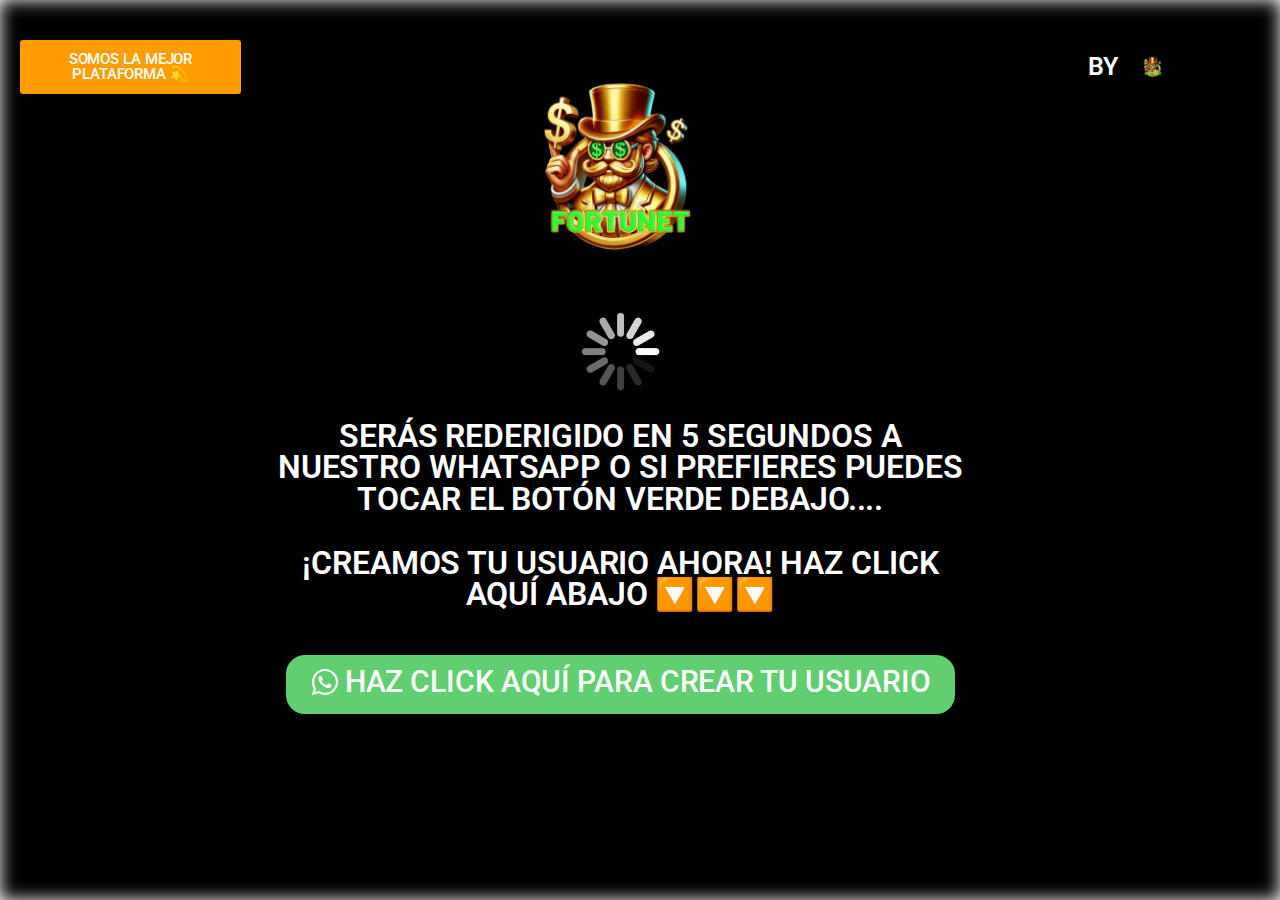
==== gracias.html @ 6f766ada "push 50000" ====
<!DOCTYPE html> <html lang="en-US"> <head> 	<meta charset="UTF-8"> 			<title>Gracias por disfrutar con nosotros 🏆 &#8211; JUGA Y GANA CON NOSOTROS</title> 		<meta name="viewport" content="width=device-width, initial-scale=1" /> <meta name='robots' content='max-image-preview:large' /> 	<style>img:is([sizes="auto" i], [sizes^="auto," i]) { contain-intrinsic-size: 3000px 1500px }</style> 	<title>Gracias por disfrutar con nosotros 🏆 &#8211; JUGA Y GANA CON NOSOTROS</title> <link rel="alternate" type="application/rss+xml" title="JUGA Y GANA CON NOSOTROS &raquo; Feed" href="http://localhost:10052/feed/" /> <link rel="alternate" type="application/rss+xml" title="JUGA Y GANA CON NOSOTROS &raquo; Comments Feed" href="http://localhost:10052/comments/feed/" /> <script>
window._wpemojiSettings = {"baseUrl":"https:\/\/s.w.org\/images\/core\/emoji\/15.0.3\/72x72\/","ext":".png","svgUrl":"https:\/\/s.w.org\/images\/core\/emoji\/15.0.3\/svg\/","svgExt":".svg","source":{"concatemoji":"http:\/\/localhost:10052\/wp-includes\/js\/wp-emoji-release.min.js?ver=6.7.1"}};
/*! This file is auto-generated */
!function(i,n){var o,s,e;function c(e){try{var t={supportTests:e,timestamp:(new Date).valueOf()};sessionStorage.setItem(o,JSON.stringify(t))}catch(e){}}function p(e,t,n){e.clearRect(0,0,e.canvas.width,e.canvas.height),e.fillText(t,0,0);var t=new Uint32Array(e.getImageData(0,0,e.canvas.width,e.canvas.height).data),r=(e.clearRect(0,0,e.canvas.width,e.canvas.height),e.fillText(n,0,0),new Uint32Array(e.getImageData(0,0,e.canvas.width,e.canvas.height).data));return t.every(function(e,t){return e===r[t]})}function u(e,t,n){switch(t){case"flag":return n(e,"\ud83c\udff3\ufe0f\u200d\u26a7\ufe0f","\ud83c\udff3\ufe0f\u200b\u26a7\ufe0f")?!1:!n(e,"\ud83c\uddfa\ud83c\uddf3","\ud83c\uddfa\u200b\ud83c\uddf3")&&!n(e,"\ud83c\udff4\udb40\udc67\udb40\udc62\udb40\udc65\udb40\udc6e\udb40\udc67\udb40\udc7f","\ud83c\udff4\u200b\udb40\udc67\u200b\udb40\udc62\u200b\udb40\udc65\u200b\udb40\udc6e\u200b\udb40\udc67\u200b\udb40\udc7f");case"emoji":return!n(e,"\ud83d\udc26\u200d\u2b1b","\ud83d\udc26\u200b\u2b1b")}return!1}function f(e,t,n){var r="undefined"!=typeof WorkerGlobalScope&&self instanceof WorkerGlobalScope?new OffscreenCanvas(300,150):i.createElement("canvas"),a=r.getContext("2d",{willReadFrequently:!0}),o=(a.textBaseline="top",a.font="600 32px Arial",{});return e.forEach(function(e){o[e]=t(a,e,n)}),o}function t(e){var t=i.createElement("script");t.src=e,t.defer=!0,i.head.appendChild(t)}"undefined"!=typeof Promise&&(o="wpEmojiSettingsSupports",s=["flag","emoji"],n.supports={everything:!0,everythingExceptFlag:!0},e=new Promise(function(e){i.addEventListener("DOMContentLoaded",e,{once:!0})}),new Promise(function(t){var n=function(){try{var e=JSON.parse(sessionStorage.getItem(o));if("object"==typeof e&&"number"==typeof e.timestamp&&(new Date).valueOf()<e.timestamp+604800&&"object"==typeof e.supportTests)return e.supportTests}catch(e){}return null}();if(!n){if("undefined"!=typeof Worker&&"undefined"!=typeof OffscreenCanvas&&"undefined"!=typeof URL&&URL.createObjectURL&&"undefined"!=typeof Blob)try{var e="postMessage("+f.toString()+"("+[JSON.stringify(s),u.toString(),p.toString()].join(",")+"));",r=new Blob([e],{type:"text/javascript"}),a=new Worker(URL.createObjectURL(r),{name:"wpTestEmojiSupports"});return void(a.onmessage=function(e){c(n=e.data),a.terminate(),t(n)})}catch(e){}c(n=f(s,u,p))}t(n)}).then(function(e){for(var t in e)n.supports[t]=e[t],n.supports.everything=n.supports.everything&&n.supports[t],"flag"!==t&&(n.supports.everythingExceptFlag=n.supports.everythingExceptFlag&&n.supports[t]);n.supports.everythingExceptFlag=n.supports.everythingExceptFlag&&!n.supports.flag,n.DOMReady=!1,n.readyCallback=function(){n.DOMReady=!0}}).then(function(){return e}).then(function(){var e;n.supports.everything||(n.readyCallback(),(e=n.source||{}).concatemoji?t(e.concatemoji):e.wpemoji&&e.twemoji&&(t(e.twemoji),t(e.wpemoji)))}))}((window,document),window._wpemojiSettings);
</script> <style id='wp-emoji-styles-inline-css'>  	img.wp-smiley, img.emoji { 		display: inline !important; 		border: none !important; 		box-shadow: none !important; 		height: 1em !important; 		width: 1em !important; 		margin: 0 0.07em !important; 		vertical-align: -0.1em !important; 		background: none !important; 		padding: 0 !important; 	} </style> <style id='wp-block-library-inline-css'> :root{--wp-admin-theme-color:#007cba;--wp-admin-theme-color--rgb:0,124,186;--wp-admin-theme-color-darker-10:#006ba1;--wp-admin-theme-color-darker-10--rgb:0,107,161;--wp-admin-theme-color-darker-20:#005a87;--wp-admin-theme-color-darker-20--rgb:0,90,135;--wp-admin-border-width-focus:2px;--wp-block-synced-color:#7a00df;--wp-block-synced-color--rgb:122,0,223;--wp-bound-block-color:var(--wp-block-synced-color)}@media (min-resolution:192dpi){:root{--wp-admin-border-width-focus:1.5px}}.wp-element-button{cursor:pointer}:root{--wp--preset--font-size--normal:16px;--wp--preset--font-size--huge:42px}:root .has-very-light-gray-background-color{background-color:#eee}:root .has-very-dark-gray-background-color{background-color:#313131}:root .has-very-light-gray-color{color:#eee}:root .has-very-dark-gray-color{color:#313131}:root .has-vivid-green-cyan-to-vivid-cyan-blue-gradient-background{background:linear-gradient(135deg,#00d084,#0693e3)}:root .has-purple-crush-gradient-background{background:linear-gradient(135deg,#34e2e4,#4721fb 50%,#ab1dfe)}:root .has-hazy-dawn-gradient-background{background:linear-gradient(135deg,#faaca8,#dad0ec)}:root .has-subdued-olive-gradient-background{background:linear-gradient(135deg,#fafae1,#67a671)}:root .has-atomic-cream-gradient-background{background:linear-gradient(135deg,#fdd79a,#004a59)}:root .has-nightshade-gradient-background{background:linear-gradient(135deg,#330968,#31cdcf)}:root .has-midnight-gradient-background{background:linear-gradient(135deg,#020381,#2874fc)}.has-regular-font-size{font-size:1em}.has-larger-font-size{font-size:2.625em}.has-normal-font-size{font-size:var(--wp--preset--font-size--normal)}.has-huge-font-size{font-size:var(--wp--preset--font-size--huge)}.has-text-align-center{text-align:center}.has-text-align-left{text-align:left}.has-text-align-right{text-align:right}#end-resizable-editor-section{display:none}.aligncenter{clear:both}.items-justified-left{justify-content:flex-start}.items-justified-center{justify-content:center}.items-justified-right{justify-content:flex-end}.items-justified-space-between{justify-content:space-between}.screen-reader-text{border:0;clip:rect(1px,1px,1px,1px);clip-path:inset(50%);height:1px;margin:-1px;overflow:hidden;padding:0;position:absolute;width:1px;word-wrap:normal!important}.screen-reader-text:focus{background-color:#ddd;clip:auto!important;clip-path:none;color:#444;display:block;font-size:1em;height:auto;left:5px;line-height:normal;padding:15px 23px 14px;text-decoration:none;top:5px;width:auto;z-index:100000}html :where(.has-border-color){border-style:solid}html :where([style*=border-top-color]){border-top-style:solid}html :where([style*=border-right-color]){border-right-style:solid}html :where([style*=border-bottom-color]){border-bottom-style:solid}html :where([style*=border-left-color]){border-left-style:solid}html :where([style*=border-width]){border-style:solid}html :where([style*=border-top-width]){border-top-style:solid}html :where([style*=border-right-width]){border-right-style:solid}html :where([style*=border-bottom-width]){border-bottom-style:solid}html :where([style*=border-left-width]){border-left-style:solid}html :where(img[class*=wp-image-]){height:auto;max-width:100%}:where(figure){margin:0 0 1em}html :where(.is-position-sticky){--wp-admin--admin-bar--position-offset:var(--wp-admin--admin-bar--height,0px)}@media screen and (max-width:600px){html :where(.is-position-sticky){--wp-admin--admin-bar--position-offset:0px}} </style> <style id='global-styles-inline-css'> :root{--wp--preset--aspect-ratio--square: 1;--wp--preset--aspect-ratio--4-3: 4/3;--wp--preset--aspect-ratio--3-4: 3/4;--wp--preset--aspect-ratio--3-2: 3/2;--wp--preset--aspect-ratio--2-3: 2/3;--wp--preset--aspect-ratio--16-9: 16/9;--wp--preset--aspect-ratio--9-16: 9/16;--wp--preset--color--black: #000000;--wp--preset--color--cyan-bluish-gray: #abb8c3;--wp--preset--color--white: #ffffff;--wp--preset--color--pale-pink: #f78da7;--wp--preset--color--vivid-red: #cf2e2e;--wp--preset--color--luminous-vivid-orange: #ff6900;--wp--preset--color--luminous-vivid-amber: #fcb900;--wp--preset--color--light-green-cyan: #7bdcb5;--wp--preset--color--vivid-green-cyan: #00d084;--wp--preset--color--pale-cyan-blue: #8ed1fc;--wp--preset--color--vivid-cyan-blue: #0693e3;--wp--preset--color--vivid-purple: #9b51e0;--wp--preset--color--base: #FFFFFF;--wp--preset--color--contrast: #111111;--wp--preset--color--accent-1: #FFEE58;--wp--preset--color--accent-2: #F6CFF4;--wp--preset--color--accent-3: #503AA8;--wp--preset--color--accent-4: #686868;--wp--preset--color--accent-5: #FBFAF3;--wp--preset--color--accent-6: color-mix(in srgb, currentColor 20%, transparent);--wp--preset--gradient--vivid-cyan-blue-to-vivid-purple: linear-gradient(135deg,rgba(6,147,227,1) 0%,rgb(155,81,224) 100%);--wp--preset--gradient--light-green-cyan-to-vivid-green-cyan: linear-gradient(135deg,rgb(122,220,180) 0%,rgb(0,208,130) 100%);--wp--preset--gradient--luminous-vivid-amber-to-luminous-vivid-orange: linear-gradient(135deg,rgba(252,185,0,1) 0%,rgba(255,105,0,1) 100%);--wp--preset--gradient--luminous-vivid-orange-to-vivid-red: linear-gradient(135deg,rgba(255,105,0,1) 0%,rgb(207,46,46) 100%);--wp--preset--gradient--very-light-gray-to-cyan-bluish-gray: linear-gradient(135deg,rgb(238,238,238) 0%,rgb(169,184,195) 100%);--wp--preset--gradient--cool-to-warm-spectrum: linear-gradient(135deg,rgb(74,234,220) 0%,rgb(151,120,209) 20%,rgb(207,42,186) 40%,rgb(238,44,130) 60%,rgb(251,105,98) 80%,rgb(254,248,76) 100%);--wp--preset--gradient--blush-light-purple: linear-gradient(135deg,rgb(255,206,236) 0%,rgb(152,150,240) 100%);--wp--preset--gradient--blush-bordeaux: linear-gradient(135deg,rgb(254,205,165) 0%,rgb(254,45,45) 50%,rgb(107,0,62) 100%);--wp--preset--gradient--luminous-dusk: linear-gradient(135deg,rgb(255,203,112) 0%,rgb(199,81,192) 50%,rgb(65,88,208) 100%);--wp--preset--gradient--pale-ocean: linear-gradient(135deg,rgb(255,245,203) 0%,rgb(182,227,212) 50%,rgb(51,167,181) 100%);--wp--preset--gradient--electric-grass: linear-gradient(135deg,rgb(202,248,128) 0%,rgb(113,206,126) 100%);--wp--preset--gradient--midnight: linear-gradient(135deg,rgb(2,3,129) 0%,rgb(40,116,252) 100%);--wp--preset--font-size--small: 0.875rem;--wp--preset--font-size--medium: clamp(1rem, 1rem + ((1vw - 0.2rem) * 0.196), 1.125rem);--wp--preset--font-size--large: clamp(1.125rem, 1.125rem + ((1vw - 0.2rem) * 0.392), 1.375rem);--wp--preset--font-size--x-large: clamp(1.75rem, 1.75rem + ((1vw - 0.2rem) * 0.392), 2rem);--wp--preset--font-size--xx-large: clamp(2.15rem, 2.15rem + ((1vw - 0.2rem) * 1.333), 3rem);--wp--preset--font-family--manrope: Manrope, sans-serif;--wp--preset--font-family--fira-code: "Fira Code", monospace;--wp--preset--spacing--20: 10px;--wp--preset--spacing--30: 20px;--wp--preset--spacing--40: 30px;--wp--preset--spacing--50: clamp(30px, 5vw, 50px);--wp--preset--spacing--60: clamp(30px, 7vw, 70px);--wp--preset--spacing--70: clamp(50px, 7vw, 90px);--wp--preset--spacing--80: clamp(70px, 10vw, 140px);--wp--preset--shadow--natural: 6px 6px 9px rgba(0, 0, 0, 0.2);--wp--preset--shadow--deep: 12px 12px 50px rgba(0, 0, 0, 0.4);--wp--preset--shadow--sharp: 6px 6px 0px rgba(0, 0, 0, 0.2);--wp--preset--shadow--outlined: 6px 6px 0px -3px rgba(255, 255, 255, 1), 6px 6px rgba(0, 0, 0, 1);--wp--preset--shadow--crisp: 6px 6px 0px rgba(0, 0, 0, 1);}:root { --wp--style--global--content-size: 645px;--wp--style--global--wide-size: 1340px; }:where(body) { margin: 0; }.wp-site-blocks { padding-top: var(--wp--style--root--padding-top); padding-bottom: var(--wp--style--root--padding-bottom); }.has-global-padding { padding-right: var(--wp--style--root--padding-right); padding-left: var(--wp--style--root--padding-left); }.has-global-padding > .alignfull { margin-right: calc(var(--wp--style--root--padding-right) * -1); margin-left: calc(var(--wp--style--root--padding-left) * -1); }.has-global-padding :where(:not(.alignfull.is-layout-flow) > .has-global-padding:not(.wp-block-block, .alignfull)) { padding-right: 0; padding-left: 0; }.has-global-padding :where(:not(.alignfull.is-layout-flow) > .has-global-padding:not(.wp-block-block, .alignfull)) > .alignfull { margin-left: 0; margin-right: 0; }.wp-site-blocks > .alignleft { float: left; margin-right: 2em; }.wp-site-blocks > .alignright { float: right; margin-left: 2em; }.wp-site-blocks > .aligncenter { justify-content: center; margin-left: auto; margin-right: auto; }:where(.wp-site-blocks) > * { margin-block-start: 1.2rem; margin-block-end: 0; }:where(.wp-site-blocks) > :first-child { margin-block-start: 0; }:where(.wp-site-blocks) > :last-child { margin-block-end: 0; }:root { --wp--style--block-gap: 1.2rem; }:root :where(.is-layout-flow) > :first-child{margin-block-start: 0;}:root :where(.is-layout-flow) > :last-child{margin-block-end: 0;}:root :where(.is-layout-flow) > *{margin-block-start: 1.2rem;margin-block-end: 0;}:root :where(.is-layout-constrained) > :first-child{margin-block-start: 0;}:root :where(.is-layout-constrained) > :last-child{margin-block-end: 0;}:root :where(.is-layout-constrained) > *{margin-block-start: 1.2rem;margin-block-end: 0;}:root :where(.is-layout-flex){gap: 1.2rem;}:root :where(.is-layout-grid){gap: 1.2rem;}.is-layout-flow > .alignleft{float: left;margin-inline-start: 0;margin-inline-end: 2em;}.is-layout-flow > .alignright{float: right;margin-inline-start: 2em;margin-inline-end: 0;}.is-layout-flow > .aligncenter{margin-left: auto !important;margin-right: auto !important;}.is-layout-constrained > .alignleft{float: left;margin-inline-start: 0;margin-inline-end: 2em;}.is-layout-constrained > .alignright{float: right;margin-inline-start: 2em;margin-inline-end: 0;}.is-layout-constrained > .aligncenter{margin-left: auto !important;margin-right: auto !important;}.is-layout-constrained > :where(:not(.alignleft):not(.alignright):not(.alignfull)){max-width: var(--wp--style--global--content-size);margin-left: auto !important;margin-right: auto !important;}.is-layout-constrained > .alignwide{max-width: var(--wp--style--global--wide-size);}body .is-layout-flex{display: flex;}.is-layout-flex{flex-wrap: wrap;align-items: center;}.is-layout-flex > :is(*, div){margin: 0;}body .is-layout-grid{display: grid;}.is-layout-grid > :is(*, div){margin: 0;}body{background-color: var(--wp--preset--color--base);color: var(--wp--preset--color--contrast);font-family: var(--wp--preset--font-family--manrope);font-size: var(--wp--preset--font-size--large);font-weight: 300;letter-spacing: -0.1px;line-height: 1.4;--wp--style--root--padding-top: 0px;--wp--style--root--padding-right: var(--wp--preset--spacing--50);--wp--style--root--padding-bottom: 0px;--wp--style--root--padding-left: var(--wp--preset--spacing--50);}a:where(:not(.wp-element-button)){color: currentColor;text-decoration: underline;}:root :where(a:where(:not(.wp-element-button)):hover){text-decoration: none;}h1, h2, h3, h4, h5, h6{font-weight: 400;letter-spacing: -0.1px;line-height: 1.125;}h1{font-size: var(--wp--preset--font-size--xx-large);}h2{font-size: var(--wp--preset--font-size--x-large);}h3{font-size: var(--wp--preset--font-size--large);}h4{font-size: var(--wp--preset--font-size--medium);}h5{font-size: var(--wp--preset--font-size--small);letter-spacing: 0.5px;}h6{font-size: var(--wp--preset--font-size--small);font-weight: 700;letter-spacing: 1.4px;text-transform: uppercase;}:root :where(.wp-element-button, .wp-block-button__link){background-color: var(--wp--preset--color--contrast);border-width: 0;color: var(--wp--preset--color--base);font-family: inherit;font-size: var(--wp--preset--font-size--medium);line-height: inherit;padding-top: 1rem;padding-right: 2.25rem;padding-bottom: 1rem;padding-left: 2.25rem;text-decoration: none;}:root :where(.wp-element-button:hover, .wp-block-button__link:hover){background-color: color-mix(in srgb, var(--wp--preset--color--contrast) 85%, transparent);border-color: transparent;color: var(--wp--preset--color--base);}:root :where(.wp-element-button:focus, .wp-block-button__link:focus){outline-color: var(--wp--preset--color--accent-4);outline-offset: 2px;}:root :where(.wp-element-caption, .wp-block-audio figcaption, .wp-block-embed figcaption, .wp-block-gallery figcaption, .wp-block-image figcaption, .wp-block-table figcaption, .wp-block-video figcaption){font-size: var(--wp--preset--font-size--small);line-height: 1.4;}.has-black-color{color: var(--wp--preset--color--black) !important;}.has-cyan-bluish-gray-color{color: var(--wp--preset--color--cyan-bluish-gray) !important;}.has-white-color{color: var(--wp--preset--color--white) !important;}.has-pale-pink-color{color: var(--wp--preset--color--pale-pink) !important;}.has-vivid-red-color{color: var(--wp--preset--color--vivid-red) !important;}.has-luminous-vivid-orange-color{color: var(--wp--preset--color--luminous-vivid-orange) !important;}.has-luminous-vivid-amber-color{color: var(--wp--preset--color--luminous-vivid-amber) !important;}.has-light-green-cyan-color{color: var(--wp--preset--color--light-green-cyan) !important;}.has-vivid-green-cyan-color{color: var(--wp--preset--color--vivid-green-cyan) !important;}.has-pale-cyan-blue-color{color: var(--wp--preset--color--pale-cyan-blue) !important;}.has-vivid-cyan-blue-color{color: var(--wp--preset--color--vivid-cyan-blue) !important;}.has-vivid-purple-color{color: var(--wp--preset--color--vivid-purple) !important;}.has-base-color{color: var(--wp--preset--color--base) !important;}.has-contrast-color{color: var(--wp--preset--color--contrast) !important;}.has-accent-1-color{color: var(--wp--preset--color--accent-1) !important;}.has-accent-2-color{color: var(--wp--preset--color--accent-2) !important;}.has-accent-3-color{color: var(--wp--preset--color--accent-3) !important;}.has-accent-4-color{color: var(--wp--preset--color--accent-4) !important;}.has-accent-5-color{color: var(--wp--preset--color--accent-5) !important;}.has-accent-6-color{color: var(--wp--preset--color--accent-6) !important;}.has-black-background-color{background-color: var(--wp--preset--color--black) !important;}.has-cyan-bluish-gray-background-color{background-color: var(--wp--preset--color--cyan-bluish-gray) !important;}.has-white-background-color{background-color: var(--wp--preset--color--white) !important;}.has-pale-pink-background-color{background-color: var(--wp--preset--color--pale-pink) !important;}.has-vivid-red-background-color{background-color: var(--wp--preset--color--vivid-red) !important;}.has-luminous-vivid-orange-background-color{background-color: var(--wp--preset--color--luminous-vivid-orange) !important;}.has-luminous-vivid-amber-background-color{background-color: var(--wp--preset--color--luminous-vivid-amber) !important;}.has-light-green-cyan-background-color{background-color: var(--wp--preset--color--light-green-cyan) !important;}.has-vivid-green-cyan-background-color{background-color: var(--wp--preset--color--vivid-green-cyan) !important;}.has-pale-cyan-blue-background-color{background-color: var(--wp--preset--color--pale-cyan-blue) !important;}.has-vivid-cyan-blue-background-color{background-color: var(--wp--preset--color--vivid-cyan-blue) !important;}.has-vivid-purple-background-color{background-color: var(--wp--preset--color--vivid-purple) !important;}.has-base-background-color{background-color: var(--wp--preset--color--base) !important;}.has-contrast-background-color{background-color: var(--wp--preset--color--contrast) !important;}.has-accent-1-background-color{background-color: var(--wp--preset--color--accent-1) !important;}.has-accent-2-background-color{background-color: var(--wp--preset--color--accent-2) !important;}.has-accent-3-background-color{background-color: var(--wp--preset--color--accent-3) !important;}.has-accent-4-background-color{background-color: var(--wp--preset--color--accent-4) !important;}.has-accent-5-background-color{background-color: var(--wp--preset--color--accent-5) !important;}.has-accent-6-background-color{background-color: var(--wp--preset--color--accent-6) !important;}.has-black-border-color{border-color: var(--wp--preset--color--black) !important;}.has-cyan-bluish-gray-border-color{border-color: var(--wp--preset--color--cyan-bluish-gray) !important;}.has-white-border-color{border-color: var(--wp--preset--color--white) !important;}.has-pale-pink-border-color{border-color: var(--wp--preset--color--pale-pink) !important;}.has-vivid-red-border-color{border-color: var(--wp--preset--color--vivid-red) !important;}.has-luminous-vivid-orange-border-color{border-color: var(--wp--preset--color--luminous-vivid-orange) !important;}.has-luminous-vivid-amber-border-color{border-color: var(--wp--preset--color--luminous-vivid-amber) !important;}.has-light-green-cyan-border-color{border-color: var(--wp--preset--color--light-green-cyan) !important;}.has-vivid-green-cyan-border-color{border-color: var(--wp--preset--color--vivid-green-cyan) !important;}.has-pale-cyan-blue-border-color{border-color: var(--wp--preset--color--pale-cyan-blue) !important;}.has-vivid-cyan-blue-border-color{border-color: var(--wp--preset--color--vivid-cyan-blue) !important;}.has-vivid-purple-border-color{border-color: var(--wp--preset--color--vivid-purple) !important;}.has-base-border-color{border-color: var(--wp--preset--color--base) !important;}.has-contrast-border-color{border-color: var(--wp--preset--color--contrast) !important;}.has-accent-1-border-color{border-color: var(--wp--preset--color--accent-1) !important;}.has-accent-2-border-color{border-color: var(--wp--preset--color--accent-2) !important;}.has-accent-3-border-color{border-color: var(--wp--preset--color--accent-3) !important;}.has-accent-4-border-color{border-color: var(--wp--preset--color--accent-4) !important;}.has-accent-5-border-color{border-color: var(--wp--preset--color--accent-5) !important;}.has-accent-6-border-color{border-color: var(--wp--preset--color--accent-6) !important;}.has-vivid-cyan-blue-to-vivid-purple-gradient-background{background: var(--wp--preset--gradient--vivid-cyan-blue-to-vivid-purple) !important;}.has-light-green-cyan-to-vivid-green-cyan-gradient-background{background: var(--wp--preset--gradient--light-green-cyan-to-vivid-green-cyan) !important;}.has-luminous-vivid-amber-to-luminous-vivid-orange-gradient-background{background: var(--wp--preset--gradient--luminous-vivid-amber-to-luminous-vivid-orange) !important;}.has-luminous-vivid-orange-to-vivid-red-gradient-background{background: var(--wp--preset--gradient--luminous-vivid-orange-to-vivid-red) !important;}.has-very-light-gray-to-cyan-bluish-gray-gradient-background{background: var(--wp--preset--gradient--very-light-gray-to-cyan-bluish-gray) !important;}.has-cool-to-warm-spectrum-gradient-background{background: var(--wp--preset--gradient--cool-to-warm-spectrum) !important;}.has-blush-light-purple-gradient-background{background: var(--wp--preset--gradient--blush-light-purple) !important;}.has-blush-bordeaux-gradient-background{background: var(--wp--preset--gradient--blush-bordeaux) !important;}.has-luminous-dusk-gradient-background{background: var(--wp--preset--gradient--luminous-dusk) !important;}.has-pale-ocean-gradient-background{background: var(--wp--preset--gradient--pale-ocean) !important;}.has-electric-grass-gradient-background{background: var(--wp--preset--gradient--electric-grass) !important;}.has-midnight-gradient-background{background: var(--wp--preset--gradient--midnight) !important;}.has-small-font-size{font-size: var(--wp--preset--font-size--small) !important;}.has-medium-font-size{font-size: var(--wp--preset--font-size--medium) !important;}.has-large-font-size{font-size: var(--wp--preset--font-size--large) !important;}.has-x-large-font-size{font-size: var(--wp--preset--font-size--x-large) !important;}.has-xx-large-font-size{font-size: var(--wp--preset--font-size--xx-large) !important;}.has-manrope-font-family{font-family: var(--wp--preset--font-family--manrope) !important;}.has-fira-code-font-family{font-family: var(--wp--preset--font-family--fira-code) !important;} </style> <style id='wp-block-template-skip-link-inline-css'>  		.skip-link.screen-reader-text { 			border: 0; 			clip: rect(1px,1px,1px,1px); 			clip-path: inset(50%); 			height: 1px; 			margin: -1px; 			overflow: hidden; 			padding: 0; 			position: absolute !important; 			width: 1px; 			word-wrap: normal !important; 		}  		.skip-link.screen-reader-text:focus { 			background-color: #eee; 			clip: auto !important; 			clip-path: none; 			color: #444; 			display: block; 			font-size: 1em; 			height: auto; 			left: 5px; 			line-height: normal; 			padding: 15px 23px 14px; 			text-decoration: none; 			top: 5px; 			width: auto; 			z-index: 100000; 		} </style> <link rel='stylesheet' id='twentytwentyfive-style-css' href='./css/twentytwentyfive-style.css' media='all' /> <link rel='stylesheet' id='elementor-frontend-css' href='./css/elementor-assets-css-frontend.min.css' media='all' /> <link rel='stylesheet' id='elementor-post-7-css' href='./css/elementor-css-post-7.css' media='all' /> <link rel='stylesheet' id='e-animation-shrink-css' href='./css/elementor-assets-lib-animations-styles-e-animation-shrink.min.css' media='all' /> <link rel='stylesheet' id='e-animation-wobble-vertical-css' href='./css/elementor-assets-lib-animations-styles-e-animation-wobble-vertical.min.css' media='all' /> <link rel='stylesheet' id='widget-image-css' href='./css/elementor-assets-css-widget-image.min.css' media='all' /> <link rel='stylesheet' id='widget-heading-css' href='./css/elementor-assets-css-widget-heading.min.css' media='all' /> <link rel='stylesheet' id='e-animation-pulse-css' href='./css/elementor-assets-lib-animations-styles-e-animation-pulse.min.css' media='all' /> <link rel='stylesheet' id='widget-spacer-css' href='./css/elementor-assets-css-widget-spacer.min.css' media='all' /> <link rel='stylesheet' id='elementor-post-76-css' href='./css/elementor-css-post-76.css' media='all' /> <link rel='stylesheet' id='eael-general-css' href='./css/essential-addons-for-elementor-lite-assets-front-end-css-view-general.min.css' media='all' /> <link rel='stylesheet' id='google-fonts-1-css' href='https://fonts.googleapis.com/css?family=Roboto%3A100%2C100italic%2C200%2C200italic%2C300%2C300italic%2C400%2C400italic%2C500%2C500italic%2C600%2C600italic%2C700%2C700italic%2C800%2C800italic%2C900%2C900italic%7CRoboto+Slab%3A100%2C100italic%2C200%2C200italic%2C300%2C300italic%2C400%2C400italic%2C500%2C500italic%2C600%2C600italic%2C700%2C700italic%2C800%2C800italic%2C900%2C900italic&#038;display=swap&#038;ver=6.7.1' media='all' /> <link rel="preconnect" href="https://fonts.gstatic.com/" crossorigin>        <script>
            /* <![CDATA[ */
            var rcewpp = {
                "ajax_url":"http://localhost:10052/wp-admin/admin-ajax.php",
                "nonce": "43a28a7abe",
                "home_url": "http://localhost:10052/",
                "settings_icon": 'http://localhost:10052/wp-content/plugins/export-wp-page-to-static-html/admin/images/settings.png',
                "settings_hover_icon": 'http://localhost:10052/wp-content/plugins/export-wp-page-to-static-html/admin/images/settings_hover.png'
            };
            /* ]]\> */
        </script>         <script src="./js/jquery-jquery.min.js" id="jquery-core-js"></script> <script src="./js/jquery-jquery-migrate.min.js" id="jquery-migrate-js"></script> <link rel="https://api.w.org/" href="http://localhost:10052/wp-json/" /><link rel="alternate" title="JSON" type="application/json" href="http://localhost:10052/wp-json/wp/v2/pages/76" /><link rel="EditURI" type="application/rsd+xml" title="RSD" href="http://localhost:10052/xmlrpc.php?rsd" /> <meta name="generator" content="WordPress 6.7.1" /> <link rel="canonical" href="http://localhost:10052/gracias-por-disfrutar-con-nosotros-%f0%9f%8f%86/" /> <link rel='shortlink' href='http://localhost:10052/?p=76' /> <link rel="alternate" title="oEmbed (JSON)" type="application/json+oembed" href="http://localhost:10052/wp-json/oembed/1.0/embed?url=http%3A%2F%2Flocalhost%3A10052%2Fgracias-por-disfrutar-con-nosotros-%25f0%259f%258f%2586%2F" /> <link rel="alternate" title="oEmbed (XML)" type="text/xml+oembed" href="http://localhost:10052/wp-json/oembed/1.0/embed?url=http%3A%2F%2Flocalhost%3A10052%2Fgracias-por-disfrutar-con-nosotros-%25f0%259f%258f%2586%2F&#038;format=xml" /> <meta name="generator" content="Elementor 3.26.3; features: e_font_icon_svg, additional_custom_breakpoints, e_element_cache; settings: css_print_method-external, google_font-enabled, font_display-swap">  <!-- Meta Pixel Code -->  <script>
!function(f,b,e,v,n,t,s)
{if(f.fbq)return;n=f.fbq=function(){n.callMethod?
n.callMethod.apply(n,arguments):n.queue.push(arguments)};
if(!f._fbq)f._fbq=n;n.push=n;n.loaded=!0;n.version='2.0';
n.queue=[];t=b.createElement(e);t.async=!0;
t.src=v;s=b.getElementsByTagName(e)[0];
s.parentNode.insertBefore(t,s)}(window, document,'script',
'https://connect.facebook.net/en_US/fbevents.js');
fbq('init', '1000306201931132');
fbq('track', 'PageView');
</script>  <noscript><img height="1" width="1" style="display:none"  src="https://www.facebook.com/tr?id=1000306201931132&ev=PageView&noscript=1"  /></noscript>  <!-- End Meta Pixel Code -->  			<style> 				.e-con.e-parent:nth-of-type(n+4):not(.e-lazyloaded):not(.e-no-lazyload), 				.e-con.e-parent:nth-of-type(n+4):not(.e-lazyloaded):not(.e-no-lazyload) * { 					background-image: none !important; 				} 				@media screen and (max-height: 1024px) { 					.e-con.e-parent:nth-of-type(n+3):not(.e-lazyloaded):not(.e-no-lazyload), 					.e-con.e-parent:nth-of-type(n+3):not(.e-lazyloaded):not(.e-no-lazyload) * { 						background-image: none !important; 					} 				} 				@media screen and (max-height: 640px) { 					.e-con.e-parent:nth-of-type(n+2):not(.e-lazyloaded):not(.e-no-lazyload), 					.e-con.e-parent:nth-of-type(n+2):not(.e-lazyloaded):not(.e-no-lazyload) * { 						background-image: none !important; 					} 				} 			</style> 			<style class='wp-fonts-local'> @font-face{font-family:Manrope;font-style:normal;font-weight:200 800;font-display:fallback;src:url('./fonts/Manrope-VariableFont_wght.woff2') format('woff2');} @font-face{font-family:"Fira Code";font-style:normal;font-weight:300 700;font-display:fallback;src:url('./fonts/FiraCode-VariableFont_wght.woff2') format('woff2');} </style> <link rel="icon" href="./images/cropped-logo-32x32.png" sizes="32x32" /> <link rel="icon" href="./images/cropped-logo-192x192.png" sizes="192x192" /> <link rel="apple-touch-icon" href="./images/cropped-logo-180x180.png" /> <meta name="msapplication-TileImage" content="http://localhost:10052/wp-content/uploads/2025/01/cropped-logo-270x270.png" /> 	<meta name="viewport" content="width=device-width, initial-scale=1.0, viewport-fit=cover" /></head> <body class="page-template page-template-elementor_canvas page page-id-76 wp-embed-responsive elementor-default elementor-template-canvas elementor-kit-7 elementor-page elementor-page-76"> 			<div data-elementor-type="wp-page" data-elementor-id="76" class="elementor elementor-76" data-elementor-post-type="page"> 						<section class="elementor-section elementor-top-section elementor-element elementor-element-ef26935 elementor-section-full_width elementor-section-height-full elementor-section-items-stretch elementor-section-height-default" data-id="ef26935" data-element_type="section" data-settings="{&quot;background_background&quot;:&quot;classic&quot;}"> 							<div class="elementor-background-overlay"></div> 							<div class="elementor-container elementor-column-gap-default"> 					<div class="elementor-column elementor-col-100 elementor-top-column elementor-element elementor-element-6fa4ffc" data-id="6fa4ffc" data-element_type="column"> 			<div class="elementor-widget-wrap elementor-element-populated"> 						<section class="elementor-section elementor-inner-section elementor-element elementor-element-d477c8b elementor-section-boxed elementor-section-height-default elementor-section-height-default" data-id="d477c8b" data-element_type="section"> 						<div class="elementor-container elementor-column-gap-default"> 					<div class="elementor-column elementor-col-100 elementor-inner-column elementor-element elementor-element-717ee02" data-id="717ee02" data-element_type="column"> 			<div class="elementor-widget-wrap elementor-element-populated"> 						<div class="elementor-element elementor-element-c58bfc9 elementor-widget elementor-widget-html" data-id="c58bfc9" data-element_type="widget" data-widget_type="html.default"> 				<div class="elementor-widget-container"> 					<script>
        document.addEventListener("DOMContentLoaded", function() {
            setTimeout(function() {
                window.location.href = "https://api.whatsapp.com/send?phone=541160506290&text=Hola%20fortunet!%20quiero%20que%20me%20creen%20un%20usuario%20%E2%9C%85%F0%9F%8F%86";
            }, 5000); // 5000 milisegundos = 5 segundos
        });
    </script>				</div> 				</div> 					</div> 		</div> 					</div> 		</section> 				<section class="elementor-section elementor-inner-section elementor-element elementor-element-6f9bed6 elementor-section-full_width elementor-section-height-default elementor-section-height-default" data-id="6f9bed6" data-element_type="section"> 						<div class="elementor-container elementor-column-gap-default"> 					<div class="elementor-column elementor-col-33 elementor-inner-column elementor-element elementor-element-c328dd5" data-id="c328dd5" data-element_type="column"> 			<div class="elementor-widget-wrap elementor-element-populated"> 						<div class="elementor-element elementor-element-ca85125 elementor-align-center elementor-widget elementor-widget-button" data-id="ca85125" data-element_type="widget" data-widget_type="button.default"> 				<div class="elementor-widget-container"> 									<div class="elementor-button-wrapper"> 					<a class="elementor-button elementor-button-link elementor-size-sm elementor-animation-shrink" href="#"> 						<span class="elementor-button-content-wrapper"> 									<span class="elementor-button-text">SOMOS LA MEJOR PLATAFORMA 💫 </span> 					</span> 					</a> 				</div> 								</div> 				</div> 					</div> 		</div> 				<div class="elementor-column elementor-col-33 elementor-inner-column elementor-element elementor-element-d640c27" data-id="d640c27" data-element_type="column"> 			<div class="elementor-widget-wrap elementor-element-populated"> 						<div class="elementor-element elementor-element-9ac41da elementor-widget elementor-widget-image" data-id="9ac41da" data-element_type="widget" data-widget_type="image.default"> 				<div class="elementor-widget-container"> 															<img fetchpriority="high" decoding="async" width="1024" height="1024" src="./images/2025-01-logo-1024x1024.png" class="elementor-animation-wobble-vertical attachment-large size-large wp-image-23" alt="" srcset="./images/2025-01-logo-1024x1024.png 1024w, ./images/2025-01-logo-300x300.png 300w, ./images/2025-01-logo-150x150.png 150w, ./images/2025-01-logo-768x768.png 768w, ./images/2025-01-logo-1536x1536.png 1536w, ./images/2025-01-logo.png 1920w" sizes="(max-width: 1024px) 100vw, 1024px" />															</div> 				</div> 				<div class="elementor-element elementor-element-1cc3138 elementor-widget elementor-widget-image" data-id="1cc3138" data-element_type="widget" data-widget_type="image.default"> 				<div class="elementor-widget-container"> 															<img decoding="async" width="256" height="256" src="./images/2025-01-b4d657e7ef262b88eb5f7ac021edda87.gif" class="attachment-large size-large wp-image-81" alt="" />															</div> 				</div> 				<section class="elementor-section elementor-inner-section elementor-element elementor-element-8f4994a elementor-section-boxed elementor-section-height-default elementor-section-height-default" data-id="8f4994a" data-element_type="section"> 						<div class="elementor-container elementor-column-gap-default"> 					<div class="elementor-column elementor-col-100 elementor-inner-column elementor-element elementor-element-c480c1a" data-id="c480c1a" data-element_type="column" data-settings="{&quot;background_background&quot;:&quot;classic&quot;}"> 			<div class="elementor-widget-wrap elementor-element-populated"> 						<div class="elementor-element elementor-element-ad5b23c elementor-widget elementor-widget-heading" data-id="ad5b23c" data-element_type="widget" data-widget_type="heading.default"> 				<div class="elementor-widget-container"> 					<h2 class="elementor-heading-title elementor-size-default">SERÁS REDERIGIDO EN 5 SEGUNDOS A NUESTRO WHATSAPP O SI PREFIERES PUEDES TOCAR EL BOTÓN VERDE DEBAJO.... <br> <br> ¡CREAMOS TU USUARIO AHORA! HAZ CLICK AQUÍ ABAJO 🔽🔽🔽</h2>				</div> 				</div> 					</div> 		</div> 					</div> 		</section> 				<section class="elementor-section elementor-inner-section elementor-element elementor-element-ea1522e elementor-section-boxed elementor-section-height-default elementor-section-height-default" data-id="ea1522e" data-element_type="section"> 						<div class="elementor-container elementor-column-gap-default"> 					<div class="elementor-column elementor-col-100 elementor-inner-column elementor-element elementor-element-5009356" data-id="5009356" data-element_type="column"> 			<div class="elementor-widget-wrap elementor-element-populated"> 						<div class="elementor-element elementor-element-1591015 elementor-align-center elementor-widget elementor-widget-button" data-id="1591015" data-element_type="widget" data-widget_type="button.default"> 				<div class="elementor-widget-container"> 									<div class="elementor-button-wrapper"> 					<a class="elementor-button elementor-button-link elementor-size-sm elementor-animation-pulse" href="https://api.whatsapp.com/send?phone=541160506290&#038;text=Hola%20fortunet!%20quiero%20que%20me%20creen%20un%20usuario%20%E2%9C%85%F0%9F%8F%86"> 						<span class="elementor-button-content-wrapper"> 						<span class="elementor-button-icon"> 				<svg aria-hidden="true" class="e-font-icon-svg e-fab-whatsapp" viewbox="0 0 448 512" xmlns="http://www.w3.org/2000/svg"><path d="M380.9 97.1C339 55.1 283.2 32 223.9 32c-122.4 0-222 99.6-222 222 0 39.1 10.2 77.3 29.6 111L0 480l117.7-30.9c32.4 17.7 68.9 27 106.1 27h.1c122.3 0 224.1-99.6 224.1-222 0-59.3-25.2-115-67.1-157zm-157 341.6c-33.2 0-65.7-8.9-94-25.7l-6.7-4-69.8 18.3L72 359.2l-4.4-7c-18.5-29.4-28.2-63.3-28.2-98.2 0-101.7 82.8-184.5 184.6-184.5 49.3 0 95.6 19.2 130.4 54.1 34.8 34.9 56.2 81.2 56.1 130.5 0 101.8-84.9 184.6-186.6 184.6zm101.2-138.2c-5.5-2.8-32.8-16.2-37.9-18-5.1-1.9-8.8-2.8-12.5 2.8-3.7 5.6-14.3 18-17.6 21.8-3.2 3.7-6.5 4.2-12 1.4-32.6-16.3-54-29.1-75.5-66-5.7-9.8 5.7-9.1 16.3-30.3 1.8-3.7.9-6.9-.5-9.7-1.4-2.8-12.5-30.1-17.1-41.2-4.5-10.8-9.1-9.3-12.5-9.5-3.2-.2-6.9-.2-10.6-.2-3.7 0-9.7 1.4-14.8 6.9-5.1 5.6-19.4 19-19.4 46.3 0 27.3 19.9 53.7 22.6 57.4 2.8 3.7 39.1 59.7 94.8 83.8 35.2 15.2 49 16.5 66.6 13.9 10.7-1.6 32.8-13.4 37.4-26.4 4.6-13 4.6-24.1 3.2-26.4-1.3-2.5-5-3.9-10.5-6.6z"></path></svg>			</span> 									<span class="elementor-button-text">HAZ CLICK AQUÍ PARA CREAR TU USUARIO</span> 					</span> 					</a> 				</div> 								</div> 				</div> 				<div class="elementor-element elementor-element-085f596 elementor-widget elementor-widget-spacer" data-id="085f596" data-element_type="widget" data-widget_type="spacer.default"> 				<div class="elementor-widget-container"> 							<div class="elementor-spacer"> 			<div class="elementor-spacer-inner"></div> 		</div> 						</div> 				</div> 					</div> 		</div> 					</div> 		</section> 					</div> 		</div> 				<div class="elementor-column elementor-col-33 elementor-inner-column elementor-element elementor-element-189f4fe" data-id="189f4fe" data-element_type="column"> 			<div class="elementor-widget-wrap elementor-element-populated"> 						<section class="elementor-section elementor-inner-section elementor-element elementor-element-8ade32e elementor-section-boxed elementor-section-height-default elementor-section-height-default" data-id="8ade32e" data-element_type="section"> 						<div class="elementor-container elementor-column-gap-default"> 					<div class="elementor-column elementor-col-50 elementor-inner-column elementor-element elementor-element-dc3cb70" data-id="dc3cb70" data-element_type="column"> 			<div class="elementor-widget-wrap elementor-element-populated"> 						<div class="elementor-element elementor-element-3d447b8 elementor-widget__width-initial elementor-widget elementor-widget-heading" data-id="3d447b8" data-element_type="widget" data-widget_type="heading.default"> 				<div class="elementor-widget-container"> 					<h2 class="elementor-heading-title elementor-size-default">BY</h2>				</div> 				</div> 					</div> 		</div> 				<div class="elementor-column elementor-col-50 elementor-inner-column elementor-element elementor-element-48b2fc3" data-id="48b2fc3" data-element_type="column"> 			<div class="elementor-widget-wrap elementor-element-populated"> 						<div class="elementor-element elementor-element-3ecac4b elementor-widget__width-initial elementor-widget elementor-widget-image" data-id="3ecac4b" data-element_type="widget" data-widget_type="image.default"> 				<div class="elementor-widget-container"> 															<img fetchpriority="high" decoding="async" width="1024" height="1024" src="./images/2025-01-logo-1024x1024.png" class="elementor-animation-wobble-vertical attachment-large size-large wp-image-23" alt="" srcset="./images/2025-01-logo-1024x1024.png 1024w, ./images/2025-01-logo-300x300.png 300w, ./images/2025-01-logo-150x150.png 150w, ./images/2025-01-logo-768x768.png 768w, ./images/2025-01-logo-1536x1536.png 1536w, ./images/2025-01-logo.png 1920w" sizes="(max-width: 1024px) 100vw, 1024px" />															</div> 				</div> 					</div> 		</div> 					</div> 		</section> 					</div> 		</div> 					</div> 		</section> 					</div> 		</div> 					</div> 		</section> 				</div> 					<script type='text/javascript'>
				const lazyloadRunObserver = () => {
					const lazyloadBackgrounds = document.querySelectorAll( `.e-con.e-parent:not(.e-lazyloaded)` );
					const lazyloadBackgroundObserver = new IntersectionObserver( ( entries ) => {
						entries.forEach( ( entry ) => {
							if ( entry.isIntersecting ) {
								let lazyloadBackground = entry.target;
								if( lazyloadBackground ) {
									lazyloadBackground.classList.add( 'e-lazyloaded' );
								}
								lazyloadBackgroundObserver.unobserve( entry.target );
							}
						});
					}, { rootMargin: '200px 0px 200px 0px' } );
					lazyloadBackgrounds.forEach( ( lazyloadBackground ) => {
						lazyloadBackgroundObserver.observe( lazyloadBackground );
					} );
				};
				const events = [
					'DOMContentLoaded',
					'elementor/lazyload/observe',
				];
				events.forEach( ( event ) => {
					document.addEventListener( event, lazyloadRunObserver );
				} );
			</script> 			<script id="wp-block-template-skip-link-js-after">
	( function() {
		var skipLinkTarget = document.querySelector( 'main' ),
			sibling,
			skipLinkTargetID,
			skipLink;

		// Early exit if a skip-link target can't be located.
		if ( ! skipLinkTarget ) {
			return;
		}

		/*
		 * Get the site wrapper.
		 * The skip-link will be injected in the beginning of it.
		 */
		sibling = document.querySelector( '.wp-site-blocks' );

		// Early exit if the root element was not found.
		if ( ! sibling ) {
			return;
		}

		// Get the skip-link target's ID, and generate one if it doesn't exist.
		skipLinkTargetID = skipLinkTarget.id;
		if ( ! skipLinkTargetID ) {
			skipLinkTargetID = 'wp--skip-link--target';
			skipLinkTarget.id = skipLinkTargetID;
		}

		// Create the skip link.
		skipLink = document.createElement( 'a' );
		skipLink.classList.add( 'skip-link', 'screen-reader-text' );
		skipLink.href = '#' + skipLinkTargetID;
		skipLink.innerHTML = 'Skip to content';

		// Inject the skip link.
		sibling.parentElement.insertBefore( skipLink, sibling );
	}() );
	
</script> <script id="eael-general-js-extra">
var localize = {"ajaxurl":"http:\/\/localhost:10052\/wp-admin\/admin-ajax.php","nonce":"451f221ac1","i18n":{"added":"Added ","compare":"Compare","loading":"Loading..."},"eael_translate_text":{"required_text":"is a required field","invalid_text":"Invalid","billing_text":"Billing","shipping_text":"Shipping","fg_mfp_counter_text":"of"},"page_permalink":"http:\/\/localhost:10052\/gracias-por-disfrutar-con-nosotros-%f0%9f%8f%86\/","cart_redirectition":"","cart_page_url":"","el_breakpoints":{"mobile":{"label":"Mobile Portrait","value":767,"default_value":767,"direction":"max","is_enabled":true},"mobile_extra":{"label":"Mobile Landscape","value":880,"default_value":880,"direction":"max","is_enabled":false},"tablet":{"label":"Tablet Portrait","value":1024,"default_value":1024,"direction":"max","is_enabled":true},"tablet_extra":{"label":"Tablet Landscape","value":1200,"default_value":1200,"direction":"max","is_enabled":false},"laptop":{"label":"Laptop","value":1366,"default_value":1366,"direction":"max","is_enabled":false},"widescreen":{"label":"Widescreen","value":2400,"default_value":2400,"direction":"min","is_enabled":false}}};
</script> <script src="./js/essential-addons-for-elementor-lite-assets-front-end-js-view-general.min.js" id="eael-general-js"></script> <script src="./js/pro-elements-assets-js-webpack-pro.runtime.min.js" id="elementor-pro-webpack-runtime-js"></script> <script src="./js/elementor-assets-js-webpack.runtime.min.js" id="elementor-webpack-runtime-js"></script> <script src="./js/elementor-assets-js-frontend-modules.min.js" id="elementor-frontend-modules-js"></script> <script src="./js/dist-hooks.min.js" id="wp-hooks-js"></script> <script src="./js/dist-i18n.min.js" id="wp-i18n-js"></script> <script id="wp-i18n-js-after">
wp.i18n.setLocaleData( { 'text direction\u0004ltr': [ 'ltr' ] } );
</script> <script id="elementor-pro-frontend-js-before">
var ElementorProFrontendConfig = {"ajaxurl":"http:\/\/localhost:10052\/wp-admin\/admin-ajax.php","nonce":"35d225e733","urls":{"assets":"http:\/\/localhost:10052\/wp-content\/plugins\/pro-elements\/assets\/","rest":"http:\/\/localhost:10052\/wp-json\/"},"settings":{"lazy_load_background_images":true},"popup":{"hasPopUps":false},"shareButtonsNetworks":{"facebook":{"title":"Facebook","has_counter":true},"twitter":{"title":"Twitter"},"linkedin":{"title":"LinkedIn","has_counter":true},"pinterest":{"title":"Pinterest","has_counter":true},"reddit":{"title":"Reddit","has_counter":true},"vk":{"title":"VK","has_counter":true},"odnoklassniki":{"title":"OK","has_counter":true},"tumblr":{"title":"Tumblr"},"digg":{"title":"Digg"},"skype":{"title":"Skype"},"stumbleupon":{"title":"StumbleUpon","has_counter":true},"mix":{"title":"Mix"},"telegram":{"title":"Telegram"},"pocket":{"title":"Pocket","has_counter":true},"xing":{"title":"XING","has_counter":true},"whatsapp":{"title":"WhatsApp"},"email":{"title":"Email"},"print":{"title":"Print"},"x-twitter":{"title":"X"},"threads":{"title":"Threads"}},"facebook_sdk":{"lang":"en_US","app_id":""},"lottie":{"defaultAnimationUrl":"http:\/\/localhost:10052\/wp-content\/plugins\/pro-elements\/modules\/lottie\/assets\/animations\/default.json"}};
</script> <script src="./js/pro-elements-assets-js-frontend.min.js" id="elementor-pro-frontend-js"></script> <script src="./js/jquery-ui-core.min.js" id="jquery-ui-core-js"></script> <script id="elementor-frontend-js-before">
var elementorFrontendConfig = {"environmentMode":{"edit":false,"wpPreview":false,"isScriptDebug":false},"i18n":{"shareOnFacebook":"Share on Facebook","shareOnTwitter":"Share on Twitter","pinIt":"Pin it","download":"Download","downloadImage":"Download image","fullscreen":"Fullscreen","zoom":"Zoom","share":"Share","playVideo":"Play Video","previous":"Previous","next":"Next","close":"Close","a11yCarouselPrevSlideMessage":"Previous slide","a11yCarouselNextSlideMessage":"Next slide","a11yCarouselFirstSlideMessage":"This is the first slide","a11yCarouselLastSlideMessage":"This is the last slide","a11yCarouselPaginationBulletMessage":"Go to slide"},"is_rtl":false,"breakpoints":{"xs":0,"sm":480,"md":768,"lg":1025,"xl":1440,"xxl":1600},"responsive":{"breakpoints":{"mobile":{"label":"Mobile Portrait","value":767,"default_value":767,"direction":"max","is_enabled":true},"mobile_extra":{"label":"Mobile Landscape","value":880,"default_value":880,"direction":"max","is_enabled":false},"tablet":{"label":"Tablet Portrait","value":1024,"default_value":1024,"direction":"max","is_enabled":true},"tablet_extra":{"label":"Tablet Landscape","value":1200,"default_value":1200,"direction":"max","is_enabled":false},"laptop":{"label":"Laptop","value":1366,"default_value":1366,"direction":"max","is_enabled":false},"widescreen":{"label":"Widescreen","value":2400,"default_value":2400,"direction":"min","is_enabled":false}},"hasCustomBreakpoints":false},"version":"3.26.3","is_static":false,"experimentalFeatures":{"e_font_icon_svg":true,"additional_custom_breakpoints":true,"e_swiper_latest":true,"e_nested_atomic_repeaters":true,"e_onboarding":true,"e_css_smooth_scroll":true,"theme_builder_v2":true,"home_screen":true,"e_element_cache":true,"link-in-bio":true,"floating-buttons":true,"launchpad-checklist":true},"urls":{"assets":"http:\/\/localhost:10052\/wp-content\/plugins\/elementor\/assets\/","ajaxurl":"http:\/\/localhost:10052\/wp-admin\/admin-ajax.php","uploadUrl":"http:\/\/localhost:10052\/wp-content\/uploads"},"nonces":{"floatingButtonsClickTracking":"5289bb7491"},"swiperClass":"swiper","settings":{"page":[],"editorPreferences":[]},"kit":{"active_breakpoints":["viewport_mobile","viewport_tablet"],"global_image_lightbox":"yes","lightbox_enable_counter":"yes","lightbox_enable_fullscreen":"yes","lightbox_enable_zoom":"yes","lightbox_enable_share":"yes","lightbox_title_src":"title","lightbox_description_src":"description"},"post":{"id":76,"title":"Gracias%20por%20disfrutar%20con%20nosotros%20%F0%9F%8F%86%20%E2%80%93%20JUGA%20Y%20GANA%20CON%20NOSOTROS","excerpt":"","featuredImage":false}};
</script> <script src="./js/elementor-assets-js-frontend.min.js" id="elementor-frontend-js"></script> <script src="./js/pro-elements-assets-js-elements-handlers.min.js" id="pro-elements-handlers-js"></script> 	</body> </html>
---- css/twentytwentyfive-style.css ----
/*
Theme Name: Twenty Twenty-Five
Theme URI: https://wordpress.org/themes/twentytwentyfive/
Author: the WordPress team
Author URI: https://wordpress.org
Description: Twenty Twenty-Five emphasizes simplicity and adaptability. It offers flexible design options, supported by a variety of patterns for different page types, such as services and landing pages, making it ideal for building personal blogs, professional portfolios, online magazines, or business websites. Its templates cater to various blog styles, from text-focused to image-heavy layouts. Additionally, it supports international typography and diverse color palettes, ensuring accessibility and customization for users worldwide.
Requires at least: 6.7
Tested up to: 6.7
Requires PHP: 7.2
Version: 1.0
License: GNU General Public License v2 or later
License URI: http://www.gnu.org/licenses/gpl-2.0.html
Text Domain: twentytwentyfive
Tags: one-column, custom-colors, custom-menu, custom-logo, editor-style, featured-images, full-site-editing, block-patterns, rtl-language-support, sticky-post, threaded-comments, translation-ready, wide-blocks, block-styles, style-variations, accessibility-ready, blog, portfolio, news
*/

/*
 * Link styles
 * https://github.com/WordPress/gutenberg/issues/42319
 */
a {
	text-decoration-thickness: 1px !important;
	text-underline-offset: .1em;
}

/* Focus styles */
:where(.wp-site-blocks *:focus) {
	outline-width: 2px;
	outline-style: solid;
}

/* Increase the bottom margin on submenus, so that the outline is visible. */
.wp-block-navigation .wp-block-navigation-submenu .wp-block-navigation-item:not(:last-child) {
	margin-bottom: 3px;
}

/* Increase the outline offset on the parent menu items, so that the outline does not touch the text. */
.wp-block-navigation .wp-block-navigation-item .wp-block-navigation-item__content {
	outline-offset: 4px;
}

/* Remove outline offset from the submenus, otherwise the outline is visible outside the submenu container. */
.wp-block-navigation .wp-block-navigation-item ul.wp-block-navigation__submenu-container .wp-block-navigation-item__content {
	outline-offset: 0;
}

/*
 * Progressive enhancement to reduce widows and orphans
 * https://github.com/WordPress/gutenberg/issues/55190
 */
h1, h2, h3, h4, h5, h6, blockquote, caption, figcaption, p {
	text-wrap: pretty;
}

/*
 * Change the position of the more block on the front, by making it a block level element.
 * https://github.com/WordPress/gutenberg/issues/65934
*/
.more-link {
	display: block;
}
---- css/elementor-css-post-7.css ----
.elementor-kit-7{--e-global-color-primary:#6EC1E4;--e-global-color-secondary:#54595F;--e-global-color-text:#7A7A7A;--e-global-color-accent:#61CE70;--e-global-typography-primary-font-family:"Roboto";--e-global-typography-primary-font-weight:600;--e-global-typography-secondary-font-family:"Roboto Slab";--e-global-typography-secondary-font-weight:400;--e-global-typography-text-font-family:"Roboto";--e-global-typography-text-font-weight:400;--e-global-typography-accent-font-family:"Roboto";--e-global-typography-accent-font-weight:500;}.elementor-section.elementor-section-boxed > .elementor-container{max-width:1140px;}.e-con{--container-max-width:1140px;}.elementor-widget:not(:last-child){margin-block-end:20px;}.elementor-element{--widgets-spacing:20px 20px;--widgets-spacing-row:20px;--widgets-spacing-column:20px;}{}h1.entry-title{display:var(--page-title-display);}.elementor-kit-7 e-page-transition{background-color:#FFBC7D;}@media(max-width:1024px){.elementor-section.elementor-section-boxed > .elementor-container{max-width:1024px;}.e-con{--container-max-width:1024px;}}@media(max-width:767px){.elementor-section.elementor-section-boxed > .elementor-container{max-width:767px;}.e-con{--container-max-width:767px;}}
---- css/elementor-assets-lib-animations-styles-e-animation-shrink.min.css ----
.elementor-animation-shrink{transition-duration:.3s;transition-property:transform}.elementor-animation-shrink:active,.elementor-animation-shrink:focus,.elementor-animation-shrink:hover{transform:scale(.9)}
---- css/elementor-assets-lib-animations-styles-e-animation-wobble-vertical.min.css ----
@keyframes elementor-animation-wobble-vertical{16.65%{transform:translateY(8px)}33.3%{transform:translateY(-6px)}49.95%{transform:translateY(4px)}66.6%{transform:translateY(-2px)}83.25%{transform:translateY(1px)}100%{transform:translateY(0)}}.elementor-animation-wobble-vertical:active,.elementor-animation-wobble-vertical:focus,.elementor-animation-wobble-vertical:hover{animation-name:elementor-animation-wobble-vertical;animation-duration:1s;animation-timing-function:ease-in-out;animation-iteration-count:1}
---- css/elementor-assets-css-widget-image.min.css ----
/*! elementor - v3.26.0 - 22-12-2024 */
.elementor-widget-image{text-align:center}.elementor-widget-image a{display:inline-block}.elementor-widget-image a img[src$=".svg"]{width:48px}.elementor-widget-image img{display:inline-block;vertical-align:middle}
---- css/elementor-assets-css-widget-heading.min.css ----
/*! elementor - v3.26.0 - 22-12-2024 */
.elementor-widget-heading .elementor-heading-title[class*=elementor-size-]>a{color:inherit;font-size:inherit;line-height:inherit}.elementor-widget-heading .elementor-heading-title.elementor-size-small{font-size:15px}.elementor-widget-heading .elementor-heading-title.elementor-size-medium{font-size:19px}.elementor-widget-heading .elementor-heading-title.elementor-size-large{font-size:29px}.elementor-widget-heading .elementor-heading-title.elementor-size-xl{font-size:39px}.elementor-widget-heading .elementor-heading-title.elementor-size-xxl{font-size:59px}
---- css/elementor-assets-lib-animations-styles-e-animation-pulse.min.css ----
@keyframes elementor-animation-pulse{25%{transform:scale(1.1)}75%{transform:scale(.9)}}.elementor-animation-pulse:active,.elementor-animation-pulse:focus,.elementor-animation-pulse:hover{animation-name:elementor-animation-pulse;animation-duration:1s;animation-timing-function:linear;animation-iteration-count:infinite}
---- css/elementor-assets-css-widget-spacer.min.css ----
/*! elementor - v3.26.0 - 22-12-2024 */
.elementor-column .elementor-spacer-inner{height:var(--spacer-size)}.e-con{--container-widget-width:100%}.e-con-inner>.elementor-widget-spacer,.e-con>.elementor-widget-spacer{width:var(--container-widget-width,var(--spacer-size));--align-self:var( --container-widget-align-self,initial );--flex-shrink:0}.e-con-inner>.elementor-widget-spacer>.elementor-widget-container,.e-con>.elementor-widget-spacer>.elementor-widget-container{height:100%;width:100%}.e-con-inner>.elementor-widget-spacer>.elementor-widget-container>.elementor-spacer,.e-con>.elementor-widget-spacer>.elementor-widget-container>.elementor-spacer{height:100%}.e-con-inner>.elementor-widget-spacer>.elementor-widget-container>.elementor-spacer>.elementor-spacer-inner,.e-con>.elementor-widget-spacer>.elementor-widget-container>.elementor-spacer>.elementor-spacer-inner{height:var(--container-widget-height,var(--spacer-size))}.e-con-inner>.elementor-widget-spacer.elementor-widget-empty,.e-con>.elementor-widget-spacer.elementor-widget-empty{min-height:22px;min-width:22px;position:relative}.e-con-inner>.elementor-widget-spacer.elementor-widget-empty .elementor-widget-empty-icon,.e-con>.elementor-widget-spacer.elementor-widget-empty .elementor-widget-empty-icon{height:22px;inset:0;margin:auto;padding:0;position:absolute;width:22px}
---- css/elementor-css-post-76.css ----
.elementor-76 .elementor-element.elementor-element-ef26935 > .elementor-background-overlay{background-color:#000000;background-image:url(./../images/Diseno-sin-titulo-1.gif);background-position:center center;background-repeat:no-repeat;background-size:cover;transition:background 0.3s, border-radius 0.3s, opacity 0.3s;}.elementor-76 .elementor-element.elementor-element-ef26935 .elementor-background-overlay{filter:brightness( 96% ) contrast( 111% ) saturate( 100% ) blur( 8.6px ) hue-rotate( 0deg );}.elementor-76 .elementor-element.elementor-element-ef26935{transition:background 0.3s, border 0.3s, border-radius 0.3s, box-shadow 0.3s;}.elementor-widget-button .elementor-button{background-color:var( --e-global-color-accent );font-family:var( --e-global-typography-accent-font-family ), Sans-serif;font-weight:var( --e-global-typography-accent-font-weight );}.elementor-76 .elementor-element.elementor-element-ca85125 .elementor-button{background-color:#FF9C00;}.elementor-widget-image .widget-image-caption{color:var( --e-global-color-text );font-family:var( --e-global-typography-text-font-family ), Sans-serif;font-weight:var( --e-global-typography-text-font-weight );}.elementor-76 .elementor-element.elementor-element-9ac41da img{width:35%;}.elementor-76 .elementor-element.elementor-element-1cc3138 img{width:11%;}.elementor-76 .elementor-element.elementor-element-c480c1a:not(.elementor-motion-effects-element-type-background) > .elementor-widget-wrap, .elementor-76 .elementor-element.elementor-element-c480c1a > .elementor-widget-wrap > .elementor-motion-effects-container > .elementor-motion-effects-layer{background-color:#000000C9;}.elementor-bc-flex-widget .elementor-76 .elementor-element.elementor-element-c480c1a.elementor-column .elementor-widget-wrap{align-items:center;}.elementor-76 .elementor-element.elementor-element-c480c1a.elementor-column.elementor-element[data-element_type="column"] > .elementor-widget-wrap.elementor-element-populated{align-content:center;align-items:center;}.elementor-76 .elementor-element.elementor-element-c480c1a.elementor-column > .elementor-widget-wrap{justify-content:center;}.elementor-76 .elementor-element.elementor-element-c480c1a > .elementor-element-populated{transition:background 0.3s, border 0.3s, border-radius 0.3s, box-shadow 0.3s;}.elementor-76 .elementor-element.elementor-element-c480c1a > .elementor-element-populated > .elementor-background-overlay{transition:background 0.3s, border-radius 0.3s, opacity 0.3s;}.elementor-widget-heading .elementor-heading-title{font-family:var( --e-global-typography-primary-font-family ), Sans-serif;font-weight:var( --e-global-typography-primary-font-weight );color:var( --e-global-color-primary );}.elementor-76 .elementor-element.elementor-element-ad5b23c{text-align:center;}.elementor-76 .elementor-element.elementor-element-ad5b23c .elementor-heading-title{font-family:"Roboto", Sans-serif;font-weight:600;color:#FFFFFF;}.elementor-76 .elementor-element.elementor-element-ea1522e{margin-top:3%;margin-bottom:0%;}.elementor-76 .elementor-element.elementor-element-1591015 .elementor-button-content-wrapper{flex-direction:row;}.elementor-76 .elementor-element.elementor-element-1591015 .elementor-button{font-family:"Roboto", Sans-serif;font-size:30px;font-weight:500;border-style:solid;border-width:2px 2px 2px 2px;border-color:#000000;border-radius:21px 21px 21px 21px;}.elementor-76 .elementor-element.elementor-element-085f596{--spacer-size:50px;}.elementor-bc-flex-widget .elementor-76 .elementor-element.elementor-element-189f4fe.elementor-column .elementor-widget-wrap{align-items:flex-start;}.elementor-76 .elementor-element.elementor-element-189f4fe.elementor-column.elementor-element[data-element_type="column"] > .elementor-widget-wrap.elementor-element-populated{align-content:flex-start;align-items:flex-start;}.elementor-bc-flex-widget .elementor-76 .elementor-element.elementor-element-dc3cb70.elementor-column .elementor-widget-wrap{align-items:center;}.elementor-76 .elementor-element.elementor-element-dc3cb70.elementor-column.elementor-element[data-element_type="column"] > .elementor-widget-wrap.elementor-element-populated{align-content:center;align-items:center;}.elementor-76 .elementor-element.elementor-element-dc3cb70.elementor-column > .elementor-widget-wrap{justify-content:flex-end;}.elementor-76 .elementor-element.elementor-element-3d447b8{width:initial;max-width:initial;}.elementor-76 .elementor-element.elementor-element-3d447b8 .elementor-heading-title{font-family:"Roboto", Sans-serif;font-size:25px;font-weight:600;color:#FFFFFF;}.elementor-76 .elementor-element.elementor-element-3ecac4b{width:var( --container-widget-width, 28% );max-width:28%;--container-widget-width:28%;--container-widget-flex-grow:0;align-self:flex-start;text-align:center;}.elementor-76 .elementor-element.elementor-element-3ecac4b img{width:100%;}@media(max-width:767px){.elementor-76 .elementor-element.elementor-element-ad5b23c .elementor-heading-title{font-size:0.8em;}.elementor-76 .elementor-element.elementor-element-1591015 .elementor-button{font-size:0.9em;}.elementor-76 .elementor-element.elementor-element-085f596{--spacer-size:29vh;}.elementor-76 .elementor-element.elementor-element-dc3cb70{width:50%;}.elementor-76 .elementor-element.elementor-element-3d447b8 .elementor-heading-title{font-size:18px;}.elementor-76 .elementor-element.elementor-element-48b2fc3{width:50%;}.elementor-76 .elementor-element.elementor-element-3ecac4b{--container-widget-width:54px;--container-widget-flex-grow:0;width:var( --container-widget-width, 54px );max-width:54px;}}@media(min-width:768px){.elementor-76 .elementor-element.elementor-element-c328dd5{width:19.122%;}.elementor-76 .elementor-element.elementor-element-d640c27{width:58.634%;}.elementor-76 .elementor-element.elementor-element-189f4fe{width:21.908%;}}
---- css/essential-addons-for-elementor-lite-assets-front-end-css-view-general.min.css ----
.clearfix::before,.clearfix::after{content:" ";display:table;clear:both}.eael-testimonial-slider.nav-top-left,.eael-testimonial-slider.nav-top-right,.eael-team-slider.nav-top-left,.eael-team-slider.nav-top-right,.eael-logo-carousel.nav-top-left,.eael-logo-carousel.nav-top-right,.eael-post-carousel.nav-top-left,.eael-post-carousel.nav-top-right,.eael-product-carousel.nav-top-left,.eael-product-carousel.nav-top-right{padding-top:40px}.eael-contact-form input[type=text],.eael-contact-form input[type=email],.eael-contact-form input[type=url],.eael-contact-form input[type=tel],.eael-contact-form input[type=date],.eael-contact-form input[type=number],.eael-contact-form textarea{background:#fff;box-shadow:none;-webkit-box-shadow:none;float:none;height:auto;margin:0;outline:0;width:100%}.eael-contact-form input[type=submit]{border:0;float:none;height:auto;margin:0;padding:10px 20px;width:auto;-webkit-transition:all .25s linear 0s;transition:all .25s linear 0s}.eael-contact-form.placeholder-hide input::-webkit-input-placeholder,.eael-contact-form.placeholder-hide textarea::-webkit-input-placeholder{opacity:0;visibility:hidden}.eael-contact-form.placeholder-hide input::-moz-placeholder,.eael-contact-form.placeholder-hide textarea::-moz-placeholder{opacity:0;visibility:hidden}.eael-contact-form.placeholder-hide input:-ms-input-placeholder,.eael-contact-form.placeholder-hide textarea:-ms-input-placeholder{opacity:0;visibility:hidden}.eael-contact-form.placeholder-hide input:-moz-placeholder,.eael-contact-form.placeholder-hide textarea:-moz-placeholder{opacity:0;visibility:hidden}.eael-custom-radio-checkbox input[type=checkbox],.eael-custom-radio-checkbox input[type=radio]{-webkit-appearance:none;-moz-appearance:none;border-style:solid;border-width:0;outline:none;min-width:1px;width:15px;height:15px;background:#ddd;padding:3px}.eael-custom-radio-checkbox input[type=checkbox]:before,.eael-custom-radio-checkbox input[type=radio]:before{content:"";width:100%;height:100%;padding:0;margin:0;display:block}.eael-custom-radio-checkbox input[type=checkbox]:checked:before,.eael-custom-radio-checkbox input[type=radio]:checked:before{background:#999;-webkit-transition:all .25s linear 0s;transition:all .25s linear 0s}.eael-custom-radio-checkbox input[type=radio]{border-radius:50%}.eael-custom-radio-checkbox input[type=radio]:before{border-radius:50%}.eael-post-elements-readmore-btn{font-size:12px;font-weight:500;-webkit-transition:all 300ms ease-in-out;transition:all 300ms ease-in-out;display:inline-block}.elementor-lightbox .dialog-widget-content{width:100%;height:100%}.eael-contact-form-align-left,.elementor-widget-eael-weform.eael-contact-form-align-left .eael-weform-container{margin:0 auto 0 0;display:inline-block;text-align:left}.eael-contact-form-align-center,.elementor-widget-eael-weform.eael-contact-form-align-center .eael-weform-container{float:none;margin:0 auto;display:inline-block;text-align:left}.eael-contact-form-align-right,.elementor-widget-eael-weform.eael-contact-form-align-right .eael-weform-container{margin:0 0 0 auto;display:inline-block;text-align:left}.eael-force-hide{display:none !important}.eael-d-none{display:none !important}.eael-d-block{display:block !important}.eael-h-auto{height:auto !important}.theme-martfury .elementor-wc-products .woocommerce ul.products li.product .product-inner .mf-rating .eael-star-rating.star-rating{display:none}.theme-martfury .elementor-wc-products .woocommerce ul.products li.product .product-inner .mf-rating .eael-star-rating.star-rating~.count{display:none}.sr-only{border:0 !important;clip:rect(1px, 1px, 1px, 1px) !important;clip-path:inset(50%) !important;height:1px !important;margin:-1px !important;overflow:hidden !important;padding:0 !important;position:absolute !important;width:1px !important;white-space:nowrap !important}.elementor-widget-eael-adv-tabs .eael-tab-content-item,.elementor-widget-eael-adv-accordion .eael-accordion-content{position:relative}.elementor-widget-eael-adv-tabs .eael-tab-content-item:hover .eael-onpage-edit-template-wrapper,.elementor-widget-eael-adv-accordion .eael-accordion-content:hover .eael-onpage-edit-template-wrapper{display:block}.eael-widget-otea-active .elementor-element:hover>.elementor-element-overlay,.eael-widget-otea-active .elementor-empty-view,.eael-widget-otea-active .elementor-add-section-inline,.eael-widget-otea-active .elementor-add-section{display:initial !important}.eael-onpage-edit-template-wrapper{position:absolute;top:0;left:0;width:100%;height:100%;display:none;border:2px solid #5eead4}.eael-onpage-edit-template-wrapper::after{position:absolute;content:"";top:0;left:0;right:0;bottom:0;z-index:2;background:#5eead4;opacity:.3}.eael-onpage-edit-template-wrapper.eael-onpage-edit-activate{display:block}.eael-onpage-edit-template-wrapper.eael-onpage-edit-activate::after{display:none}.eael-onpage-edit-template-wrapper .eael-onpage-edit-template{background:#5eead4;color:#000;width:150px;text-align:center;height:30px;line-height:30px;font-size:12px;cursor:pointer;position:relative;z-index:3;left:50%;-webkit-transform:translateX(-50%);-ms-transform:translateX(-50%);transform:translateX(-50%)}.eael-onpage-edit-template-wrapper .eael-onpage-edit-template::before{content:"";border-top:30px solid #5eead4;border-right:0;border-bottom:0;border-left:14px solid rgba(0,0,0,0);right:100%;position:absolute}.eael-onpage-edit-template-wrapper .eael-onpage-edit-template::after{content:"";border-top:0;border-right:0;border-bottom:30px solid rgba(0,0,0,0);border-left:14px solid #5eead4;left:100%;position:absolute}.eael-onpage-edit-template-wrapper .eael-onpage-edit-template>i{margin-right:8px}
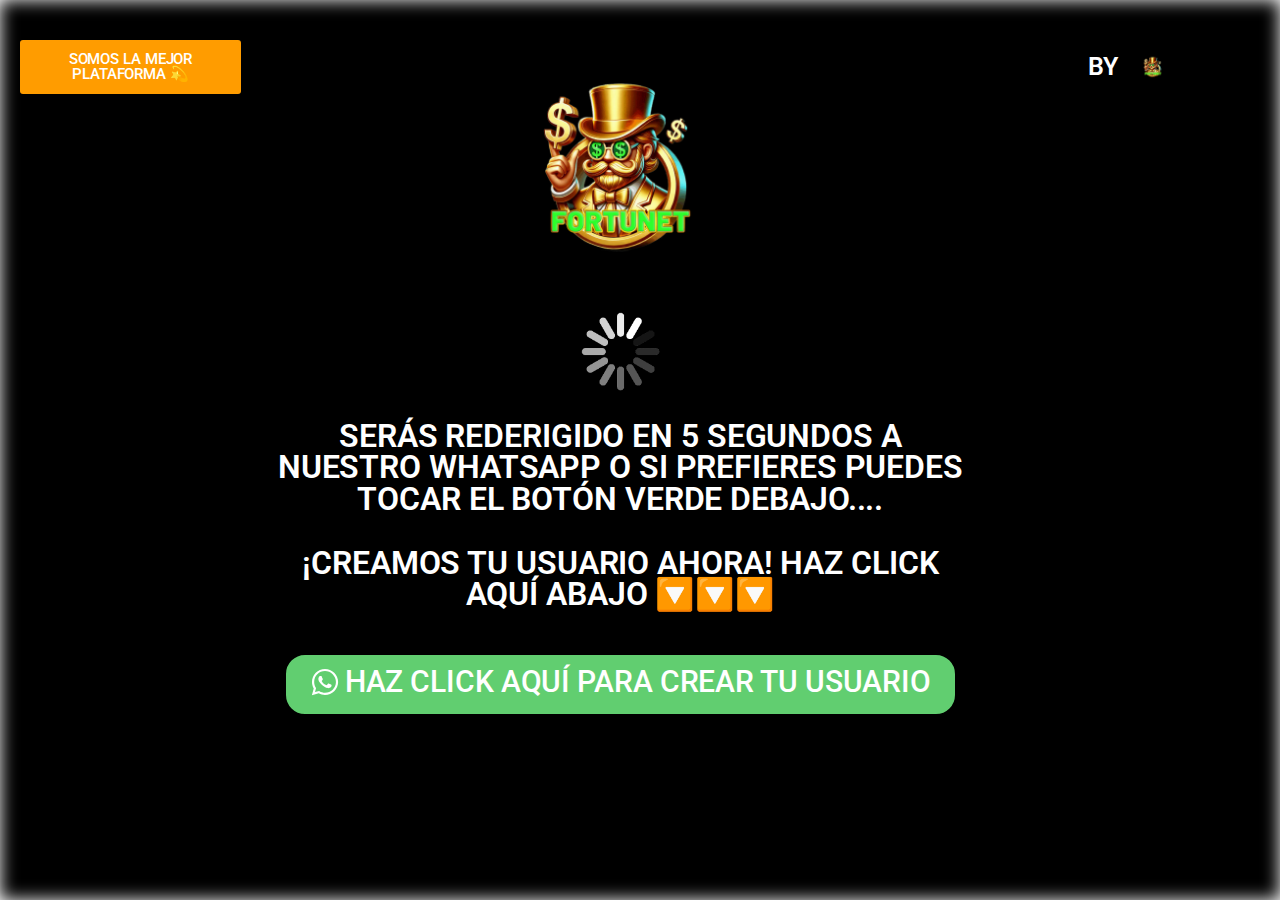
==== commit e9b2fa61: "30000 second for pixel" ====
--- a/gracias.html
+++ b/gracias.html
@@ -27,7 +27,7 @@
         document.addEventListener("DOMContentLoaded", function() {
             setTimeout(function() {
                 window.location.href = "https://api.whatsapp.com/send?phone=541160506290&text=Hola%20fortunet!%20quiero%20que%20me%20creen%20un%20usuario%20%E2%9C%85%F0%9F%8F%86";
-            }, 5000); // 5000 milisegundos = 5 segundos
+            }, 30000); // 5000 milisegundos = 5 segundos
         });
     </script>				</div> 				</div> 					</div> 		</div> 					</div> 		</section> 				<section class="elementor-section elementor-inner-section elementor-element elementor-element-6f9bed6 elementor-section-full_width elementor-section-height-default elementor-section-height-default" data-id="6f9bed6" data-element_type="section"> 						<div class="elementor-container elementor-column-gap-default"> 					<div class="elementor-column elementor-col-33 elementor-inner-column elementor-element elementor-element-c328dd5" data-id="c328dd5" data-element_type="column"> 			<div class="elementor-widget-wrap elementor-element-populated"> 						<div class="elementor-element elementor-element-ca85125 elementor-align-center elementor-widget elementor-widget-button" data-id="ca85125" data-element_type="widget" data-widget_type="button.default"> 				<div class="elementor-widget-container"> 									<div class="elementor-button-wrapper"> 					<a class="elementor-button elementor-button-link elementor-size-sm elementor-animation-shrink" href="#"> 						<span class="elementor-button-content-wrapper"> 									<span class="elementor-button-text">SOMOS LA MEJOR PLATAFORMA 💫 </span> 					</span> 					</a> 				</div> 								</div> 				</div> 					</div> 		</div> 				<div class="elementor-column elementor-col-33 elementor-inner-column elementor-element elementor-element-d640c27" data-id="d640c27" data-element_type="column"> 			<div class="elementor-widget-wrap elementor-element-populated"> 						<div class="elementor-element elementor-element-9ac41da elementor-widget elementor-widget-image" data-id="9ac41da" data-element_type="widget" data-widget_type="image.default"> 				<div class="elementor-widget-container"> 															<img fetchpriority="high" decoding="async" width="1024" height="1024" src="./images/2025-01-logo-1024x1024.png" class="elementor-animation-wobble-vertical attachment-large size-large wp-image-23" alt="" srcset="./images/2025-01-logo-1024x1024.png 1024w, ./images/2025-01-logo-300x300.png 300w, ./images/2025-01-logo-150x150.png 150w, ./images/2025-01-logo-768x768.png 768w, ./images/2025-01-logo-1536x1536.png 1536w, ./images/2025-01-logo.png 1920w" sizes="(max-width: 1024px) 100vw, 1024px" />															</div> 				</div> 				<div class="elementor-element elementor-element-1cc3138 elementor-widget elementor-widget-image" data-id="1cc3138" data-element_type="widget" data-widget_type="image.default"> 				<div class="elementor-widget-container"> 															<img decoding="async" width="256" height="256" src="./images/2025-01-b4d657e7ef262b88eb5f7ac021edda87.gif" class="attachment-large size-large wp-image-81" alt="" />															</div> 				</div> 				<section class="elementor-section elementor-inner-section elementor-element elementor-element-8f4994a elementor-section-boxed elementor-section-height-default elementor-section-height-default" data-id="8f4994a" data-element_type="section"> 						<div class="elementor-container elementor-column-gap-default"> 					<div class="elementor-column elementor-col-100 elementor-inner-column elementor-element elementor-element-c480c1a" data-id="c480c1a" data-element_type="column" data-settings="{&quot;background_background&quot;:&quot;classic&quot;}"> 			<div class="elementor-widget-wrap elementor-element-populated"> 						<div class="elementor-element elementor-element-ad5b23c elementor-widget elementor-widget-heading" data-id="ad5b23c" data-element_type="widget" data-widget_type="heading.default"> 				<div class="elementor-widget-container"> 					<h2 class="elementor-heading-title elementor-size-default">SERÁS REDERIGIDO EN 5 SEGUNDOS A NUESTRO WHATSAPP O SI PREFIERES PUEDES TOCAR EL BOTÓN VERDE DEBAJO.... <br> <br> ¡CREAMOS TU USUARIO AHORA! HAZ CLICK AQUÍ ABAJO 🔽🔽🔽</h2>				</div> 				</div> 					</div> 		</div> 					</div> 		</section> 				<section class="elementor-section elementor-inner-section elementor-element elementor-element-ea1522e elementor-section-boxed elementor-section-height-default elementor-section-height-default" data-id="ea1522e" data-element_type="section"> 						<div class="elementor-container elementor-column-gap-default"> 					<div class="elementor-column elementor-col-100 elementor-inner-column elementor-element elementor-element-5009356" data-id="5009356" data-element_type="column"> 			<div class="elementor-widget-wrap elementor-element-populated"> 						<div class="elementor-element elementor-element-1591015 elementor-align-center elementor-widget elementor-widget-button" data-id="1591015" data-element_type="widget" data-widget_type="button.default"> 				<div class="elementor-widget-container"> 									<div class="elementor-button-wrapper"> 					<a class="elementor-button elementor-button-link elementor-size-sm elementor-animation-pulse" href="https://api.whatsapp.com/send?phone=541160506290&#038;text=Hola%20fortunet!%20quiero%20que%20me%20creen%20un%20usuario%20%E2%9C%85%F0%9F%8F%86"> 						<span class="elementor-button-content-wrapper"> 						<span class="elementor-button-icon"> 				<svg aria-hidden="true" class="e-font-icon-svg e-fab-whatsapp" viewbox="0 0 448 512" xmlns="http://www.w3.org/2000/svg"><path d="M380.9 97.1C339 55.1 283.2 32 223.9 32c-122.4 0-222 99.6-222 222 0 39.1 10.2 77.3 29.6 111L0 480l117.7-30.9c32.4 17.7 68.9 27 106.1 27h.1c122.3 0 224.1-99.6 224.1-222 0-59.3-25.2-115-67.1-157zm-157 341.6c-33.2 0-65.7-8.9-94-25.7l-6.7-4-69.8 18.3L72 359.2l-4.4-7c-18.5-29.4-28.2-63.3-28.2-98.2 0-101.7 82.8-184.5 184.6-184.5 49.3 0 95.6 19.2 130.4 54.1 34.8 34.9 56.2 81.2 56.1 130.5 0 101.8-84.9 184.6-186.6 184.6zm101.2-138.2c-5.5-2.8-32.8-16.2-37.9-18-5.1-1.9-8.8-2.8-12.5 2.8-3.7 5.6-14.3 18-17.6 21.8-3.2 3.7-6.5 4.2-12 1.4-32.6-16.3-54-29.1-75.5-66-5.7-9.8 5.7-9.1 16.3-30.3 1.8-3.7.9-6.9-.5-9.7-1.4-2.8-12.5-30.1-17.1-41.2-4.5-10.8-9.1-9.3-12.5-9.5-3.2-.2-6.9-.2-10.6-.2-3.7 0-9.7 1.4-14.8 6.9-5.1 5.6-19.4 19-19.4 46.3 0 27.3 19.9 53.7 22.6 57.4 2.8 3.7 39.1 59.7 94.8 83.8 35.2 15.2 49 16.5 66.6 13.9 10.7-1.6 32.8-13.4 37.4-26.4 4.6-13 4.6-24.1 3.2-26.4-1.3-2.5-5-3.9-10.5-6.6z"></path></svg>			</span> 									<span class="elementor-button-text">HAZ CLICK AQUÍ PARA CREAR TU USUARIO</span> 					</span> 					</a> 				</div> 								</div> 				</div> 				<div class="elementor-element elementor-element-085f596 elementor-widget elementor-widget-spacer" data-id="085f596" data-element_type="widget" data-widget_type="spacer.default"> 				<div class="elementor-widget-container"> 							<div class="elementor-spacer"> 			<div class="elementor-spacer-inner"></div> 		</div> 						</div> 				</div> 					</div> 		</div> 					</div> 		</section> 					</div> 		</div> 				<div class="elementor-column elementor-col-33 elementor-inner-column elementor-element elementor-element-189f4fe" data-id="189f4fe" data-element_type="column"> 			<div class="elementor-widget-wrap elementor-element-populated"> 						<section class="elementor-section elementor-inner-section elementor-element elementor-element-8ade32e elementor-section-boxed elementor-section-height-default elementor-section-height-default" data-id="8ade32e" data-element_type="section"> 						<div class="elementor-container elementor-column-gap-default"> 					<div class="elementor-column elementor-col-50 elementor-inner-column elementor-element elementor-element-dc3cb70" data-id="dc3cb70" data-element_type="column"> 			<div class="elementor-widget-wrap elementor-element-populated"> 						<div class="elementor-element elementor-element-3d447b8 elementor-widget__width-initial elementor-widget elementor-widget-heading" data-id="3d447b8" data-element_type="widget" data-widget_type="heading.default"> 				<div class="elementor-widget-container"> 					<h2 class="elementor-heading-title elementor-size-default">BY</h2>				</div> 				</div> 					</div> 		</div> 				<div class="elementor-column elementor-col-50 elementor-inner-column elementor-element elementor-element-48b2fc3" data-id="48b2fc3" data-element_type="column"> 			<div class="elementor-widget-wrap elementor-element-populated"> 						<div class="elementor-element elementor-element-3ecac4b elementor-widget__width-initial elementor-widget elementor-widget-image" data-id="3ecac4b" data-element_type="widget" data-widget_type="image.default"> 				<div class="elementor-widget-container"> 															<img fetchpriority="high" decoding="async" width="1024" height="1024" src="./images/2025-01-logo-1024x1024.png" class="elementor-animation-wobble-vertical attachment-large size-large wp-image-23" alt="" srcset="./images/2025-01-logo-1024x1024.png 1024w, ./images/2025-01-logo-300x300.png 300w, ./images/2025-01-logo-150x150.png 150w, ./images/2025-01-logo-768x768.png 768w, ./images/2025-01-logo-1536x1536.png 1536w, ./images/2025-01-logo.png 1920w" sizes="(max-width: 1024px) 100vw, 1024px" />															</div> 				</div> 					</div> 		</div> 					</div> 		</section> 					</div> 		</div> 					</div> 		</section> 					</div> 		</div> 					</div> 		</section> 				</div> 					<script type='text/javascript'>
 				const lazyloadRunObserver = () => {
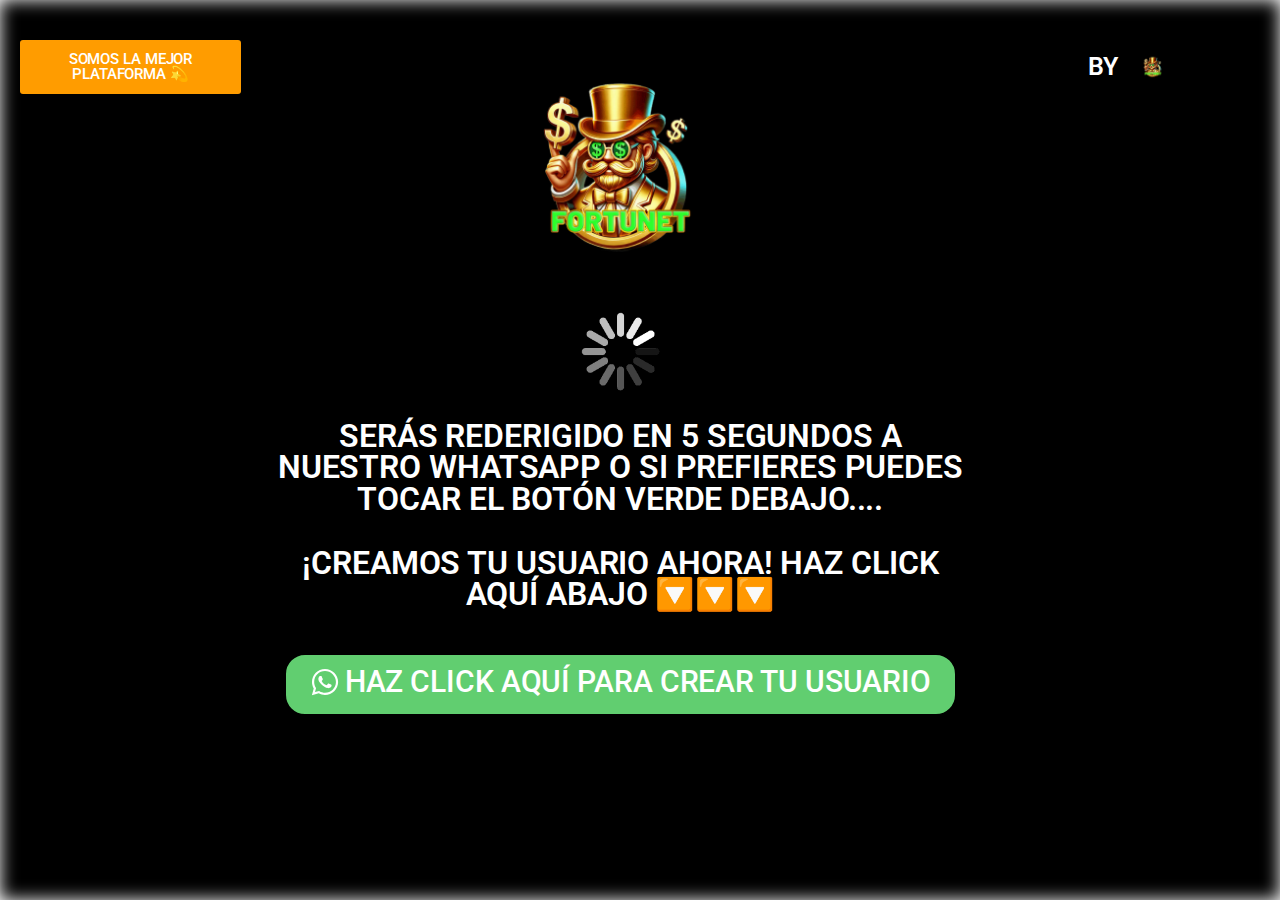
==== commit bb5005f0: "Update gracias.html" ====
--- a/gracias.html
+++ b/gracias.html
@@ -26,8 +26,8 @@
 </script>  <noscript><img height="1" width="1" style="display:none"  src="https://www.facebook.com/tr?id=1000306201931132&ev=PageView&noscript=1"  /></noscript>  <!-- End Meta Pixel Code -->  			<style> 				.e-con.e-parent:nth-of-type(n+4):not(.e-lazyloaded):not(.e-no-lazyload), 				.e-con.e-parent:nth-of-type(n+4):not(.e-lazyloaded):not(.e-no-lazyload) * { 					background-image: none !important; 				} 				@media screen and (max-height: 1024px) { 					.e-con.e-parent:nth-of-type(n+3):not(.e-lazyloaded):not(.e-no-lazyload), 					.e-con.e-parent:nth-of-type(n+3):not(.e-lazyloaded):not(.e-no-lazyload) * { 						background-image: none !important; 					} 				} 				@media screen and (max-height: 640px) { 					.e-con.e-parent:nth-of-type(n+2):not(.e-lazyloaded):not(.e-no-lazyload), 					.e-con.e-parent:nth-of-type(n+2):not(.e-lazyloaded):not(.e-no-lazyload) * { 						background-image: none !important; 					} 				} 			</style> 			<style class='wp-fonts-local'> @font-face{font-family:Manrope;font-style:normal;font-weight:200 800;font-display:fallback;src:url('./fonts/Manrope-VariableFont_wght.woff2') format('woff2');} @font-face{font-family:"Fira Code";font-style:normal;font-weight:300 700;font-display:fallback;src:url('./fonts/FiraCode-VariableFont_wght.woff2') format('woff2');} </style> <link rel="icon" href="./images/cropped-logo-32x32.png" sizes="32x32" /> <link rel="icon" href="./images/cropped-logo-192x192.png" sizes="192x192" /> <link rel="apple-touch-icon" href="./images/cropped-logo-180x180.png" /> <meta name="msapplication-TileImage" content="http://localhost:10052/wp-content/uploads/2025/01/cropped-logo-270x270.png" /> 	<meta name="viewport" content="width=device-width, initial-scale=1.0, viewport-fit=cover" /></head> <body class="page-template page-template-elementor_canvas page page-id-76 wp-embed-responsive elementor-default elementor-template-canvas elementor-kit-7 elementor-page elementor-page-76"> 			<div data-elementor-type="wp-page" data-elementor-id="76" class="elementor elementor-76" data-elementor-post-type="page"> 						<section class="elementor-section elementor-top-section elementor-element elementor-element-ef26935 elementor-section-full_width elementor-section-height-full elementor-section-items-stretch elementor-section-height-default" data-id="ef26935" data-element_type="section" data-settings="{&quot;background_background&quot;:&quot;classic&quot;}"> 							<div class="elementor-background-overlay"></div> 							<div class="elementor-container elementor-column-gap-default"> 					<div class="elementor-column elementor-col-100 elementor-top-column elementor-element elementor-element-6fa4ffc" data-id="6fa4ffc" data-element_type="column"> 			<div class="elementor-widget-wrap elementor-element-populated"> 						<section class="elementor-section elementor-inner-section elementor-element elementor-element-d477c8b elementor-section-boxed elementor-section-height-default elementor-section-height-default" data-id="d477c8b" data-element_type="section"> 						<div class="elementor-container elementor-column-gap-default"> 					<div class="elementor-column elementor-col-100 elementor-inner-column elementor-element elementor-element-717ee02" data-id="717ee02" data-element_type="column"> 			<div class="elementor-widget-wrap elementor-element-populated"> 						<div class="elementor-element elementor-element-c58bfc9 elementor-widget elementor-widget-html" data-id="c58bfc9" data-element_type="widget" data-widget_type="html.default"> 				<div class="elementor-widget-container"> 					<script>
         document.addEventListener("DOMContentLoaded", function() {
             setTimeout(function() {
-                window.location.href = "https://api.whatsapp.com/send?phone=541160506290&text=Hola%20fortunet!%20quiero%20que%20me%20creen%20un%20usuario%20%E2%9C%85%F0%9F%8F%86";
-            }, 30000); // 5000 milisegundos = 5 segundos
+                window.location.href = "https://wa.link/y88tgw";
+            }, 4000); // 5000 milisegundos = 5 segundos
         });
     </script>				</div> 				</div> 					</div> 		</div> 					</div> 		</section> 				<section class="elementor-section elementor-inner-section elementor-element elementor-element-6f9bed6 elementor-section-full_width elementor-section-height-default elementor-section-height-default" data-id="6f9bed6" data-element_type="section"> 						<div class="elementor-container elementor-column-gap-default"> 					<div class="elementor-column elementor-col-33 elementor-inner-column elementor-element elementor-element-c328dd5" data-id="c328dd5" data-element_type="column"> 			<div class="elementor-widget-wrap elementor-element-populated"> 						<div class="elementor-element elementor-element-ca85125 elementor-align-center elementor-widget elementor-widget-button" data-id="ca85125" data-element_type="widget" data-widget_type="button.default"> 				<div class="elementor-widget-container"> 									<div class="elementor-button-wrapper"> 					<a class="elementor-button elementor-button-link elementor-size-sm elementor-animation-shrink" href="#"> 						<span class="elementor-button-content-wrapper"> 									<span class="elementor-button-text">SOMOS LA MEJOR PLATAFORMA 💫 </span> 					</span> 					</a> 				</div> 								</div> 				</div> 					</div> 		</div> 				<div class="elementor-column elementor-col-33 elementor-inner-column elementor-element elementor-element-d640c27" data-id="d640c27" data-element_type="column"> 			<div class="elementor-widget-wrap elementor-element-populated"> 						<div class="elementor-element elementor-element-9ac41da elementor-widget elementor-widget-image" data-id="9ac41da" data-element_type="widget" data-widget_type="image.default"> 				<div class="elementor-widget-container"> 															<img fetchpriority="high" decoding="async" width="1024" height="1024" src="./images/2025-01-logo-1024x1024.png" class="elementor-animation-wobble-vertical attachment-large size-large wp-image-23" alt="" srcset="./images/2025-01-logo-1024x1024.png 1024w, ./images/2025-01-logo-300x300.png 300w, ./images/2025-01-logo-150x150.png 150w, ./images/2025-01-logo-768x768.png 768w, ./images/2025-01-logo-1536x1536.png 1536w, ./images/2025-01-logo.png 1920w" sizes="(max-width: 1024px) 100vw, 1024px" />															</div> 				</div> 				<div class="elementor-element elementor-element-1cc3138 elementor-widget elementor-widget-image" data-id="1cc3138" data-element_type="widget" data-widget_type="image.default"> 				<div class="elementor-widget-container"> 															<img decoding="async" width="256" height="256" src="./images/2025-01-b4d657e7ef262b88eb5f7ac021edda87.gif" class="attachment-large size-large wp-image-81" alt="" />															</div> 				</div> 				<section class="elementor-section elementor-inner-section elementor-element elementor-element-8f4994a elementor-section-boxed elementor-section-height-default elementor-section-height-default" data-id="8f4994a" data-element_type="section"> 						<div class="elementor-container elementor-column-gap-default"> 					<div class="elementor-column elementor-col-100 elementor-inner-column elementor-element elementor-element-c480c1a" data-id="c480c1a" data-element_type="column" data-settings="{&quot;background_background&quot;:&quot;classic&quot;}"> 			<div class="elementor-widget-wrap elementor-element-populated"> 						<div class="elementor-element elementor-element-ad5b23c elementor-widget elementor-widget-heading" data-id="ad5b23c" data-element_type="widget" data-widget_type="heading.default"> 				<div class="elementor-widget-container"> 					<h2 class="elementor-heading-title elementor-size-default">SERÁS REDERIGIDO EN 5 SEGUNDOS A NUESTRO WHATSAPP O SI PREFIERES PUEDES TOCAR EL BOTÓN VERDE DEBAJO.... <br> <br> ¡CREAMOS TU USUARIO AHORA! HAZ CLICK AQUÍ ABAJO 🔽🔽🔽</h2>				</div> 				</div> 					</div> 		</div> 					</div> 		</section> 				<section class="elementor-section elementor-inner-section elementor-element elementor-element-ea1522e elementor-section-boxed elementor-section-height-default elementor-section-height-default" data-id="ea1522e" data-element_type="section"> 						<div class="elementor-container elementor-column-gap-default"> 					<div class="elementor-column elementor-col-100 elementor-inner-column elementor-element elementor-element-5009356" data-id="5009356" data-element_type="column"> 			<div class="elementor-widget-wrap elementor-element-populated"> 						<div class="elementor-element elementor-element-1591015 elementor-align-center elementor-widget elementor-widget-button" data-id="1591015" data-element_type="widget" data-widget_type="button.default"> 				<div class="elementor-widget-container"> 									<div class="elementor-button-wrapper"> 					<a class="elementor-button elementor-button-link elementor-size-sm elementor-animation-pulse" href="https://api.whatsapp.com/send?phone=541160506290&#038;text=Hola%20fortunet!%20quiero%20que%20me%20creen%20un%20usuario%20%E2%9C%85%F0%9F%8F%86"> 						<span class="elementor-button-content-wrapper"> 						<span class="elementor-button-icon"> 				<svg aria-hidden="true" class="e-font-icon-svg e-fab-whatsapp" viewbox="0 0 448 512" xmlns="http://www.w3.org/2000/svg"><path d="M380.9 97.1C339 55.1 283.2 32 223.9 32c-122.4 0-222 99.6-222 222 0 39.1 10.2 77.3 29.6 111L0 480l117.7-30.9c32.4 17.7 68.9 27 106.1 27h.1c122.3 0 224.1-99.6 224.1-222 0-59.3-25.2-115-67.1-157zm-157 341.6c-33.2 0-65.7-8.9-94-25.7l-6.7-4-69.8 18.3L72 359.2l-4.4-7c-18.5-29.4-28.2-63.3-28.2-98.2 0-101.7 82.8-184.5 184.6-184.5 49.3 0 95.6 19.2 130.4 54.1 34.8 34.9 56.2 81.2 56.1 130.5 0 101.8-84.9 184.6-186.6 184.6zm101.2-138.2c-5.5-2.8-32.8-16.2-37.9-18-5.1-1.9-8.8-2.8-12.5 2.8-3.7 5.6-14.3 18-17.6 21.8-3.2 3.7-6.5 4.2-12 1.4-32.6-16.3-54-29.1-75.5-66-5.7-9.8 5.7-9.1 16.3-30.3 1.8-3.7.9-6.9-.5-9.7-1.4-2.8-12.5-30.1-17.1-41.2-4.5-10.8-9.1-9.3-12.5-9.5-3.2-.2-6.9-.2-10.6-.2-3.7 0-9.7 1.4-14.8 6.9-5.1 5.6-19.4 19-19.4 46.3 0 27.3 19.9 53.7 22.6 57.4 2.8 3.7 39.1 59.7 94.8 83.8 35.2 15.2 49 16.5 66.6 13.9 10.7-1.6 32.8-13.4 37.4-26.4 4.6-13 4.6-24.1 3.2-26.4-1.3-2.5-5-3.9-10.5-6.6z"></path></svg>			</span> 									<span class="elementor-button-text">HAZ CLICK AQUÍ PARA CREAR TU USUARIO</span> 					</span> 					</a> 				</div> 								</div> 				</div> 				<div class="elementor-element elementor-element-085f596 elementor-widget elementor-widget-spacer" data-id="085f596" data-element_type="widget" data-widget_type="spacer.default"> 				<div class="elementor-widget-container"> 							<div class="elementor-spacer"> 			<div class="elementor-spacer-inner"></div> 		</div> 						</div> 				</div> 					</div> 		</div> 					</div> 		</section> 					</div> 		</div> 				<div class="elementor-column elementor-col-33 elementor-inner-column elementor-element elementor-element-189f4fe" data-id="189f4fe" data-element_type="column"> 			<div class="elementor-widget-wrap elementor-element-populated"> 						<section class="elementor-section elementor-inner-section elementor-element elementor-element-8ade32e elementor-section-boxed elementor-section-height-default elementor-section-height-default" data-id="8ade32e" data-element_type="section"> 						<div class="elementor-container elementor-column-gap-default"> 					<div class="elementor-column elementor-col-50 elementor-inner-column elementor-element elementor-element-dc3cb70" data-id="dc3cb70" data-element_type="column"> 			<div class="elementor-widget-wrap elementor-element-populated"> 						<div class="elementor-element elementor-element-3d447b8 elementor-widget__width-initial elementor-widget elementor-widget-heading" data-id="3d447b8" data-element_type="widget" data-widget_type="heading.default"> 				<div class="elementor-widget-container"> 					<h2 class="elementor-heading-title elementor-size-default">BY</h2>				</div> 				</div> 					</div> 		</div> 				<div class="elementor-column elementor-col-50 elementor-inner-column elementor-element elementor-element-48b2fc3" data-id="48b2fc3" data-element_type="column"> 			<div class="elementor-widget-wrap elementor-element-populated"> 						<div class="elementor-element elementor-element-3ecac4b elementor-widget__width-initial elementor-widget elementor-widget-image" data-id="3ecac4b" data-element_type="widget" data-widget_type="image.default"> 				<div class="elementor-widget-container"> 															<img fetchpriority="high" decoding="async" width="1024" height="1024" src="./images/2025-01-logo-1024x1024.png" class="elementor-animation-wobble-vertical attachment-large size-large wp-image-23" alt="" srcset="./images/2025-01-logo-1024x1024.png 1024w, ./images/2025-01-logo-300x300.png 300w, ./images/2025-01-logo-150x150.png 150w, ./images/2025-01-logo-768x768.png 768w, ./images/2025-01-logo-1536x1536.png 1536w, ./images/2025-01-logo.png 1920w" sizes="(max-width: 1024px) 100vw, 1024px" />															</div> 				</div> 					</div> 		</div> 					</div> 		</section> 					</div> 		</div> 					</div> 		</section> 					</div> 		</div> 					</div> 		</section> 				</div> 					<script type='text/javascript'>
 				const lazyloadRunObserver = () => {
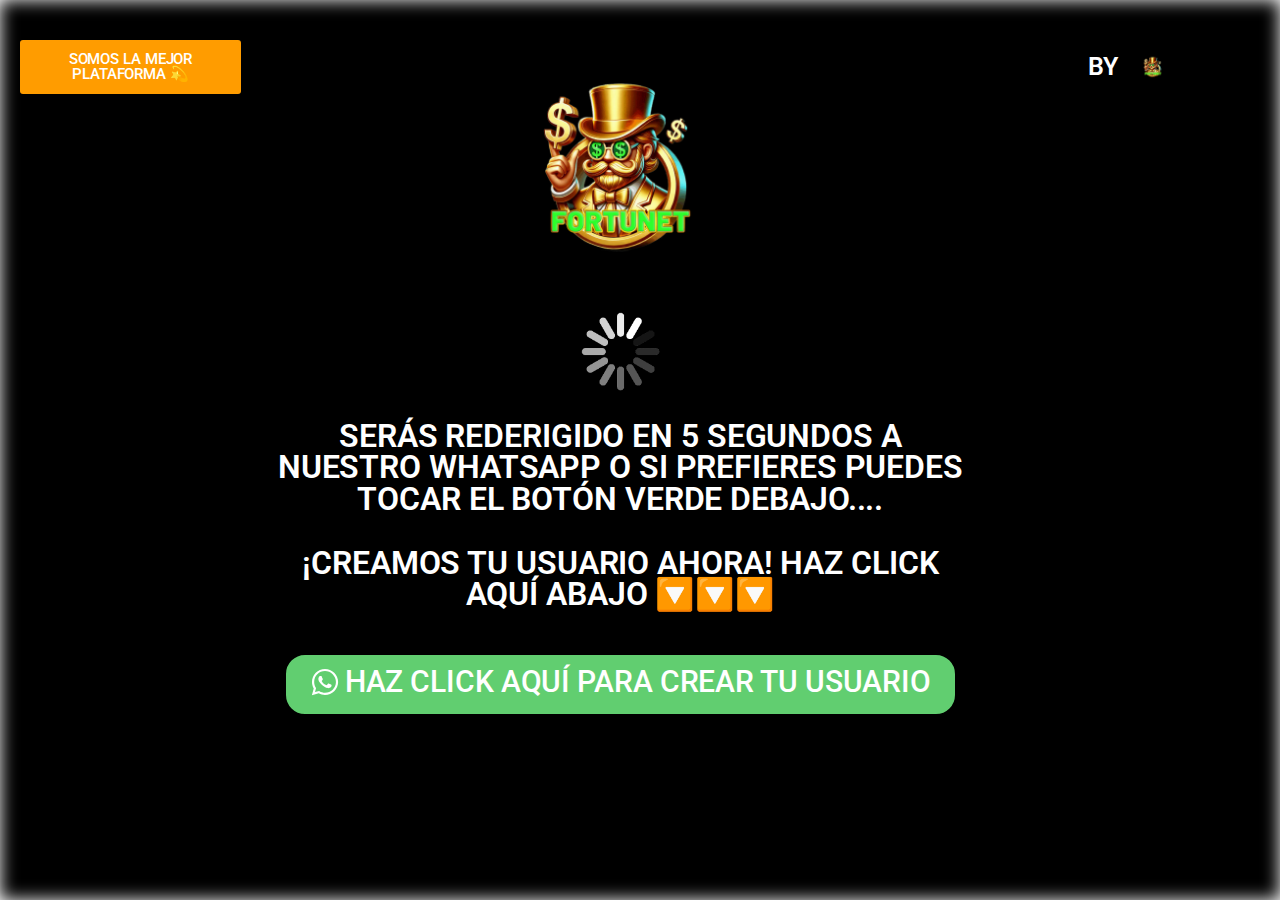
==== commit 3f1de5b7: "commit" ====
--- a/gracias.html
+++ b/gracias.html
@@ -1,105 +1,1317 @@
-<!DOCTYPE html> <html lang="en-US"> <head> 	<meta charset="UTF-8"> 			<title>Gracias por disfrutar con nosotros 🏆 &#8211; JUGA Y GANA CON NOSOTROS</title> 		<meta name="viewport" content="width=device-width, initial-scale=1" /> <meta name='robots' content='max-image-preview:large' /> 	<style>img:is([sizes="auto" i], [sizes^="auto," i]) { contain-intrinsic-size: 3000px 1500px }</style> 	<title>Gracias por disfrutar con nosotros 🏆 &#8211; JUGA Y GANA CON NOSOTROS</title> <link rel="alternate" type="application/rss+xml" title="JUGA Y GANA CON NOSOTROS &raquo; Feed" href="http://localhost:10052/feed/" /> <link rel="alternate" type="application/rss+xml" title="JUGA Y GANA CON NOSOTROS &raquo; Comments Feed" href="http://localhost:10052/comments/feed/" /> <script>
-window._wpemojiSettings = {"baseUrl":"https:\/\/s.w.org\/images\/core\/emoji\/15.0.3\/72x72\/","ext":".png","svgUrl":"https:\/\/s.w.org\/images\/core\/emoji\/15.0.3\/svg\/","svgExt":".svg","source":{"concatemoji":"http:\/\/localhost:10052\/wp-includes\/js\/wp-emoji-release.min.js?ver=6.7.1"}};
-/*! This file is auto-generated */
-!function(i,n){var o,s,e;function c(e){try{var t={supportTests:e,timestamp:(new Date).valueOf()};sessionStorage.setItem(o,JSON.stringify(t))}catch(e){}}function p(e,t,n){e.clearRect(0,0,e.canvas.width,e.canvas.height),e.fillText(t,0,0);var t=new Uint32Array(e.getImageData(0,0,e.canvas.width,e.canvas.height).data),r=(e.clearRect(0,0,e.canvas.width,e.canvas.height),e.fillText(n,0,0),new Uint32Array(e.getImageData(0,0,e.canvas.width,e.canvas.height).data));return t.every(function(e,t){return e===r[t]})}function u(e,t,n){switch(t){case"flag":return n(e,"\ud83c\udff3\ufe0f\u200d\u26a7\ufe0f","\ud83c\udff3\ufe0f\u200b\u26a7\ufe0f")?!1:!n(e,"\ud83c\uddfa\ud83c\uddf3","\ud83c\uddfa\u200b\ud83c\uddf3")&&!n(e,"\ud83c\udff4\udb40\udc67\udb40\udc62\udb40\udc65\udb40\udc6e\udb40\udc67\udb40\udc7f","\ud83c\udff4\u200b\udb40\udc67\u200b\udb40\udc62\u200b\udb40\udc65\u200b\udb40\udc6e\u200b\udb40\udc67\u200b\udb40\udc7f");case"emoji":return!n(e,"\ud83d\udc26\u200d\u2b1b","\ud83d\udc26\u200b\u2b1b")}return!1}function f(e,t,n){var r="undefined"!=typeof WorkerGlobalScope&&self instanceof WorkerGlobalScope?new OffscreenCanvas(300,150):i.createElement("canvas"),a=r.getContext("2d",{willReadFrequently:!0}),o=(a.textBaseline="top",a.font="600 32px Arial",{});return e.forEach(function(e){o[e]=t(a,e,n)}),o}function t(e){var t=i.createElement("script");t.src=e,t.defer=!0,i.head.appendChild(t)}"undefined"!=typeof Promise&&(o="wpEmojiSettingsSupports",s=["flag","emoji"],n.supports={everything:!0,everythingExceptFlag:!0},e=new Promise(function(e){i.addEventListener("DOMContentLoaded",e,{once:!0})}),new Promise(function(t){var n=function(){try{var e=JSON.parse(sessionStorage.getItem(o));if("object"==typeof e&&"number"==typeof e.timestamp&&(new Date).valueOf()<e.timestamp+604800&&"object"==typeof e.supportTests)return e.supportTests}catch(e){}return null}();if(!n){if("undefined"!=typeof Worker&&"undefined"!=typeof OffscreenCanvas&&"undefined"!=typeof URL&&URL.createObjectURL&&"undefined"!=typeof Blob)try{var e="postMessage("+f.toString()+"("+[JSON.stringify(s),u.toString(),p.toString()].join(",")+"));",r=new Blob([e],{type:"text/javascript"}),a=new Worker(URL.createObjectURL(r),{name:"wpTestEmojiSupports"});return void(a.onmessage=function(e){c(n=e.data),a.terminate(),t(n)})}catch(e){}c(n=f(s,u,p))}t(n)}).then(function(e){for(var t in e)n.supports[t]=e[t],n.supports.everything=n.supports.everything&&n.supports[t],"flag"!==t&&(n.supports.everythingExceptFlag=n.supports.everythingExceptFlag&&n.supports[t]);n.supports.everythingExceptFlag=n.supports.everythingExceptFlag&&!n.supports.flag,n.DOMReady=!1,n.readyCallback=function(){n.DOMReady=!0}}).then(function(){return e}).then(function(){var e;n.supports.everything||(n.readyCallback(),(e=n.source||{}).concatemoji?t(e.concatemoji):e.wpemoji&&e.twemoji&&(t(e.twemoji),t(e.wpemoji)))}))}((window,document),window._wpemojiSettings);
-</script> <style id='wp-emoji-styles-inline-css'>  	img.wp-smiley, img.emoji { 		display: inline !important; 		border: none !important; 		box-shadow: none !important; 		height: 1em !important; 		width: 1em !important; 		margin: 0 0.07em !important; 		vertical-align: -0.1em !important; 		background: none !important; 		padding: 0 !important; 	} </style> <style id='wp-block-library-inline-css'> :root{--wp-admin-theme-color:#007cba;--wp-admin-theme-color--rgb:0,124,186;--wp-admin-theme-color-darker-10:#006ba1;--wp-admin-theme-color-darker-10--rgb:0,107,161;--wp-admin-theme-color-darker-20:#005a87;--wp-admin-theme-color-darker-20--rgb:0,90,135;--wp-admin-border-width-focus:2px;--wp-block-synced-color:#7a00df;--wp-block-synced-color--rgb:122,0,223;--wp-bound-block-color:var(--wp-block-synced-color)}@media (min-resolution:192dpi){:root{--wp-admin-border-width-focus:1.5px}}.wp-element-button{cursor:pointer}:root{--wp--preset--font-size--normal:16px;--wp--preset--font-size--huge:42px}:root .has-very-light-gray-background-color{background-color:#eee}:root .has-very-dark-gray-background-color{background-color:#313131}:root .has-very-light-gray-color{color:#eee}:root .has-very-dark-gray-color{color:#313131}:root .has-vivid-green-cyan-to-vivid-cyan-blue-gradient-background{background:linear-gradient(135deg,#00d084,#0693e3)}:root .has-purple-crush-gradient-background{background:linear-gradient(135deg,#34e2e4,#4721fb 50%,#ab1dfe)}:root .has-hazy-dawn-gradient-background{background:linear-gradient(135deg,#faaca8,#dad0ec)}:root .has-subdued-olive-gradient-background{background:linear-gradient(135deg,#fafae1,#67a671)}:root .has-atomic-cream-gradient-background{background:linear-gradient(135deg,#fdd79a,#004a59)}:root .has-nightshade-gradient-background{background:linear-gradient(135deg,#330968,#31cdcf)}:root .has-midnight-gradient-background{background:linear-gradient(135deg,#020381,#2874fc)}.has-regular-font-size{font-size:1em}.has-larger-font-size{font-size:2.625em}.has-normal-font-size{font-size:var(--wp--preset--font-size--normal)}.has-huge-font-size{font-size:var(--wp--preset--font-size--huge)}.has-text-align-center{text-align:center}.has-text-align-left{text-align:left}.has-text-align-right{text-align:right}#end-resizable-editor-section{display:none}.aligncenter{clear:both}.items-justified-left{justify-content:flex-start}.items-justified-center{justify-content:center}.items-justified-right{justify-content:flex-end}.items-justified-space-between{justify-content:space-between}.screen-reader-text{border:0;clip:rect(1px,1px,1px,1px);clip-path:inset(50%);height:1px;margin:-1px;overflow:hidden;padding:0;position:absolute;width:1px;word-wrap:normal!important}.screen-reader-text:focus{background-color:#ddd;clip:auto!important;clip-path:none;color:#444;display:block;font-size:1em;height:auto;left:5px;line-height:normal;padding:15px 23px 14px;text-decoration:none;top:5px;width:auto;z-index:100000}html :where(.has-border-color){border-style:solid}html :where([style*=border-top-color]){border-top-style:solid}html :where([style*=border-right-color]){border-right-style:solid}html :where([style*=border-bottom-color]){border-bottom-style:solid}html :where([style*=border-left-color]){border-left-style:solid}html :where([style*=border-width]){border-style:solid}html :where([style*=border-top-width]){border-top-style:solid}html :where([style*=border-right-width]){border-right-style:solid}html :where([style*=border-bottom-width]){border-bottom-style:solid}html :where([style*=border-left-width]){border-left-style:solid}html :where(img[class*=wp-image-]){height:auto;max-width:100%}:where(figure){margin:0 0 1em}html :where(.is-position-sticky){--wp-admin--admin-bar--position-offset:var(--wp-admin--admin-bar--height,0px)}@media screen and (max-width:600px){html :where(.is-position-sticky){--wp-admin--admin-bar--position-offset:0px}} </style> <style id='global-styles-inline-css'> :root{--wp--preset--aspect-ratio--square: 1;--wp--preset--aspect-ratio--4-3: 4/3;--wp--preset--aspect-ratio--3-4: 3/4;--wp--preset--aspect-ratio--3-2: 3/2;--wp--preset--aspect-ratio--2-3: 2/3;--wp--preset--aspect-ratio--16-9: 16/9;--wp--preset--aspect-ratio--9-16: 9/16;--wp--preset--color--black: #000000;--wp--preset--color--cyan-bluish-gray: #abb8c3;--wp--preset--color--white: #ffffff;--wp--preset--color--pale-pink: #f78da7;--wp--preset--color--vivid-red: #cf2e2e;--wp--preset--color--luminous-vivid-orange: #ff6900;--wp--preset--color--luminous-vivid-amber: #fcb900;--wp--preset--color--light-green-cyan: #7bdcb5;--wp--preset--color--vivid-green-cyan: #00d084;--wp--preset--color--pale-cyan-blue: #8ed1fc;--wp--preset--color--vivid-cyan-blue: #0693e3;--wp--preset--color--vivid-purple: #9b51e0;--wp--preset--color--base: #FFFFFF;--wp--preset--color--contrast: #111111;--wp--preset--color--accent-1: #FFEE58;--wp--preset--color--accent-2: #F6CFF4;--wp--preset--color--accent-3: #503AA8;--wp--preset--color--accent-4: #686868;--wp--preset--color--accent-5: #FBFAF3;--wp--preset--color--accent-6: color-mix(in srgb, currentColor 20%, transparent);--wp--preset--gradient--vivid-cyan-blue-to-vivid-purple: linear-gradient(135deg,rgba(6,147,227,1) 0%,rgb(155,81,224) 100%);--wp--preset--gradient--light-green-cyan-to-vivid-green-cyan: linear-gradient(135deg,rgb(122,220,180) 0%,rgb(0,208,130) 100%);--wp--preset--gradient--luminous-vivid-amber-to-luminous-vivid-orange: linear-gradient(135deg,rgba(252,185,0,1) 0%,rgba(255,105,0,1) 100%);--wp--preset--gradient--luminous-vivid-orange-to-vivid-red: linear-gradient(135deg,rgba(255,105,0,1) 0%,rgb(207,46,46) 100%);--wp--preset--gradient--very-light-gray-to-cyan-bluish-gray: linear-gradient(135deg,rgb(238,238,238) 0%,rgb(169,184,195) 100%);--wp--preset--gradient--cool-to-warm-spectrum: linear-gradient(135deg,rgb(74,234,220) 0%,rgb(151,120,209) 20%,rgb(207,42,186) 40%,rgb(238,44,130) 60%,rgb(251,105,98) 80%,rgb(254,248,76) 100%);--wp--preset--gradient--blush-light-purple: linear-gradient(135deg,rgb(255,206,236) 0%,rgb(152,150,240) 100%);--wp--preset--gradient--blush-bordeaux: linear-gradient(135deg,rgb(254,205,165) 0%,rgb(254,45,45) 50%,rgb(107,0,62) 100%);--wp--preset--gradient--luminous-dusk: linear-gradient(135deg,rgb(255,203,112) 0%,rgb(199,81,192) 50%,rgb(65,88,208) 100%);--wp--preset--gradient--pale-ocean: linear-gradient(135deg,rgb(255,245,203) 0%,rgb(182,227,212) 50%,rgb(51,167,181) 100%);--wp--preset--gradient--electric-grass: linear-gradient(135deg,rgb(202,248,128) 0%,rgb(113,206,126) 100%);--wp--preset--gradient--midnight: linear-gradient(135deg,rgb(2,3,129) 0%,rgb(40,116,252) 100%);--wp--preset--font-size--small: 0.875rem;--wp--preset--font-size--medium: clamp(1rem, 1rem + ((1vw - 0.2rem) * 0.196), 1.125rem);--wp--preset--font-size--large: clamp(1.125rem, 1.125rem + ((1vw - 0.2rem) * 0.392), 1.375rem);--wp--preset--font-size--x-large: clamp(1.75rem, 1.75rem + ((1vw - 0.2rem) * 0.392), 2rem);--wp--preset--font-size--xx-large: clamp(2.15rem, 2.15rem + ((1vw - 0.2rem) * 1.333), 3rem);--wp--preset--font-family--manrope: Manrope, sans-serif;--wp--preset--font-family--fira-code: "Fira Code", monospace;--wp--preset--spacing--20: 10px;--wp--preset--spacing--30: 20px;--wp--preset--spacing--40: 30px;--wp--preset--spacing--50: clamp(30px, 5vw, 50px);--wp--preset--spacing--60: clamp(30px, 7vw, 70px);--wp--preset--spacing--70: clamp(50px, 7vw, 90px);--wp--preset--spacing--80: clamp(70px, 10vw, 140px);--wp--preset--shadow--natural: 6px 6px 9px rgba(0, 0, 0, 0.2);--wp--preset--shadow--deep: 12px 12px 50px rgba(0, 0, 0, 0.4);--wp--preset--shadow--sharp: 6px 6px 0px rgba(0, 0, 0, 0.2);--wp--preset--shadow--outlined: 6px 6px 0px -3px rgba(255, 255, 255, 1), 6px 6px rgba(0, 0, 0, 1);--wp--preset--shadow--crisp: 6px 6px 0px rgba(0, 0, 0, 1);}:root { --wp--style--global--content-size: 645px;--wp--style--global--wide-size: 1340px; }:where(body) { margin: 0; }.wp-site-blocks { padding-top: var(--wp--style--root--padding-top); padding-bottom: var(--wp--style--root--padding-bottom); }.has-global-padding { padding-right: var(--wp--style--root--padding-right); padding-left: var(--wp--style--root--padding-left); }.has-global-padding > .alignfull { margin-right: calc(var(--wp--style--root--padding-right) * -1); margin-left: calc(var(--wp--style--root--padding-left) * -1); }.has-global-padding :where(:not(.alignfull.is-layout-flow) > .has-global-padding:not(.wp-block-block, .alignfull)) { padding-right: 0; padding-left: 0; }.has-global-padding :where(:not(.alignfull.is-layout-flow) > .has-global-padding:not(.wp-block-block, .alignfull)) > .alignfull { margin-left: 0; margin-right: 0; }.wp-site-blocks > .alignleft { float: left; margin-right: 2em; }.wp-site-blocks > .alignright { float: right; margin-left: 2em; }.wp-site-blocks > .aligncenter { justify-content: center; margin-left: auto; margin-right: auto; }:where(.wp-site-blocks) > * { margin-block-start: 1.2rem; margin-block-end: 0; }:where(.wp-site-blocks) > :first-child { margin-block-start: 0; }:where(.wp-site-blocks) > :last-child { margin-block-end: 0; }:root { --wp--style--block-gap: 1.2rem; }:root :where(.is-layout-flow) > :first-child{margin-block-start: 0;}:root :where(.is-layout-flow) > :last-child{margin-block-end: 0;}:root :where(.is-layout-flow) > *{margin-block-start: 1.2rem;margin-block-end: 0;}:root :where(.is-layout-constrained) > :first-child{margin-block-start: 0;}:root :where(.is-layout-constrained) > :last-child{margin-block-end: 0;}:root :where(.is-layout-constrained) > *{margin-block-start: 1.2rem;margin-block-end: 0;}:root :where(.is-layout-flex){gap: 1.2rem;}:root :where(.is-layout-grid){gap: 1.2rem;}.is-layout-flow > .alignleft{float: left;margin-inline-start: 0;margin-inline-end: 2em;}.is-layout-flow > .alignright{float: right;margin-inline-start: 2em;margin-inline-end: 0;}.is-layout-flow > .aligncenter{margin-left: auto !important;margin-right: auto !important;}.is-layout-constrained > .alignleft{float: left;margin-inline-start: 0;margin-inline-end: 2em;}.is-layout-constrained > .alignright{float: right;margin-inline-start: 2em;margin-inline-end: 0;}.is-layout-constrained > .aligncenter{margin-left: auto !important;margin-right: auto !important;}.is-layout-constrained > :where(:not(.alignleft):not(.alignright):not(.alignfull)){max-width: var(--wp--style--global--content-size);margin-left: auto !important;margin-right: auto !important;}.is-layout-constrained > .alignwide{max-width: var(--wp--style--global--wide-size);}body .is-layout-flex{display: flex;}.is-layout-flex{flex-wrap: wrap;align-items: center;}.is-layout-flex > :is(*, div){margin: 0;}body .is-layout-grid{display: grid;}.is-layout-grid > :is(*, div){margin: 0;}body{background-color: var(--wp--preset--color--base);color: var(--wp--preset--color--contrast);font-family: var(--wp--preset--font-family--manrope);font-size: var(--wp--preset--font-size--large);font-weight: 300;letter-spacing: -0.1px;line-height: 1.4;--wp--style--root--padding-top: 0px;--wp--style--root--padding-right: var(--wp--preset--spacing--50);--wp--style--root--padding-bottom: 0px;--wp--style--root--padding-left: var(--wp--preset--spacing--50);}a:where(:not(.wp-element-button)){color: currentColor;text-decoration: underline;}:root :where(a:where(:not(.wp-element-button)):hover){text-decoration: none;}h1, h2, h3, h4, h5, h6{font-weight: 400;letter-spacing: -0.1px;line-height: 1.125;}h1{font-size: var(--wp--preset--font-size--xx-large);}h2{font-size: var(--wp--preset--font-size--x-large);}h3{font-size: var(--wp--preset--font-size--large);}h4{font-size: var(--wp--preset--font-size--medium);}h5{font-size: var(--wp--preset--font-size--small);letter-spacing: 0.5px;}h6{font-size: var(--wp--preset--font-size--small);font-weight: 700;letter-spacing: 1.4px;text-transform: uppercase;}:root :where(.wp-element-button, .wp-block-button__link){background-color: var(--wp--preset--color--contrast);border-width: 0;color: var(--wp--preset--color--base);font-family: inherit;font-size: var(--wp--preset--font-size--medium);line-height: inherit;padding-top: 1rem;padding-right: 2.25rem;padding-bottom: 1rem;padding-left: 2.25rem;text-decoration: none;}:root :where(.wp-element-button:hover, .wp-block-button__link:hover){background-color: color-mix(in srgb, var(--wp--preset--color--contrast) 85%, transparent);border-color: transparent;color: var(--wp--preset--color--base);}:root :where(.wp-element-button:focus, .wp-block-button__link:focus){outline-color: var(--wp--preset--color--accent-4);outline-offset: 2px;}:root :where(.wp-element-caption, .wp-block-audio figcaption, .wp-block-embed figcaption, .wp-block-gallery figcaption, .wp-block-image figcaption, .wp-block-table figcaption, .wp-block-video figcaption){font-size: var(--wp--preset--font-size--small);line-height: 1.4;}.has-black-color{color: var(--wp--preset--color--black) !important;}.has-cyan-bluish-gray-color{color: var(--wp--preset--color--cyan-bluish-gray) !important;}.has-white-color{color: var(--wp--preset--color--white) !important;}.has-pale-pink-color{color: var(--wp--preset--color--pale-pink) !important;}.has-vivid-red-color{color: var(--wp--preset--color--vivid-red) !important;}.has-luminous-vivid-orange-color{color: var(--wp--preset--color--luminous-vivid-orange) !important;}.has-luminous-vivid-amber-color{color: var(--wp--preset--color--luminous-vivid-amber) !important;}.has-light-green-cyan-color{color: var(--wp--preset--color--light-green-cyan) !important;}.has-vivid-green-cyan-color{color: var(--wp--preset--color--vivid-green-cyan) !important;}.has-pale-cyan-blue-color{color: var(--wp--preset--color--pale-cyan-blue) !important;}.has-vivid-cyan-blue-color{color: var(--wp--preset--color--vivid-cyan-blue) !important;}.has-vivid-purple-color{color: var(--wp--preset--color--vivid-purple) !important;}.has-base-color{color: var(--wp--preset--color--base) !important;}.has-contrast-color{color: var(--wp--preset--color--contrast) !important;}.has-accent-1-color{color: var(--wp--preset--color--accent-1) !important;}.has-accent-2-color{color: var(--wp--preset--color--accent-2) !important;}.has-accent-3-color{color: var(--wp--preset--color--accent-3) !important;}.has-accent-4-color{color: var(--wp--preset--color--accent-4) !important;}.has-accent-5-color{color: var(--wp--preset--color--accent-5) !important;}.has-accent-6-color{color: var(--wp--preset--color--accent-6) !important;}.has-black-background-color{background-color: var(--wp--preset--color--black) !important;}.has-cyan-bluish-gray-background-color{background-color: var(--wp--preset--color--cyan-bluish-gray) !important;}.has-white-background-color{background-color: var(--wp--preset--color--white) !important;}.has-pale-pink-background-color{background-color: var(--wp--preset--color--pale-pink) !important;}.has-vivid-red-background-color{background-color: var(--wp--preset--color--vivid-red) !important;}.has-luminous-vivid-orange-background-color{background-color: var(--wp--preset--color--luminous-vivid-orange) !important;}.has-luminous-vivid-amber-background-color{background-color: var(--wp--preset--color--luminous-vivid-amber) !important;}.has-light-green-cyan-background-color{background-color: var(--wp--preset--color--light-green-cyan) !important;}.has-vivid-green-cyan-background-color{background-color: var(--wp--preset--color--vivid-green-cyan) !important;}.has-pale-cyan-blue-background-color{background-color: var(--wp--preset--color--pale-cyan-blue) !important;}.has-vivid-cyan-blue-background-color{background-color: var(--wp--preset--color--vivid-cyan-blue) !important;}.has-vivid-purple-background-color{background-color: var(--wp--preset--color--vivid-purple) !important;}.has-base-background-color{background-color: var(--wp--preset--color--base) !important;}.has-contrast-background-color{background-color: var(--wp--preset--color--contrast) !important;}.has-accent-1-background-color{background-color: var(--wp--preset--color--accent-1) !important;}.has-accent-2-background-color{background-color: var(--wp--preset--color--accent-2) !important;}.has-accent-3-background-color{background-color: var(--wp--preset--color--accent-3) !important;}.has-accent-4-background-color{background-color: var(--wp--preset--color--accent-4) !important;}.has-accent-5-background-color{background-color: var(--wp--preset--color--accent-5) !important;}.has-accent-6-background-color{background-color: var(--wp--preset--color--accent-6) !important;}.has-black-border-color{border-color: var(--wp--preset--color--black) !important;}.has-cyan-bluish-gray-border-color{border-color: var(--wp--preset--color--cyan-bluish-gray) !important;}.has-white-border-color{border-color: var(--wp--preset--color--white) !important;}.has-pale-pink-border-color{border-color: var(--wp--preset--color--pale-pink) !important;}.has-vivid-red-border-color{border-color: var(--wp--preset--color--vivid-red) !important;}.has-luminous-vivid-orange-border-color{border-color: var(--wp--preset--color--luminous-vivid-orange) !important;}.has-luminous-vivid-amber-border-color{border-color: var(--wp--preset--color--luminous-vivid-amber) !important;}.has-light-green-cyan-border-color{border-color: var(--wp--preset--color--light-green-cyan) !important;}.has-vivid-green-cyan-border-color{border-color: var(--wp--preset--color--vivid-green-cyan) !important;}.has-pale-cyan-blue-border-color{border-color: var(--wp--preset--color--pale-cyan-blue) !important;}.has-vivid-cyan-blue-border-color{border-color: var(--wp--preset--color--vivid-cyan-blue) !important;}.has-vivid-purple-border-color{border-color: var(--wp--preset--color--vivid-purple) !important;}.has-base-border-color{border-color: var(--wp--preset--color--base) !important;}.has-contrast-border-color{border-color: var(--wp--preset--color--contrast) !important;}.has-accent-1-border-color{border-color: var(--wp--preset--color--accent-1) !important;}.has-accent-2-border-color{border-color: var(--wp--preset--color--accent-2) !important;}.has-accent-3-border-color{border-color: var(--wp--preset--color--accent-3) !important;}.has-accent-4-border-color{border-color: var(--wp--preset--color--accent-4) !important;}.has-accent-5-border-color{border-color: var(--wp--preset--color--accent-5) !important;}.has-accent-6-border-color{border-color: var(--wp--preset--color--accent-6) !important;}.has-vivid-cyan-blue-to-vivid-purple-gradient-background{background: var(--wp--preset--gradient--vivid-cyan-blue-to-vivid-purple) !important;}.has-light-green-cyan-to-vivid-green-cyan-gradient-background{background: var(--wp--preset--gradient--light-green-cyan-to-vivid-green-cyan) !important;}.has-luminous-vivid-amber-to-luminous-vivid-orange-gradient-background{background: var(--wp--preset--gradient--luminous-vivid-amber-to-luminous-vivid-orange) !important;}.has-luminous-vivid-orange-to-vivid-red-gradient-background{background: var(--wp--preset--gradient--luminous-vivid-orange-to-vivid-red) !important;}.has-very-light-gray-to-cyan-bluish-gray-gradient-background{background: var(--wp--preset--gradient--very-light-gray-to-cyan-bluish-gray) !important;}.has-cool-to-warm-spectrum-gradient-background{background: var(--wp--preset--gradient--cool-to-warm-spectrum) !important;}.has-blush-light-purple-gradient-background{background: var(--wp--preset--gradient--blush-light-purple) !important;}.has-blush-bordeaux-gradient-background{background: var(--wp--preset--gradient--blush-bordeaux) !important;}.has-luminous-dusk-gradient-background{background: var(--wp--preset--gradient--luminous-dusk) !important;}.has-pale-ocean-gradient-background{background: var(--wp--preset--gradient--pale-ocean) !important;}.has-electric-grass-gradient-background{background: var(--wp--preset--gradient--electric-grass) !important;}.has-midnight-gradient-background{background: var(--wp--preset--gradient--midnight) !important;}.has-small-font-size{font-size: var(--wp--preset--font-size--small) !important;}.has-medium-font-size{font-size: var(--wp--preset--font-size--medium) !important;}.has-large-font-size{font-size: var(--wp--preset--font-size--large) !important;}.has-x-large-font-size{font-size: var(--wp--preset--font-size--x-large) !important;}.has-xx-large-font-size{font-size: var(--wp--preset--font-size--xx-large) !important;}.has-manrope-font-family{font-family: var(--wp--preset--font-family--manrope) !important;}.has-fira-code-font-family{font-family: var(--wp--preset--font-family--fira-code) !important;} </style> <style id='wp-block-template-skip-link-inline-css'>  		.skip-link.screen-reader-text { 			border: 0; 			clip: rect(1px,1px,1px,1px); 			clip-path: inset(50%); 			height: 1px; 			margin: -1px; 			overflow: hidden; 			padding: 0; 			position: absolute !important; 			width: 1px; 			word-wrap: normal !important; 		}  		.skip-link.screen-reader-text:focus { 			background-color: #eee; 			clip: auto !important; 			clip-path: none; 			color: #444; 			display: block; 			font-size: 1em; 			height: auto; 			left: 5px; 			line-height: normal; 			padding: 15px 23px 14px; 			text-decoration: none; 			top: 5px; 			width: auto; 			z-index: 100000; 		} </style> <link rel='stylesheet' id='twentytwentyfive-style-css' href='./css/twentytwentyfive-style.css' media='all' /> <link rel='stylesheet' id='elementor-frontend-css' href='./css/elementor-assets-css-frontend.min.css' media='all' /> <link rel='stylesheet' id='elementor-post-7-css' href='./css/elementor-css-post-7.css' media='all' /> <link rel='stylesheet' id='e-animation-shrink-css' href='./css/elementor-assets-lib-animations-styles-e-animation-shrink.min.css' media='all' /> <link rel='stylesheet' id='e-animation-wobble-vertical-css' href='./css/elementor-assets-lib-animations-styles-e-animation-wobble-vertical.min.css' media='all' /> <link rel='stylesheet' id='widget-image-css' href='./css/elementor-assets-css-widget-image.min.css' media='all' /> <link rel='stylesheet' id='widget-heading-css' href='./css/elementor-assets-css-widget-heading.min.css' media='all' /> <link rel='stylesheet' id='e-animation-pulse-css' href='./css/elementor-assets-lib-animations-styles-e-animation-pulse.min.css' media='all' /> <link rel='stylesheet' id='widget-spacer-css' href='./css/elementor-assets-css-widget-spacer.min.css' media='all' /> <link rel='stylesheet' id='elementor-post-76-css' href='./css/elementor-css-post-76.css' media='all' /> <link rel='stylesheet' id='eael-general-css' href='./css/essential-addons-for-elementor-lite-assets-front-end-css-view-general.min.css' media='all' /> <link rel='stylesheet' id='google-fonts-1-css' href='https://fonts.googleapis.com/css?family=Roboto%3A100%2C100italic%2C200%2C200italic%2C300%2C300italic%2C400%2C400italic%2C500%2C500italic%2C600%2C600italic%2C700%2C700italic%2C800%2C800italic%2C900%2C900italic%7CRoboto+Slab%3A100%2C100italic%2C200%2C200italic%2C300%2C300italic%2C400%2C400italic%2C500%2C500italic%2C600%2C600italic%2C700%2C700italic%2C800%2C800italic%2C900%2C900italic&#038;display=swap&#038;ver=6.7.1' media='all' /> <link rel="preconnect" href="https://fonts.gstatic.com/" crossorigin>        <script>
-            /* <![CDATA[ */
-            var rcewpp = {
-                "ajax_url":"http://localhost:10052/wp-admin/admin-ajax.php",
-                "nonce": "43a28a7abe",
-                "home_url": "http://localhost:10052/",
-                "settings_icon": 'http://localhost:10052/wp-content/plugins/export-wp-page-to-static-html/admin/images/settings.png',
-                "settings_hover_icon": 'http://localhost:10052/wp-content/plugins/export-wp-page-to-static-html/admin/images/settings_hover.png'
-            };
-            /* ]]\> */
-        </script>         <script src="./js/jquery-jquery.min.js" id="jquery-core-js"></script> <script src="./js/jquery-jquery-migrate.min.js" id="jquery-migrate-js"></script> <link rel="https://api.w.org/" href="http://localhost:10052/wp-json/" /><link rel="alternate" title="JSON" type="application/json" href="http://localhost:10052/wp-json/wp/v2/pages/76" /><link rel="EditURI" type="application/rsd+xml" title="RSD" href="http://localhost:10052/xmlrpc.php?rsd" /> <meta name="generator" content="WordPress 6.7.1" /> <link rel="canonical" href="http://localhost:10052/gracias-por-disfrutar-con-nosotros-%f0%9f%8f%86/" /> <link rel='shortlink' href='http://localhost:10052/?p=76' /> <link rel="alternate" title="oEmbed (JSON)" type="application/json+oembed" href="http://localhost:10052/wp-json/oembed/1.0/embed?url=http%3A%2F%2Flocalhost%3A10052%2Fgracias-por-disfrutar-con-nosotros-%25f0%259f%258f%2586%2F" /> <link rel="alternate" title="oEmbed (XML)" type="text/xml+oembed" href="http://localhost:10052/wp-json/oembed/1.0/embed?url=http%3A%2F%2Flocalhost%3A10052%2Fgracias-por-disfrutar-con-nosotros-%25f0%259f%258f%2586%2F&#038;format=xml" /> <meta name="generator" content="Elementor 3.26.3; features: e_font_icon_svg, additional_custom_breakpoints, e_element_cache; settings: css_print_method-external, google_font-enabled, font_display-swap">  <!-- Meta Pixel Code -->  <script>
-!function(f,b,e,v,n,t,s)
-{if(f.fbq)return;n=f.fbq=function(){n.callMethod?
-n.callMethod.apply(n,arguments):n.queue.push(arguments)};
-if(!f._fbq)f._fbq=n;n.push=n;n.loaded=!0;n.version='2.0';
-n.queue=[];t=b.createElement(e);t.async=!0;
-t.src=v;s=b.getElementsByTagName(e)[0];
-s.parentNode.insertBefore(t,s)}(window, document,'script',
-'https://connect.facebook.net/en_US/fbevents.js');
-fbq('init', '1000306201931132');
-fbq('track', 'PageView');
-</script>  <noscript><img height="1" width="1" style="display:none"  src="https://www.facebook.com/tr?id=1000306201931132&ev=PageView&noscript=1"  /></noscript>  <!-- End Meta Pixel Code -->  			<style> 				.e-con.e-parent:nth-of-type(n+4):not(.e-lazyloaded):not(.e-no-lazyload), 				.e-con.e-parent:nth-of-type(n+4):not(.e-lazyloaded):not(.e-no-lazyload) * { 					background-image: none !important; 				} 				@media screen and (max-height: 1024px) { 					.e-con.e-parent:nth-of-type(n+3):not(.e-lazyloaded):not(.e-no-lazyload), 					.e-con.e-parent:nth-of-type(n+3):not(.e-lazyloaded):not(.e-no-lazyload) * { 						background-image: none !important; 					} 				} 				@media screen and (max-height: 640px) { 					.e-con.e-parent:nth-of-type(n+2):not(.e-lazyloaded):not(.e-no-lazyload), 					.e-con.e-parent:nth-of-type(n+2):not(.e-lazyloaded):not(.e-no-lazyload) * { 						background-image: none !important; 					} 				} 			</style> 			<style class='wp-fonts-local'> @font-face{font-family:Manrope;font-style:normal;font-weight:200 800;font-display:fallback;src:url('./fonts/Manrope-VariableFont_wght.woff2') format('woff2');} @font-face{font-family:"Fira Code";font-style:normal;font-weight:300 700;font-display:fallback;src:url('./fonts/FiraCode-VariableFont_wght.woff2') format('woff2');} </style> <link rel="icon" href="./images/cropped-logo-32x32.png" sizes="32x32" /> <link rel="icon" href="./images/cropped-logo-192x192.png" sizes="192x192" /> <link rel="apple-touch-icon" href="./images/cropped-logo-180x180.png" /> <meta name="msapplication-TileImage" content="http://localhost:10052/wp-content/uploads/2025/01/cropped-logo-270x270.png" /> 	<meta name="viewport" content="width=device-width, initial-scale=1.0, viewport-fit=cover" /></head> <body class="page-template page-template-elementor_canvas page page-id-76 wp-embed-responsive elementor-default elementor-template-canvas elementor-kit-7 elementor-page elementor-page-76"> 			<div data-elementor-type="wp-page" data-elementor-id="76" class="elementor elementor-76" data-elementor-post-type="page"> 						<section class="elementor-section elementor-top-section elementor-element elementor-element-ef26935 elementor-section-full_width elementor-section-height-full elementor-section-items-stretch elementor-section-height-default" data-id="ef26935" data-element_type="section" data-settings="{&quot;background_background&quot;:&quot;classic&quot;}"> 							<div class="elementor-background-overlay"></div> 							<div class="elementor-container elementor-column-gap-default"> 					<div class="elementor-column elementor-col-100 elementor-top-column elementor-element elementor-element-6fa4ffc" data-id="6fa4ffc" data-element_type="column"> 			<div class="elementor-widget-wrap elementor-element-populated"> 						<section class="elementor-section elementor-inner-section elementor-element elementor-element-d477c8b elementor-section-boxed elementor-section-height-default elementor-section-height-default" data-id="d477c8b" data-element_type="section"> 						<div class="elementor-container elementor-column-gap-default"> 					<div class="elementor-column elementor-col-100 elementor-inner-column elementor-element elementor-element-717ee02" data-id="717ee02" data-element_type="column"> 			<div class="elementor-widget-wrap elementor-element-populated"> 						<div class="elementor-element elementor-element-c58bfc9 elementor-widget elementor-widget-html" data-id="c58bfc9" data-element_type="widget" data-widget_type="html.default"> 				<div class="elementor-widget-container"> 					<script>
-        document.addEventListener("DOMContentLoaded", function() {
-            setTimeout(function() {
-                window.location.href = "https://wa.link/y88tgw";
-            }, 4000); // 5000 milisegundos = 5 segundos
-        });
-    </script>				</div> 				</div> 					</div> 		</div> 					</div> 		</section> 				<section class="elementor-section elementor-inner-section elementor-element elementor-element-6f9bed6 elementor-section-full_width elementor-section-height-default elementor-section-height-default" data-id="6f9bed6" data-element_type="section"> 						<div class="elementor-container elementor-column-gap-default"> 					<div class="elementor-column elementor-col-33 elementor-inner-column elementor-element elementor-element-c328dd5" data-id="c328dd5" data-element_type="column"> 			<div class="elementor-widget-wrap elementor-element-populated"> 						<div class="elementor-element elementor-element-ca85125 elementor-align-center elementor-widget elementor-widget-button" data-id="ca85125" data-element_type="widget" data-widget_type="button.default"> 				<div class="elementor-widget-container"> 									<div class="elementor-button-wrapper"> 					<a class="elementor-button elementor-button-link elementor-size-sm elementor-animation-shrink" href="#"> 						<span class="elementor-button-content-wrapper"> 									<span class="elementor-button-text">SOMOS LA MEJOR PLATAFORMA 💫 </span> 					</span> 					</a> 				</div> 								</div> 				</div> 					</div> 		</div> 				<div class="elementor-column elementor-col-33 elementor-inner-column elementor-element elementor-element-d640c27" data-id="d640c27" data-element_type="column"> 			<div class="elementor-widget-wrap elementor-element-populated"> 						<div class="elementor-element elementor-element-9ac41da elementor-widget elementor-widget-image" data-id="9ac41da" data-element_type="widget" data-widget_type="image.default"> 				<div class="elementor-widget-container"> 															<img fetchpriority="high" decoding="async" width="1024" height="1024" src="./images/2025-01-logo-1024x1024.png" class="elementor-animation-wobble-vertical attachment-large size-large wp-image-23" alt="" srcset="./images/2025-01-logo-1024x1024.png 1024w, ./images/2025-01-logo-300x300.png 300w, ./images/2025-01-logo-150x150.png 150w, ./images/2025-01-logo-768x768.png 768w, ./images/2025-01-logo-1536x1536.png 1536w, ./images/2025-01-logo.png 1920w" sizes="(max-width: 1024px) 100vw, 1024px" />															</div> 				</div> 				<div class="elementor-element elementor-element-1cc3138 elementor-widget elementor-widget-image" data-id="1cc3138" data-element_type="widget" data-widget_type="image.default"> 				<div class="elementor-widget-container"> 															<img decoding="async" width="256" height="256" src="./images/2025-01-b4d657e7ef262b88eb5f7ac021edda87.gif" class="attachment-large size-large wp-image-81" alt="" />															</div> 				</div> 				<section class="elementor-section elementor-inner-section elementor-element elementor-element-8f4994a elementor-section-boxed elementor-section-height-default elementor-section-height-default" data-id="8f4994a" data-element_type="section"> 						<div class="elementor-container elementor-column-gap-default"> 					<div class="elementor-column elementor-col-100 elementor-inner-column elementor-element elementor-element-c480c1a" data-id="c480c1a" data-element_type="column" data-settings="{&quot;background_background&quot;:&quot;classic&quot;}"> 			<div class="elementor-widget-wrap elementor-element-populated"> 						<div class="elementor-element elementor-element-ad5b23c elementor-widget elementor-widget-heading" data-id="ad5b23c" data-element_type="widget" data-widget_type="heading.default"> 				<div class="elementor-widget-container"> 					<h2 class="elementor-heading-title elementor-size-default">SERÁS REDERIGIDO EN 5 SEGUNDOS A NUESTRO WHATSAPP O SI PREFIERES PUEDES TOCAR EL BOTÓN VERDE DEBAJO.... <br> <br> ¡CREAMOS TU USUARIO AHORA! HAZ CLICK AQUÍ ABAJO 🔽🔽🔽</h2>				</div> 				</div> 					</div> 		</div> 					</div> 		</section> 				<section class="elementor-section elementor-inner-section elementor-element elementor-element-ea1522e elementor-section-boxed elementor-section-height-default elementor-section-height-default" data-id="ea1522e" data-element_type="section"> 						<div class="elementor-container elementor-column-gap-default"> 					<div class="elementor-column elementor-col-100 elementor-inner-column elementor-element elementor-element-5009356" data-id="5009356" data-element_type="column"> 			<div class="elementor-widget-wrap elementor-element-populated"> 						<div class="elementor-element elementor-element-1591015 elementor-align-center elementor-widget elementor-widget-button" data-id="1591015" data-element_type="widget" data-widget_type="button.default"> 				<div class="elementor-widget-container"> 									<div class="elementor-button-wrapper"> 					<a class="elementor-button elementor-button-link elementor-size-sm elementor-animation-pulse" href="https://api.whatsapp.com/send?phone=541160506290&#038;text=Hola%20fortunet!%20quiero%20que%20me%20creen%20un%20usuario%20%E2%9C%85%F0%9F%8F%86"> 						<span class="elementor-button-content-wrapper"> 						<span class="elementor-button-icon"> 				<svg aria-hidden="true" class="e-font-icon-svg e-fab-whatsapp" viewbox="0 0 448 512" xmlns="http://www.w3.org/2000/svg"><path d="M380.9 97.1C339 55.1 283.2 32 223.9 32c-122.4 0-222 99.6-222 222 0 39.1 10.2 77.3 29.6 111L0 480l117.7-30.9c32.4 17.7 68.9 27 106.1 27h.1c122.3 0 224.1-99.6 224.1-222 0-59.3-25.2-115-67.1-157zm-157 341.6c-33.2 0-65.7-8.9-94-25.7l-6.7-4-69.8 18.3L72 359.2l-4.4-7c-18.5-29.4-28.2-63.3-28.2-98.2 0-101.7 82.8-184.5 184.6-184.5 49.3 0 95.6 19.2 130.4 54.1 34.8 34.9 56.2 81.2 56.1 130.5 0 101.8-84.9 184.6-186.6 184.6zm101.2-138.2c-5.5-2.8-32.8-16.2-37.9-18-5.1-1.9-8.8-2.8-12.5 2.8-3.7 5.6-14.3 18-17.6 21.8-3.2 3.7-6.5 4.2-12 1.4-32.6-16.3-54-29.1-75.5-66-5.7-9.8 5.7-9.1 16.3-30.3 1.8-3.7.9-6.9-.5-9.7-1.4-2.8-12.5-30.1-17.1-41.2-4.5-10.8-9.1-9.3-12.5-9.5-3.2-.2-6.9-.2-10.6-.2-3.7 0-9.7 1.4-14.8 6.9-5.1 5.6-19.4 19-19.4 46.3 0 27.3 19.9 53.7 22.6 57.4 2.8 3.7 39.1 59.7 94.8 83.8 35.2 15.2 49 16.5 66.6 13.9 10.7-1.6 32.8-13.4 37.4-26.4 4.6-13 4.6-24.1 3.2-26.4-1.3-2.5-5-3.9-10.5-6.6z"></path></svg>			</span> 									<span class="elementor-button-text">HAZ CLICK AQUÍ PARA CREAR TU USUARIO</span> 					</span> 					</a> 				</div> 								</div> 				</div> 				<div class="elementor-element elementor-element-085f596 elementor-widget elementor-widget-spacer" data-id="085f596" data-element_type="widget" data-widget_type="spacer.default"> 				<div class="elementor-widget-container"> 							<div class="elementor-spacer"> 			<div class="elementor-spacer-inner"></div> 		</div> 						</div> 				</div> 					</div> 		</div> 					</div> 		</section> 					</div> 		</div> 				<div class="elementor-column elementor-col-33 elementor-inner-column elementor-element elementor-element-189f4fe" data-id="189f4fe" data-element_type="column"> 			<div class="elementor-widget-wrap elementor-element-populated"> 						<section class="elementor-section elementor-inner-section elementor-element elementor-element-8ade32e elementor-section-boxed elementor-section-height-default elementor-section-height-default" data-id="8ade32e" data-element_type="section"> 						<div class="elementor-container elementor-column-gap-default"> 					<div class="elementor-column elementor-col-50 elementor-inner-column elementor-element elementor-element-dc3cb70" data-id="dc3cb70" data-element_type="column"> 			<div class="elementor-widget-wrap elementor-element-populated"> 						<div class="elementor-element elementor-element-3d447b8 elementor-widget__width-initial elementor-widget elementor-widget-heading" data-id="3d447b8" data-element_type="widget" data-widget_type="heading.default"> 				<div class="elementor-widget-container"> 					<h2 class="elementor-heading-title elementor-size-default">BY</h2>				</div> 				</div> 					</div> 		</div> 				<div class="elementor-column elementor-col-50 elementor-inner-column elementor-element elementor-element-48b2fc3" data-id="48b2fc3" data-element_type="column"> 			<div class="elementor-widget-wrap elementor-element-populated"> 						<div class="elementor-element elementor-element-3ecac4b elementor-widget__width-initial elementor-widget elementor-widget-image" data-id="3ecac4b" data-element_type="widget" data-widget_type="image.default"> 				<div class="elementor-widget-container"> 															<img fetchpriority="high" decoding="async" width="1024" height="1024" src="./images/2025-01-logo-1024x1024.png" class="elementor-animation-wobble-vertical attachment-large size-large wp-image-23" alt="" srcset="./images/2025-01-logo-1024x1024.png 1024w, ./images/2025-01-logo-300x300.png 300w, ./images/2025-01-logo-150x150.png 150w, ./images/2025-01-logo-768x768.png 768w, ./images/2025-01-logo-1536x1536.png 1536w, ./images/2025-01-logo.png 1920w" sizes="(max-width: 1024px) 100vw, 1024px" />															</div> 				</div> 					</div> 		</div> 					</div> 		</section> 					</div> 		</div> 					</div> 		</section> 					</div> 		</div> 					</div> 		</section> 				</div> 					<script type='text/javascript'>
-				const lazyloadRunObserver = () => {
-					const lazyloadBackgrounds = document.querySelectorAll( `.e-con.e-parent:not(.e-lazyloaded)` );
-					const lazyloadBackgroundObserver = new IntersectionObserver( ( entries ) => {
-						entries.forEach( ( entry ) => {
-							if ( entry.isIntersecting ) {
-								let lazyloadBackground = entry.target;
-								if( lazyloadBackground ) {
-									lazyloadBackground.classList.add( 'e-lazyloaded' );
-								}
-								lazyloadBackgroundObserver.unobserve( entry.target );
-							}
-						});
-					}, { rootMargin: '200px 0px 200px 0px' } );
-					lazyloadBackgrounds.forEach( ( lazyloadBackground ) => {
-						lazyloadBackgroundObserver.observe( lazyloadBackground );
-					} );
-				};
-				const events = [
-					'DOMContentLoaded',
-					'elementor/lazyload/observe',
-				];
-				events.forEach( ( event ) => {
-					document.addEventListener( event, lazyloadRunObserver );
-				} );
-			</script> 			<script id="wp-block-template-skip-link-js-after">
-	( function() {
-		var skipLinkTarget = document.querySelector( 'main' ),
-			sibling,
-			skipLinkTargetID,
-			skipLink;
-
-		// Early exit if a skip-link target can't be located.
-		if ( ! skipLinkTarget ) {
-			return;
-		}
-
-		/*
-		 * Get the site wrapper.
-		 * The skip-link will be injected in the beginning of it.
-		 */
-		sibling = document.querySelector( '.wp-site-blocks' );
-
-		// Early exit if the root element was not found.
-		if ( ! sibling ) {
-			return;
-		}
-
-		// Get the skip-link target's ID, and generate one if it doesn't exist.
-		skipLinkTargetID = skipLinkTarget.id;
-		if ( ! skipLinkTargetID ) {
-			skipLinkTargetID = 'wp--skip-link--target';
-			skipLinkTarget.id = skipLinkTargetID;
-		}
-
-		// Create the skip link.
-		skipLink = document.createElement( 'a' );
-		skipLink.classList.add( 'skip-link', 'screen-reader-text' );
-		skipLink.href = '#' + skipLinkTargetID;
-		skipLink.innerHTML = 'Skip to content';
-
-		// Inject the skip link.
-		sibling.parentElement.insertBefore( skipLink, sibling );
-	}() );
-	
-</script> <script id="eael-general-js-extra">
-var localize = {"ajaxurl":"http:\/\/localhost:10052\/wp-admin\/admin-ajax.php","nonce":"451f221ac1","i18n":{"added":"Added ","compare":"Compare","loading":"Loading..."},"eael_translate_text":{"required_text":"is a required field","invalid_text":"Invalid","billing_text":"Billing","shipping_text":"Shipping","fg_mfp_counter_text":"of"},"page_permalink":"http:\/\/localhost:10052\/gracias-por-disfrutar-con-nosotros-%f0%9f%8f%86\/","cart_redirectition":"","cart_page_url":"","el_breakpoints":{"mobile":{"label":"Mobile Portrait","value":767,"default_value":767,"direction":"max","is_enabled":true},"mobile_extra":{"label":"Mobile Landscape","value":880,"default_value":880,"direction":"max","is_enabled":false},"tablet":{"label":"Tablet Portrait","value":1024,"default_value":1024,"direction":"max","is_enabled":true},"tablet_extra":{"label":"Tablet Landscape","value":1200,"default_value":1200,"direction":"max","is_enabled":false},"laptop":{"label":"Laptop","value":1366,"default_value":1366,"direction":"max","is_enabled":false},"widescreen":{"label":"Widescreen","value":2400,"default_value":2400,"direction":"min","is_enabled":false}}};
-</script> <script src="./js/essential-addons-for-elementor-lite-assets-front-end-js-view-general.min.js" id="eael-general-js"></script> <script src="./js/pro-elements-assets-js-webpack-pro.runtime.min.js" id="elementor-pro-webpack-runtime-js"></script> <script src="./js/elementor-assets-js-webpack.runtime.min.js" id="elementor-webpack-runtime-js"></script> <script src="./js/elementor-assets-js-frontend-modules.min.js" id="elementor-frontend-modules-js"></script> <script src="./js/dist-hooks.min.js" id="wp-hooks-js"></script> <script src="./js/dist-i18n.min.js" id="wp-i18n-js"></script> <script id="wp-i18n-js-after">
-wp.i18n.setLocaleData( { 'text direction\u0004ltr': [ 'ltr' ] } );
-</script> <script id="elementor-pro-frontend-js-before">
-var ElementorProFrontendConfig = {"ajaxurl":"http:\/\/localhost:10052\/wp-admin\/admin-ajax.php","nonce":"35d225e733","urls":{"assets":"http:\/\/localhost:10052\/wp-content\/plugins\/pro-elements\/assets\/","rest":"http:\/\/localhost:10052\/wp-json\/"},"settings":{"lazy_load_background_images":true},"popup":{"hasPopUps":false},"shareButtonsNetworks":{"facebook":{"title":"Facebook","has_counter":true},"twitter":{"title":"Twitter"},"linkedin":{"title":"LinkedIn","has_counter":true},"pinterest":{"title":"Pinterest","has_counter":true},"reddit":{"title":"Reddit","has_counter":true},"vk":{"title":"VK","has_counter":true},"odnoklassniki":{"title":"OK","has_counter":true},"tumblr":{"title":"Tumblr"},"digg":{"title":"Digg"},"skype":{"title":"Skype"},"stumbleupon":{"title":"StumbleUpon","has_counter":true},"mix":{"title":"Mix"},"telegram":{"title":"Telegram"},"pocket":{"title":"Pocket","has_counter":true},"xing":{"title":"XING","has_counter":true},"whatsapp":{"title":"WhatsApp"},"email":{"title":"Email"},"print":{"title":"Print"},"x-twitter":{"title":"X"},"threads":{"title":"Threads"}},"facebook_sdk":{"lang":"en_US","app_id":""},"lottie":{"defaultAnimationUrl":"http:\/\/localhost:10052\/wp-content\/plugins\/pro-elements\/modules\/lottie\/assets\/animations\/default.json"}};
-</script> <script src="./js/pro-elements-assets-js-frontend.min.js" id="elementor-pro-frontend-js"></script> <script src="./js/jquery-ui-core.min.js" id="jquery-ui-core-js"></script> <script id="elementor-frontend-js-before">
-var elementorFrontendConfig = {"environmentMode":{"edit":false,"wpPreview":false,"isScriptDebug":false},"i18n":{"shareOnFacebook":"Share on Facebook","shareOnTwitter":"Share on Twitter","pinIt":"Pin it","download":"Download","downloadImage":"Download image","fullscreen":"Fullscreen","zoom":"Zoom","share":"Share","playVideo":"Play Video","previous":"Previous","next":"Next","close":"Close","a11yCarouselPrevSlideMessage":"Previous slide","a11yCarouselNextSlideMessage":"Next slide","a11yCarouselFirstSlideMessage":"This is the first slide","a11yCarouselLastSlideMessage":"This is the last slide","a11yCarouselPaginationBulletMessage":"Go to slide"},"is_rtl":false,"breakpoints":{"xs":0,"sm":480,"md":768,"lg":1025,"xl":1440,"xxl":1600},"responsive":{"breakpoints":{"mobile":{"label":"Mobile Portrait","value":767,"default_value":767,"direction":"max","is_enabled":true},"mobile_extra":{"label":"Mobile Landscape","value":880,"default_value":880,"direction":"max","is_enabled":false},"tablet":{"label":"Tablet Portrait","value":1024,"default_value":1024,"direction":"max","is_enabled":true},"tablet_extra":{"label":"Tablet Landscape","value":1200,"default_value":1200,"direction":"max","is_enabled":false},"laptop":{"label":"Laptop","value":1366,"default_value":1366,"direction":"max","is_enabled":false},"widescreen":{"label":"Widescreen","value":2400,"default_value":2400,"direction":"min","is_enabled":false}},"hasCustomBreakpoints":false},"version":"3.26.3","is_static":false,"experimentalFeatures":{"e_font_icon_svg":true,"additional_custom_breakpoints":true,"e_swiper_latest":true,"e_nested_atomic_repeaters":true,"e_onboarding":true,"e_css_smooth_scroll":true,"theme_builder_v2":true,"home_screen":true,"e_element_cache":true,"link-in-bio":true,"floating-buttons":true,"launchpad-checklist":true},"urls":{"assets":"http:\/\/localhost:10052\/wp-content\/plugins\/elementor\/assets\/","ajaxurl":"http:\/\/localhost:10052\/wp-admin\/admin-ajax.php","uploadUrl":"http:\/\/localhost:10052\/wp-content\/uploads"},"nonces":{"floatingButtonsClickTracking":"5289bb7491"},"swiperClass":"swiper","settings":{"page":[],"editorPreferences":[]},"kit":{"active_breakpoints":["viewport_mobile","viewport_tablet"],"global_image_lightbox":"yes","lightbox_enable_counter":"yes","lightbox_enable_fullscreen":"yes","lightbox_enable_zoom":"yes","lightbox_enable_share":"yes","lightbox_title_src":"title","lightbox_description_src":"description"},"post":{"id":76,"title":"Gracias%20por%20disfrutar%20con%20nosotros%20%F0%9F%8F%86%20%E2%80%93%20JUGA%20Y%20GANA%20CON%20NOSOTROS","excerpt":"","featuredImage":false}};
-</script> <script src="./js/elementor-assets-js-frontend.min.js" id="elementor-frontend-js"></script> <script src="./js/pro-elements-assets-js-elements-handlers.min.js" id="pro-elements-handlers-js"></script> 	</body> </html>+<!DOCTYPE html>
+<html lang="en-US">
+
+<head>
+	<meta charset="UTF-8">
+	<title>Gracias por disfrutar con nosotros 🏆 &#8211; JUGA Y GANA CON NOSOTROS</title>
+	<meta name="viewport" content="width=device-width, initial-scale=1" />
+	<meta name='robots' content='max-image-preview:large' />
+	<style>
+		img:is([sizes="auto" i], [sizes^="auto," i]) {
+			contain-intrinsic-size: 3000px 1500px
+		}
+	</style>
+	<title>Gracias por disfrutar con nosotros 🏆 &#8211; JUGA Y GANA CON NOSOTROS</title>
+	<link rel="alternate" type="application/rss+xml" title="JUGA Y GANA CON NOSOTROS &raquo; Feed"
+		href="http://localhost:10052/feed/" />
+	<link rel="alternate" type="application/rss+xml" title="JUGA Y GANA CON NOSOTROS &raquo; Comments Feed"
+		href="http://localhost:10052/comments/feed/" />
+	<script>
+		window._wpemojiSettings = { "baseUrl": "https:\/\/s.w.org\/images\/core\/emoji\/15.0.3\/72x72\/", "ext": ".png", "svgUrl": "https:\/\/s.w.org\/images\/core\/emoji\/15.0.3\/svg\/", "svgExt": ".svg", "source": { "concatemoji": "http:\/\/localhost:10052\/wp-includes\/js\/wp-emoji-release.min.js?ver=6.7.1" } };
+		/*! This file is auto-generated */
+		!function (i, n) { var o, s, e; function c(e) { try { var t = { supportTests: e, timestamp: (new Date).valueOf() }; sessionStorage.setItem(o, JSON.stringify(t)) } catch (e) { } } function p(e, t, n) { e.clearRect(0, 0, e.canvas.width, e.canvas.height), e.fillText(t, 0, 0); var t = new Uint32Array(e.getImageData(0, 0, e.canvas.width, e.canvas.height).data), r = (e.clearRect(0, 0, e.canvas.width, e.canvas.height), e.fillText(n, 0, 0), new Uint32Array(e.getImageData(0, 0, e.canvas.width, e.canvas.height).data)); return t.every(function (e, t) { return e === r[t] }) } function u(e, t, n) { switch (t) { case "flag": return n(e, "\ud83c\udff3\ufe0f\u200d\u26a7\ufe0f", "\ud83c\udff3\ufe0f\u200b\u26a7\ufe0f") ? !1 : !n(e, "\ud83c\uddfa\ud83c\uddf3", "\ud83c\uddfa\u200b\ud83c\uddf3") && !n(e, "\ud83c\udff4\udb40\udc67\udb40\udc62\udb40\udc65\udb40\udc6e\udb40\udc67\udb40\udc7f", "\ud83c\udff4\u200b\udb40\udc67\u200b\udb40\udc62\u200b\udb40\udc65\u200b\udb40\udc6e\u200b\udb40\udc67\u200b\udb40\udc7f"); case "emoji": return !n(e, "\ud83d\udc26\u200d\u2b1b", "\ud83d\udc26\u200b\u2b1b") }return !1 } function f(e, t, n) { var r = "undefined" != typeof WorkerGlobalScope && self instanceof WorkerGlobalScope ? new OffscreenCanvas(300, 150) : i.createElement("canvas"), a = r.getContext("2d", { willReadFrequently: !0 }), o = (a.textBaseline = "top", a.font = "600 32px Arial", {}); return e.forEach(function (e) { o[e] = t(a, e, n) }), o } function t(e) { var t = i.createElement("script"); t.src = e, t.defer = !0, i.head.appendChild(t) } "undefined" != typeof Promise && (o = "wpEmojiSettingsSupports", s = ["flag", "emoji"], n.supports = { everything: !0, everythingExceptFlag: !0 }, e = new Promise(function (e) { i.addEventListener("DOMContentLoaded", e, { once: !0 }) }), new Promise(function (t) { var n = function () { try { var e = JSON.parse(sessionStorage.getItem(o)); if ("object" == typeof e && "number" == typeof e.timestamp && (new Date).valueOf() < e.timestamp + 604800 && "object" == typeof e.supportTests) return e.supportTests } catch (e) { } return null }(); if (!n) { if ("undefined" != typeof Worker && "undefined" != typeof OffscreenCanvas && "undefined" != typeof URL && URL.createObjectURL && "undefined" != typeof Blob) try { var e = "postMessage(" + f.toString() + "(" + [JSON.stringify(s), u.toString(), p.toString()].join(",") + "));", r = new Blob([e], { type: "text/javascript" }), a = new Worker(URL.createObjectURL(r), { name: "wpTestEmojiSupports" }); return void (a.onmessage = function (e) { c(n = e.data), a.terminate(), t(n) }) } catch (e) { } c(n = f(s, u, p)) } t(n) }).then(function (e) { for (var t in e) n.supports[t] = e[t], n.supports.everything = n.supports.everything && n.supports[t], "flag" !== t && (n.supports.everythingExceptFlag = n.supports.everythingExceptFlag && n.supports[t]); n.supports.everythingExceptFlag = n.supports.everythingExceptFlag && !n.supports.flag, n.DOMReady = !1, n.readyCallback = function () { n.DOMReady = !0 } }).then(function () { return e }).then(function () { var e; n.supports.everything || (n.readyCallback(), (e = n.source || {}).concatemoji ? t(e.concatemoji) : e.wpemoji && e.twemoji && (t(e.twemoji), t(e.wpemoji))) })) }((window, document), window._wpemojiSettings);
+	</script>
+	<style id='wp-emoji-styles-inline-css'>
+		img.wp-smiley,
+		img.emoji {
+			display: inline !important;
+			border: none !important;
+			box-shadow: none !important;
+			height: 1em !important;
+			width: 1em !important;
+			margin: 0 0.07em !important;
+			vertical-align: -0.1em !important;
+			background: none !important;
+			padding: 0 !important;
+		}
+	</style>
+	<style id='wp-block-library-inline-css'>
+		:root {
+			--wp-admin-theme-color: #007cba;
+			--wp-admin-theme-color--rgb: 0, 124, 186;
+			--wp-admin-theme-color-darker-10: #006ba1;
+			--wp-admin-theme-color-darker-10--rgb: 0, 107, 161;
+			--wp-admin-theme-color-darker-20: #005a87;
+			--wp-admin-theme-color-darker-20--rgb: 0, 90, 135;
+			--wp-admin-border-width-focus: 2px;
+			--wp-block-synced-color: #7a00df;
+			--wp-block-synced-color--rgb: 122, 0, 223;
+			--wp-bound-block-color: var(--wp-block-synced-color)
+		}
+
+		@media (min-resolution:192dpi) {
+			:root {
+				--wp-admin-border-width-focus: 1.5px
+			}
+		}
+
+		.wp-element-button {
+			cursor: pointer
+		}
+
+		:root {
+			--wp--preset--font-size--normal: 16px;
+			--wp--preset--font-size--huge: 42px
+		}
+
+		:root .has-very-light-gray-background-color {
+			background-color: #eee
+		}
+
+		:root .has-very-dark-gray-background-color {
+			background-color: #313131
+		}
+
+		:root .has-very-light-gray-color {
+			color: #eee
+		}
+
+		:root .has-very-dark-gray-color {
+			color: #313131
+		}
+
+		:root .has-vivid-green-cyan-to-vivid-cyan-blue-gradient-background {
+			background: linear-gradient(135deg, #00d084, #0693e3)
+		}
+
+		:root .has-purple-crush-gradient-background {
+			background: linear-gradient(135deg, #34e2e4, #4721fb 50%, #ab1dfe)
+		}
+
+		:root .has-hazy-dawn-gradient-background {
+			background: linear-gradient(135deg, #faaca8, #dad0ec)
+		}
+
+		:root .has-subdued-olive-gradient-background {
+			background: linear-gradient(135deg, #fafae1, #67a671)
+		}
+
+		:root .has-atomic-cream-gradient-background {
+			background: linear-gradient(135deg, #fdd79a, #004a59)
+		}
+
+		:root .has-nightshade-gradient-background {
+			background: linear-gradient(135deg, #330968, #31cdcf)
+		}
+
+		:root .has-midnight-gradient-background {
+			background: linear-gradient(135deg, #020381, #2874fc)
+		}
+
+		.has-regular-font-size {
+			font-size: 1em
+		}
+
+		.has-larger-font-size {
+			font-size: 2.625em
+		}
+
+		.has-normal-font-size {
+			font-size: var(--wp--preset--font-size--normal)
+		}
+
+		.has-huge-font-size {
+			font-size: var(--wp--preset--font-size--huge)
+		}
+
+		.has-text-align-center {
+			text-align: center
+		}
+
+		.has-text-align-left {
+			text-align: left
+		}
+
+		.has-text-align-right {
+			text-align: right
+		}
+
+		#end-resizable-editor-section {
+			display: none
+		}
+
+		.aligncenter {
+			clear: both
+		}
+
+		.items-justified-left {
+			justify-content: flex-start
+		}
+
+		.items-justified-center {
+			justify-content: center
+		}
+
+		.items-justified-right {
+			justify-content: flex-end
+		}
+
+		.items-justified-space-between {
+			justify-content: space-between
+		}
+
+		.screen-reader-text {
+			border: 0;
+			clip: rect(1px, 1px, 1px, 1px);
+			clip-path: inset(50%);
+			height: 1px;
+			margin: -1px;
+			overflow: hidden;
+			padding: 0;
+			position: absolute;
+			width: 1px;
+			word-wrap: normal !important
+		}
+
+		.screen-reader-text:focus {
+			background-color: #ddd;
+			clip: auto !important;
+			clip-path: none;
+			color: #444;
+			display: block;
+			font-size: 1em;
+			height: auto;
+			left: 5px;
+			line-height: normal;
+			padding: 15px 23px 14px;
+			text-decoration: none;
+			top: 5px;
+			width: auto;
+			z-index: 100000
+		}
+
+		html :where(.has-border-color) {
+			border-style: solid
+		}
+
+		html :where([style*=border-top-color]) {
+			border-top-style: solid
+		}
+
+		html :where([style*=border-right-color]) {
+			border-right-style: solid
+		}
+
+		html :where([style*=border-bottom-color]) {
+			border-bottom-style: solid
+		}
+
+		html :where([style*=border-left-color]) {
+			border-left-style: solid
+		}
+
+		html :where([style*=border-width]) {
+			border-style: solid
+		}
+
+		html :where([style*=border-top-width]) {
+			border-top-style: solid
+		}
+
+		html :where([style*=border-right-width]) {
+			border-right-style: solid
+		}
+
+		html :where([style*=border-bottom-width]) {
+			border-bottom-style: solid
+		}
+
+		html :where([style*=border-left-width]) {
+			border-left-style: solid
+		}
+
+		html :where(img[class*=wp-image-]) {
+			height: auto;
+			max-width: 100%
+		}
+
+		:where(figure) {
+			margin: 0 0 1em
+		}
+
+		html :where(.is-position-sticky) {
+			--wp-admin--admin-bar--position-offset: var(--wp-admin--admin-bar--height, 0px)
+		}
+
+		@media screen and (max-width:600px) {
+			html :where(.is-position-sticky) {
+				--wp-admin--admin-bar--position-offset: 0px
+			}
+		}
+	</style>
+	<style id='global-styles-inline-css'>
+		:root {
+			--wp--preset--aspect-ratio--square: 1;
+			--wp--preset--aspect-ratio--4-3: 4/3;
+			--wp--preset--aspect-ratio--3-4: 3/4;
+			--wp--preset--aspect-ratio--3-2: 3/2;
+			--wp--preset--aspect-ratio--2-3: 2/3;
+			--wp--preset--aspect-ratio--16-9: 16/9;
+			--wp--preset--aspect-ratio--9-16: 9/16;
+			--wp--preset--color--black: #000000;
+			--wp--preset--color--cyan-bluish-gray: #abb8c3;
+			--wp--preset--color--white: #ffffff;
+			--wp--preset--color--pale-pink: #f78da7;
+			--wp--preset--color--vivid-red: #cf2e2e;
+			--wp--preset--color--luminous-vivid-orange: #ff6900;
+			--wp--preset--color--luminous-vivid-amber: #fcb900;
+			--wp--preset--color--light-green-cyan: #7bdcb5;
+			--wp--preset--color--vivid-green-cyan: #00d084;
+			--wp--preset--color--pale-cyan-blue: #8ed1fc;
+			--wp--preset--color--vivid-cyan-blue: #0693e3;
+			--wp--preset--color--vivid-purple: #9b51e0;
+			--wp--preset--color--base: #FFFFFF;
+			--wp--preset--color--contrast: #111111;
+			--wp--preset--color--accent-1: #FFEE58;
+			--wp--preset--color--accent-2: #F6CFF4;
+			--wp--preset--color--accent-3: #503AA8;
+			--wp--preset--color--accent-4: #686868;
+			--wp--preset--color--accent-5: #FBFAF3;
+			--wp--preset--color--accent-6: color-mix(in srgb, currentColor 20%, transparent);
+			--wp--preset--gradient--vivid-cyan-blue-to-vivid-purple: linear-gradient(135deg, rgba(6, 147, 227, 1) 0%, rgb(155, 81, 224) 100%);
+			--wp--preset--gradient--light-green-cyan-to-vivid-green-cyan: linear-gradient(135deg, rgb(122, 220, 180) 0%, rgb(0, 208, 130) 100%);
+			--wp--preset--gradient--luminous-vivid-amber-to-luminous-vivid-orange: linear-gradient(135deg, rgba(252, 185, 0, 1) 0%, rgba(255, 105, 0, 1) 100%);
+			--wp--preset--gradient--luminous-vivid-orange-to-vivid-red: linear-gradient(135deg, rgba(255, 105, 0, 1) 0%, rgb(207, 46, 46) 100%);
+			--wp--preset--gradient--very-light-gray-to-cyan-bluish-gray: linear-gradient(135deg, rgb(238, 238, 238) 0%, rgb(169, 184, 195) 100%);
+			--wp--preset--gradient--cool-to-warm-spectrum: linear-gradient(135deg, rgb(74, 234, 220) 0%, rgb(151, 120, 209) 20%, rgb(207, 42, 186) 40%, rgb(238, 44, 130) 60%, rgb(251, 105, 98) 80%, rgb(254, 248, 76) 100%);
+			--wp--preset--gradient--blush-light-purple: linear-gradient(135deg, rgb(255, 206, 236) 0%, rgb(152, 150, 240) 100%);
+			--wp--preset--gradient--blush-bordeaux: linear-gradient(135deg, rgb(254, 205, 165) 0%, rgb(254, 45, 45) 50%, rgb(107, 0, 62) 100%);
+			--wp--preset--gradient--luminous-dusk: linear-gradient(135deg, rgb(255, 203, 112) 0%, rgb(199, 81, 192) 50%, rgb(65, 88, 208) 100%);
+			--wp--preset--gradient--pale-ocean: linear-gradient(135deg, rgb(255, 245, 203) 0%, rgb(182, 227, 212) 50%, rgb(51, 167, 181) 100%);
+			--wp--preset--gradient--electric-grass: linear-gradient(135deg, rgb(202, 248, 128) 0%, rgb(113, 206, 126) 100%);
+			--wp--preset--gradient--midnight: linear-gradient(135deg, rgb(2, 3, 129) 0%, rgb(40, 116, 252) 100%);
+			--wp--preset--font-size--small: 0.875rem;
+			--wp--preset--font-size--medium: clamp(1rem, 1rem + ((1vw - 0.2rem) * 0.196), 1.125rem);
+			--wp--preset--font-size--large: clamp(1.125rem, 1.125rem + ((1vw - 0.2rem) * 0.392), 1.375rem);
+			--wp--preset--font-size--x-large: clamp(1.75rem, 1.75rem + ((1vw - 0.2rem) * 0.392), 2rem);
+			--wp--preset--font-size--xx-large: clamp(2.15rem, 2.15rem + ((1vw - 0.2rem) * 1.333), 3rem);
+			--wp--preset--font-family--manrope: Manrope, sans-serif;
+			--wp--preset--font-family--fira-code: "Fira Code", monospace;
+			--wp--preset--spacing--20: 10px;
+			--wp--preset--spacing--30: 20px;
+			--wp--preset--spacing--40: 30px;
+			--wp--preset--spacing--50: clamp(30px, 5vw, 50px);
+			--wp--preset--spacing--60: clamp(30px, 7vw, 70px);
+			--wp--preset--spacing--70: clamp(50px, 7vw, 90px);
+			--wp--preset--spacing--80: clamp(70px, 10vw, 140px);
+			--wp--preset--shadow--natural: 6px 6px 9px rgba(0, 0, 0, 0.2);
+			--wp--preset--shadow--deep: 12px 12px 50px rgba(0, 0, 0, 0.4);
+			--wp--preset--shadow--sharp: 6px 6px 0px rgba(0, 0, 0, 0.2);
+			--wp--preset--shadow--outlined: 6px 6px 0px -3px rgba(255, 255, 255, 1), 6px 6px rgba(0, 0, 0, 1);
+			--wp--preset--shadow--crisp: 6px 6px 0px rgba(0, 0, 0, 1);
+		}
+
+		:root {
+			--wp--style--global--content-size: 645px;
+			--wp--style--global--wide-size: 1340px;
+		}
+
+		:where(body) {
+			margin: 0;
+		}
+
+		.wp-site-blocks {
+			padding-top: var(--wp--style--root--padding-top);
+			padding-bottom: var(--wp--style--root--padding-bottom);
+		}
+
+		.has-global-padding {
+			padding-right: var(--wp--style--root--padding-right);
+			padding-left: var(--wp--style--root--padding-left);
+		}
+
+		.has-global-padding>.alignfull {
+			margin-right: calc(var(--wp--style--root--padding-right) * -1);
+			margin-left: calc(var(--wp--style--root--padding-left) * -1);
+		}
+
+		.has-global-padding :where(:not(.alignfull.is-layout-flow) > .has-global-padding:not(.wp-block-block, .alignfull)) {
+			padding-right: 0;
+			padding-left: 0;
+		}
+
+		.has-global-padding :where(:not(.alignfull.is-layout-flow) > .has-global-padding:not(.wp-block-block, .alignfull))>.alignfull {
+			margin-left: 0;
+			margin-right: 0;
+		}
+
+		.wp-site-blocks>.alignleft {
+			float: left;
+			margin-right: 2em;
+		}
+
+		.wp-site-blocks>.alignright {
+			float: right;
+			margin-left: 2em;
+		}
+
+		.wp-site-blocks>.aligncenter {
+			justify-content: center;
+			margin-left: auto;
+			margin-right: auto;
+		}
+
+		:where(.wp-site-blocks)>* {
+			margin-block-start: 1.2rem;
+			margin-block-end: 0;
+		}
+
+		:where(.wp-site-blocks)> :first-child {
+			margin-block-start: 0;
+		}
+
+		:where(.wp-site-blocks)> :last-child {
+			margin-block-end: 0;
+		}
+
+		:root {
+			--wp--style--block-gap: 1.2rem;
+		}
+
+		:root :where(.is-layout-flow)> :first-child {
+			margin-block-start: 0;
+		}
+
+		:root :where(.is-layout-flow)> :last-child {
+			margin-block-end: 0;
+		}
+
+		:root :where(.is-layout-flow)>* {
+			margin-block-start: 1.2rem;
+			margin-block-end: 0;
+		}
+
+		:root :where(.is-layout-constrained)> :first-child {
+			margin-block-start: 0;
+		}
+
+		:root :where(.is-layout-constrained)> :last-child {
+			margin-block-end: 0;
+		}
+
+		:root :where(.is-layout-constrained)>* {
+			margin-block-start: 1.2rem;
+			margin-block-end: 0;
+		}
+
+		:root :where(.is-layout-flex) {
+			gap: 1.2rem;
+		}
+
+		:root :where(.is-layout-grid) {
+			gap: 1.2rem;
+		}
+
+		.is-layout-flow>.alignleft {
+			float: left;
+			margin-inline-start: 0;
+			margin-inline-end: 2em;
+		}
+
+		.is-layout-flow>.alignright {
+			float: right;
+			margin-inline-start: 2em;
+			margin-inline-end: 0;
+		}
+
+		.is-layout-flow>.aligncenter {
+			margin-left: auto !important;
+			margin-right: auto !important;
+		}
+
+		.is-layout-constrained>.alignleft {
+			float: left;
+			margin-inline-start: 0;
+			margin-inline-end: 2em;
+		}
+
+		.is-layout-constrained>.alignright {
+			float: right;
+			margin-inline-start: 2em;
+			margin-inline-end: 0;
+		}
+
+		.is-layout-constrained>.aligncenter {
+			margin-left: auto !important;
+			margin-right: auto !important;
+		}
+
+		.is-layout-constrained> :where(:not(.alignleft):not(.alignright):not(.alignfull)) {
+			max-width: var(--wp--style--global--content-size);
+			margin-left: auto !important;
+			margin-right: auto !important;
+		}
+
+		.is-layout-constrained>.alignwide {
+			max-width: var(--wp--style--global--wide-size);
+		}
+
+		body .is-layout-flex {
+			display: flex;
+		}
+
+		.is-layout-flex {
+			flex-wrap: wrap;
+			align-items: center;
+		}
+
+		.is-layout-flex> :is(*, div) {
+			margin: 0;
+		}
+
+		body .is-layout-grid {
+			display: grid;
+		}
+
+		.is-layout-grid> :is(*, div) {
+			margin: 0;
+		}
+
+		body {
+			background-color: var(--wp--preset--color--base);
+			color: var(--wp--preset--color--contrast);
+			font-family: var(--wp--preset--font-family--manrope);
+			font-size: var(--wp--preset--font-size--large);
+			font-weight: 300;
+			letter-spacing: -0.1px;
+			line-height: 1.4;
+			--wp--style--root--padding-top: 0px;
+			--wp--style--root--padding-right: var(--wp--preset--spacing--50);
+			--wp--style--root--padding-bottom: 0px;
+			--wp--style--root--padding-left: var(--wp--preset--spacing--50);
+		}
+
+		a:where(:not(.wp-element-button)) {
+			color: currentColor;
+			text-decoration: underline;
+		}
+
+		:root :where(a:where(:not(.wp-element-button)):hover) {
+			text-decoration: none;
+		}
+
+		h1,
+		h2,
+		h3,
+		h4,
+		h5,
+		h6 {
+			font-weight: 400;
+			letter-spacing: -0.1px;
+			line-height: 1.125;
+		}
+
+		h1 {
+			font-size: var(--wp--preset--font-size--xx-large);
+		}
+
+		h2 {
+			font-size: var(--wp--preset--font-size--x-large);
+		}
+
+		h3 {
+			font-size: var(--wp--preset--font-size--large);
+		}
+
+		h4 {
+			font-size: var(--wp--preset--font-size--medium);
+		}
+
+		h5 {
+			font-size: var(--wp--preset--font-size--small);
+			letter-spacing: 0.5px;
+		}
+
+		h6 {
+			font-size: var(--wp--preset--font-size--small);
+			font-weight: 700;
+			letter-spacing: 1.4px;
+			text-transform: uppercase;
+		}
+
+		:root :where(.wp-element-button, .wp-block-button__link) {
+			background-color: var(--wp--preset--color--contrast);
+			border-width: 0;
+			color: var(--wp--preset--color--base);
+			font-family: inherit;
+			font-size: var(--wp--preset--font-size--medium);
+			line-height: inherit;
+			padding-top: 1rem;
+			padding-right: 2.25rem;
+			padding-bottom: 1rem;
+			padding-left: 2.25rem;
+			text-decoration: none;
+		}
+
+		:root :where(.wp-element-button:hover, .wp-block-button__link:hover) {
+			background-color: color-mix(in srgb, var(--wp--preset--color--contrast) 85%, transparent);
+			border-color: transparent;
+			color: var(--wp--preset--color--base);
+		}
+
+		:root :where(.wp-element-button:focus, .wp-block-button__link:focus) {
+			outline-color: var(--wp--preset--color--accent-4);
+			outline-offset: 2px;
+		}
+
+		:root :where(.wp-element-caption, .wp-block-audio figcaption, .wp-block-embed figcaption, .wp-block-gallery figcaption, .wp-block-image figcaption, .wp-block-table figcaption, .wp-block-video figcaption) {
+			font-size: var(--wp--preset--font-size--small);
+			line-height: 1.4;
+		}
+
+		.has-black-color {
+			color: var(--wp--preset--color--black) !important;
+		}
+
+		.has-cyan-bluish-gray-color {
+			color: var(--wp--preset--color--cyan-bluish-gray) !important;
+		}
+
+		.has-white-color {
+			color: var(--wp--preset--color--white) !important;
+		}
+
+		.has-pale-pink-color {
+			color: var(--wp--preset--color--pale-pink) !important;
+		}
+
+		.has-vivid-red-color {
+			color: var(--wp--preset--color--vivid-red) !important;
+		}
+
+		.has-luminous-vivid-orange-color {
+			color: var(--wp--preset--color--luminous-vivid-orange) !important;
+		}
+
+		.has-luminous-vivid-amber-color {
+			color: var(--wp--preset--color--luminous-vivid-amber) !important;
+		}
+
+		.has-light-green-cyan-color {
+			color: var(--wp--preset--color--light-green-cyan) !important;
+		}
+
+		.has-vivid-green-cyan-color {
+			color: var(--wp--preset--color--vivid-green-cyan) !important;
+		}
+
+		.has-pale-cyan-blue-color {
+			color: var(--wp--preset--color--pale-cyan-blue) !important;
+		}
+
+		.has-vivid-cyan-blue-color {
+			color: var(--wp--preset--color--vivid-cyan-blue) !important;
+		}
+
+		.has-vivid-purple-color {
+			color: var(--wp--preset--color--vivid-purple) !important;
+		}
+
+		.has-base-color {
+			color: var(--wp--preset--color--base) !important;
+		}
+
+		.has-contrast-color {
+			color: var(--wp--preset--color--contrast) !important;
+		}
+
+		.has-accent-1-color {
+			color: var(--wp--preset--color--accent-1) !important;
+		}
+
+		.has-accent-2-color {
+			color: var(--wp--preset--color--accent-2) !important;
+		}
+
+		.has-accent-3-color {
+			color: var(--wp--preset--color--accent-3) !important;
+		}
+
+		.has-accent-4-color {
+			color: var(--wp--preset--color--accent-4) !important;
+		}
+
+		.has-accent-5-color {
+			color: var(--wp--preset--color--accent-5) !important;
+		}
+
+		.has-accent-6-color {
+			color: var(--wp--preset--color--accent-6) !important;
+		}
+
+		.has-black-background-color {
+			background-color: var(--wp--preset--color--black) !important;
+		}
+
+		.has-cyan-bluish-gray-background-color {
+			background-color: var(--wp--preset--color--cyan-bluish-gray) !important;
+		}
+
+		.has-white-background-color {
+			background-color: var(--wp--preset--color--white) !important;
+		}
+
+		.has-pale-pink-background-color {
+			background-color: var(--wp--preset--color--pale-pink) !important;
+		}
+
+		.has-vivid-red-background-color {
+			background-color: var(--wp--preset--color--vivid-red) !important;
+		}
+
+		.has-luminous-vivid-orange-background-color {
+			background-color: var(--wp--preset--color--luminous-vivid-orange) !important;
+		}
+
+		.has-luminous-vivid-amber-background-color {
+			background-color: var(--wp--preset--color--luminous-vivid-amber) !important;
+		}
+
+		.has-light-green-cyan-background-color {
+			background-color: var(--wp--preset--color--light-green-cyan) !important;
+		}
+
+		.has-vivid-green-cyan-background-color {
+			background-color: var(--wp--preset--color--vivid-green-cyan) !important;
+		}
+
+		.has-pale-cyan-blue-background-color {
+			background-color: var(--wp--preset--color--pale-cyan-blue) !important;
+		}
+
+		.has-vivid-cyan-blue-background-color {
+			background-color: var(--wp--preset--color--vivid-cyan-blue) !important;
+		}
+
+		.has-vivid-purple-background-color {
+			background-color: var(--wp--preset--color--vivid-purple) !important;
+		}
+
+		.has-base-background-color {
+			background-color: var(--wp--preset--color--base) !important;
+		}
+
+		.has-contrast-background-color {
+			background-color: var(--wp--preset--color--contrast) !important;
+		}
+
+		.has-accent-1-background-color {
+			background-color: var(--wp--preset--color--accent-1) !important;
+		}
+
+		.has-accent-2-background-color {
+			background-color: var(--wp--preset--color--accent-2) !important;
+		}
+
+		.has-accent-3-background-color {
+			background-color: var(--wp--preset--color--accent-3) !important;
+		}
+
+		.has-accent-4-background-color {
+			background-color: var(--wp--preset--color--accent-4) !important;
+		}
+
+		.has-accent-5-background-color {
+			background-color: var(--wp--preset--color--accent-5) !important;
+		}
+
+		.has-accent-6-background-color {
+			background-color: var(--wp--preset--color--accent-6) !important;
+		}
+
+		.has-black-border-color {
+			border-color: var(--wp--preset--color--black) !important;
+		}
+
+		.has-cyan-bluish-gray-border-color {
+			border-color: var(--wp--preset--color--cyan-bluish-gray) !important;
+		}
+
+		.has-white-border-color {
+			border-color: var(--wp--preset--color--white) !important;
+		}
+
+		.has-pale-pink-border-color {
+			border-color: var(--wp--preset--color--pale-pink) !important;
+		}
+
+		.has-vivid-red-border-color {
+			border-color: var(--wp--preset--color--vivid-red) !important;
+		}
+
+		.has-luminous-vivid-orange-border-color {
+			border-color: var(--wp--preset--color--luminous-vivid-orange) !important;
+		}
+
+		.has-luminous-vivid-amber-border-color {
+			border-color: var(--wp--preset--color--luminous-vivid-amber) !important;
+		}
+
+		.has-light-green-cyan-border-color {
+			border-color: var(--wp--preset--color--light-green-cyan) !important;
+		}
+
+		.has-vivid-green-cyan-border-color {
+			border-color: var(--wp--preset--color--vivid-green-cyan) !important;
+		}
+
+		.has-pale-cyan-blue-border-color {
+			border-color: var(--wp--preset--color--pale-cyan-blue) !important;
+		}
+
+		.has-vivid-cyan-blue-border-color {
+			border-color: var(--wp--preset--color--vivid-cyan-blue) !important;
+		}
+
+		.has-vivid-purple-border-color {
+			border-color: var(--wp--preset--color--vivid-purple) !important;
+		}
+
+		.has-base-border-color {
+			border-color: var(--wp--preset--color--base) !important;
+		}
+
+		.has-contrast-border-color {
+			border-color: var(--wp--preset--color--contrast) !important;
+		}
+
+		.has-accent-1-border-color {
+			border-color: var(--wp--preset--color--accent-1) !important;
+		}
+
+		.has-accent-2-border-color {
+			border-color: var(--wp--preset--color--accent-2) !important;
+		}
+
+		.has-accent-3-border-color {
+			border-color: var(--wp--preset--color--accent-3) !important;
+		}
+
+		.has-accent-4-border-color {
+			border-color: var(--wp--preset--color--accent-4) !important;
+		}
+
+		.has-accent-5-border-color {
+			border-color: var(--wp--preset--color--accent-5) !important;
+		}
+
+		.has-accent-6-border-color {
+			border-color: var(--wp--preset--color--accent-6) !important;
+		}
+
+		.has-vivid-cyan-blue-to-vivid-purple-gradient-background {
+			background: var(--wp--preset--gradient--vivid-cyan-blue-to-vivid-purple) !important;
+		}
+
+		.has-light-green-cyan-to-vivid-green-cyan-gradient-background {
+			background: var(--wp--preset--gradient--light-green-cyan-to-vivid-green-cyan) !important;
+		}
+
+		.has-luminous-vivid-amber-to-luminous-vivid-orange-gradient-background {
+			background: var(--wp--preset--gradient--luminous-vivid-amber-to-luminous-vivid-orange) !important;
+		}
+
+		.has-luminous-vivid-orange-to-vivid-red-gradient-background {
+			background: var(--wp--preset--gradient--luminous-vivid-orange-to-vivid-red) !important;
+		}
+
+		.has-very-light-gray-to-cyan-bluish-gray-gradient-background {
+			background: var(--wp--preset--gradient--very-light-gray-to-cyan-bluish-gray) !important;
+		}
+
+		.has-cool-to-warm-spectrum-gradient-background {
+			background: var(--wp--preset--gradient--cool-to-warm-spectrum) !important;
+		}
+
+		.has-blush-light-purple-gradient-background {
+			background: var(--wp--preset--gradient--blush-light-purple) !important;
+		}
+
+		.has-blush-bordeaux-gradient-background {
+			background: var(--wp--preset--gradient--blush-bordeaux) !important;
+		}
+
+		.has-luminous-dusk-gradient-background {
+			background: var(--wp--preset--gradient--luminous-dusk) !important;
+		}
+
+		.has-pale-ocean-gradient-background {
+			background: var(--wp--preset--gradient--pale-ocean) !important;
+		}
+
+		.has-electric-grass-gradient-background {
+			background: var(--wp--preset--gradient--electric-grass) !important;
+		}
+
+		.has-midnight-gradient-background {
+			background: var(--wp--preset--gradient--midnight) !important;
+		}
+
+		.has-small-font-size {
+			font-size: var(--wp--preset--font-size--small) !important;
+		}
+
+		.has-medium-font-size {
+			font-size: var(--wp--preset--font-size--medium) !important;
+		}
+
+		.has-large-font-size {
+			font-size: var(--wp--preset--font-size--large) !important;
+		}
+
+		.has-x-large-font-size {
+			font-size: var(--wp--preset--font-size--x-large) !important;
+		}
+
+		.has-xx-large-font-size {
+			font-size: var(--wp--preset--font-size--xx-large) !important;
+		}
+
+		.has-manrope-font-family {
+			font-family: var(--wp--preset--font-family--manrope) !important;
+		}
+
+		.has-fira-code-font-family {
+			font-family: var(--wp--preset--font-family--fira-code) !important;
+		}
+	</style>
+	<style id='wp-block-template-skip-link-inline-css'>
+		.skip-link.screen-reader-text {
+			border: 0;
+			clip: rect(1px, 1px, 1px, 1px);
+			clip-path: inset(50%);
+			height: 1px;
+			margin: -1px;
+			overflow: hidden;
+			padding: 0;
+			position: absolute !important;
+			width: 1px;
+			word-wrap: normal !important;
+		}
+
+		.skip-link.screen-reader-text:focus {
+			background-color: #eee;
+			clip: auto !important;
+			clip-path: none;
+			color: #444;
+			display: block;
+			font-size: 1em;
+			height: auto;
+			left: 5px;
+			line-height: normal;
+			padding: 15px 23px 14px;
+			text-decoration: none;
+			top: 5px;
+			width: auto;
+			z-index: 100000;
+		}
+	</style>
+	<link rel='stylesheet' id='twentytwentyfive-style-css' href='./css/twentytwentyfive-style.css' media='all' />
+	<link rel='stylesheet' id='elementor-frontend-css' href='./css/elementor-assets-css-frontend.min.css' media='all' />
+	<link rel='stylesheet' id='elementor-post-7-css' href='./css/elementor-css-post-7.css' media='all' />
+	<link rel='stylesheet' id='e-animation-shrink-css'
+		href='./css/elementor-assets-lib-animations-styles-e-animation-shrink.min.css' media='all' />
+	<link rel='stylesheet' id='e-animation-wobble-vertical-css'
+		href='./css/elementor-assets-lib-animations-styles-e-animation-wobble-vertical.min.css' media='all' />
+	<link rel='stylesheet' id='widget-image-css' href='./css/elementor-assets-css-widget-image.min.css' media='all' />
+	<link rel='stylesheet' id='widget-heading-css' href='./css/elementor-assets-css-widget-heading.min.css'
+		media='all' />
+	<link rel='stylesheet' id='e-animation-pulse-css'
+		href='./css/elementor-assets-lib-animations-styles-e-animation-pulse.min.css' media='all' />
+	<link rel='stylesheet' id='widget-spacer-css' href='./css/elementor-assets-css-widget-spacer.min.css' media='all' />
+	<link rel='stylesheet' id='elementor-post-76-css' href='./css/elementor-css-post-76.css' media='all' />
+	<link rel='stylesheet' id='eael-general-css'
+		href='./css/essential-addons-for-elementor-lite-assets-front-end-css-view-general.min.css' media='all' />
+	<link rel='stylesheet' id='google-fonts-1-css'
+		href='https://fonts.googleapis.com/css?family=Roboto%3A100%2C100italic%2C200%2C200italic%2C300%2C300italic%2C400%2C400italic%2C500%2C500italic%2C600%2C600italic%2C700%2C700italic%2C800%2C800italic%2C900%2C900italic%7CRoboto+Slab%3A100%2C100italic%2C200%2C200italic%2C300%2C300italic%2C400%2C400italic%2C500%2C500italic%2C600%2C600italic%2C700%2C700italic%2C800%2C800italic%2C900%2C900italic&#038;display=swap&#038;ver=6.7.1'
+		media='all' />
+	<link rel="preconnect" href="https://fonts.gstatic.com/" crossorigin>
+	<script>
+		/* <![CDATA[ */
+		var rcewpp = {
+			"ajax_url": "http://localhost:10052/wp-admin/admin-ajax.php",
+			"nonce": "43a28a7abe",
+			"home_url": "http://localhost:10052/",
+			"settings_icon": 'http://localhost:10052/wp-content/plugins/export-wp-page-to-static-html/admin/images/settings.png',
+			"settings_hover_icon": 'http://localhost:10052/wp-content/plugins/export-wp-page-to-static-html/admin/images/settings_hover.png'
+		};
+		/* ]]\> */
+	</script>
+	<script src="./js/jquery-jquery.min.js" id="jquery-core-js"></script>
+	<script src="./js/jquery-jquery-migrate.min.js" id="jquery-migrate-js"></script>
+	<link rel="https://api.w.org/" href="http://localhost:10052/wp-json/" />
+	<link rel="alternate" title="JSON" type="application/json" href="http://localhost:10052/wp-json/wp/v2/pages/76" />
+	<link rel="EditURI" type="application/rsd+xml" title="RSD" href="http://localhost:10052/xmlrpc.php?rsd" />
+	<meta name="generator" content="WordPress 6.7.1" />
+	<link rel="canonical" href="http://localhost:10052/gracias-por-disfrutar-con-nosotros-%f0%9f%8f%86/" />
+	<link rel='shortlink' href='http://localhost:10052/?p=76' />
+	<link rel="alternate" title="oEmbed (JSON)" type="application/json+oembed"
+		href="http://localhost:10052/wp-json/oembed/1.0/embed?url=http%3A%2F%2Flocalhost%3A10052%2Fgracias-por-disfrutar-con-nosotros-%25f0%259f%258f%2586%2F" />
+	<link rel="alternate" title="oEmbed (XML)" type="text/xml+oembed"
+		href="http://localhost:10052/wp-json/oembed/1.0/embed?url=http%3A%2F%2Flocalhost%3A10052%2Fgracias-por-disfrutar-con-nosotros-%25f0%259f%258f%2586%2F&#038;format=xml" />
+	<meta name="generator"
+		content="Elementor 3.26.3; features: e_font_icon_svg, additional_custom_breakpoints, e_element_cache; settings: css_print_method-external, google_font-enabled, font_display-swap">
+	<!-- Meta Pixel Code -->
+	<script>
+		!function (f, b, e, v, n, t, s) {
+			if (f.fbq) return; n = f.fbq = function () {
+				n.callMethod ?
+				n.callMethod.apply(n, arguments) : n.queue.push(arguments)
+			};
+			if (!f._fbq) f._fbq = n; n.push = n; n.loaded = !0; n.version = '2.0';
+			n.queue = []; t = b.createElement(e); t.async = !0;
+			t.src = v; s = b.getElementsByTagName(e)[0];
+			s.parentNode.insertBefore(t, s)
+		}(window, document, 'script',
+			'https://connect.facebook.net/en_US/fbevents.js');
+		fbq('init', '1000306201931132');
+		fbq('track', 'PageView');
+	</script> <noscript><img height="1" width="1" style="display:none"
+			src="https://www.facebook.com/tr?id=1000306201931132&ev=PageView&noscript=1" /></noscript>
+	<!-- End Meta Pixel Code -->
+	<style>
+		.e-con.e-parent:nth-of-type(n+4):not(.e-lazyloaded):not(.e-no-lazyload),
+		.e-con.e-parent:nth-of-type(n+4):not(.e-lazyloaded):not(.e-no-lazyload) * {
+			background-image: none !important;
+		}
+
+		@media screen and (max-height: 1024px) {
+
+			.e-con.e-parent:nth-of-type(n+3):not(.e-lazyloaded):not(.e-no-lazyload),
+			.e-con.e-parent:nth-of-type(n+3):not(.e-lazyloaded):not(.e-no-lazyload) * {
+				background-image: none !important;
+			}
+		}
+
+		@media screen and (max-height: 640px) {
+
+			.e-con.e-parent:nth-of-type(n+2):not(.e-lazyloaded):not(.e-no-lazyload),
+			.e-con.e-parent:nth-of-type(n+2):not(.e-lazyloaded):not(.e-no-lazyload) * {
+				background-image: none !important;
+			}
+		}
+	</style>
+	<style class='wp-fonts-local'>
+		@font-face {
+			font-family: Manrope;
+			font-style: normal;
+			font-weight: 200 800;
+			font-display: fallback;
+			src: url('./fonts/Manrope-VariableFont_wght.woff2') format('woff2');
+		}
+
+		@font-face {
+			font-family: "Fira Code";
+			font-style: normal;
+			font-weight: 300 700;
+			font-display: fallback;
+			src: url('./fonts/FiraCode-VariableFont_wght.woff2') format('woff2');
+		}
+	</style>
+	<link rel="icon" href="./images/cropped-logo-32x32.png" sizes="32x32" />
+	<link rel="icon" href="./images/cropped-logo-192x192.png" sizes="192x192" />
+	<link rel="apple-touch-icon" href="./images/cropped-logo-180x180.png" />
+	<meta name="msapplication-TileImage"
+		content="http://localhost:10052/wp-content/uploads/2025/01/cropped-logo-270x270.png" />
+	<meta name="viewport" content="width=device-width, initial-scale=1.0, viewport-fit=cover" />
+</head>
+
+<body
+	class="page-template page-template-elementor_canvas page page-id-76 wp-embed-responsive elementor-default elementor-template-canvas elementor-kit-7 elementor-page elementor-page-76">
+	<div data-elementor-type="wp-page" data-elementor-id="76" class="elementor elementor-76"
+		data-elementor-post-type="page">
+		<section
+			class="elementor-section elementor-top-section elementor-element elementor-element-ef26935 elementor-section-full_width elementor-section-height-full elementor-section-items-stretch elementor-section-height-default"
+			data-id="ef26935" data-element_type="section"
+			data-settings="{&quot;background_background&quot;:&quot;classic&quot;}">
+			<div class="elementor-background-overlay"></div>
+			<div class="elementor-container elementor-column-gap-default">
+				<div class="elementor-column elementor-col-100 elementor-top-column elementor-element elementor-element-6fa4ffc"
+					data-id="6fa4ffc" data-element_type="column">
+					<div class="elementor-widget-wrap elementor-element-populated">
+						<section
+							class="elementor-section elementor-inner-section elementor-element elementor-element-d477c8b elementor-section-boxed elementor-section-height-default elementor-section-height-default"
+							data-id="d477c8b" data-element_type="section">
+							<div class="elementor-container elementor-column-gap-default">
+								<div class="elementor-column elementor-col-100 elementor-inner-column elementor-element elementor-element-717ee02"
+									data-id="717ee02" data-element_type="column">
+									<div class="elementor-widget-wrap elementor-element-populated">
+										<div class="elementor-element elementor-element-c58bfc9 elementor-widget elementor-widget-html"
+											data-id="c58bfc9" data-element_type="widget"
+											data-widget_type="html.default">
+											<div class="elementor-widget-container">
+												<script>
+													document.addEventListener("DOMContentLoaded", function () {
+														setTimeout(function () {
+															window.location.href = "https://wa.link/y88tgw";
+														}, 1000); // 5000 milisegundos = 5 segundos
+													});
+												</script>
+											</div>
+										</div>
+									</div>
+								</div>
+							</div>
+						</section>
+						<section
+							class="elementor-section elementor-inner-section elementor-element elementor-element-6f9bed6 elementor-section-full_width elementor-section-height-default elementor-section-height-default"
+							data-id="6f9bed6" data-element_type="section">
+							<div class="elementor-container elementor-column-gap-default">
+								<div class="elementor-column elementor-col-33 elementor-inner-column elementor-element elementor-element-c328dd5"
+									data-id="c328dd5" data-element_type="column">
+									<div class="elementor-widget-wrap elementor-element-populated">
+										<div class="elementor-element elementor-element-ca85125 elementor-align-center elementor-widget elementor-widget-button"
+											data-id="ca85125" data-element_type="widget"
+											data-widget_type="button.default">
+											<div class="elementor-widget-container">
+												<div class="elementor-button-wrapper"> <a
+														class="elementor-button elementor-button-link elementor-size-sm elementor-animation-shrink"
+														href="#"> <span class="elementor-button-content-wrapper"> <span
+																class="elementor-button-text">SOMOS LA MEJOR PLATAFORMA
+																💫 </span> </span> </a> </div>
+											</div>
+										</div>
+									</div>
+								</div>
+								<div class="elementor-column elementor-col-33 elementor-inner-column elementor-element elementor-element-d640c27"
+									data-id="d640c27" data-element_type="column">
+									<div class="elementor-widget-wrap elementor-element-populated">
+										<div class="elementor-element elementor-element-9ac41da elementor-widget elementor-widget-image"
+											data-id="9ac41da" data-element_type="widget"
+											data-widget_type="image.default">
+											<div class="elementor-widget-container"> <img fetchpriority="high"
+													decoding="async" width="1024" height="1024"
+													src="./images/2025-01-logo-1024x1024.png"
+													class="elementor-animation-wobble-vertical attachment-large size-large wp-image-23"
+													alt=""
+													srcset="./images/2025-01-logo-1024x1024.png 1024w, ./images/2025-01-logo-300x300.png 300w, ./images/2025-01-logo-150x150.png 150w, ./images/2025-01-logo-768x768.png 768w, ./images/2025-01-logo-1536x1536.png 1536w, ./images/2025-01-logo.png 1920w"
+													sizes="(max-width: 1024px) 100vw, 1024px" /> </div>
+										</div>
+										<div class="elementor-element elementor-element-1cc3138 elementor-widget elementor-widget-image"
+											data-id="1cc3138" data-element_type="widget"
+											data-widget_type="image.default">
+											<div class="elementor-widget-container"> <img decoding="async" width="256"
+													height="256"
+													src="./images/2025-01-b4d657e7ef262b88eb5f7ac021edda87.gif"
+													class="attachment-large size-large wp-image-81" alt="" /> </div>
+										</div>
+										<section
+											class="elementor-section elementor-inner-section elementor-element elementor-element-8f4994a elementor-section-boxed elementor-section-height-default elementor-section-height-default"
+											data-id="8f4994a" data-element_type="section">
+											<div class="elementor-container elementor-column-gap-default">
+												<div class="elementor-column elementor-col-100 elementor-inner-column elementor-element elementor-element-c480c1a"
+													data-id="c480c1a" data-element_type="column"
+													data-settings="{&quot;background_background&quot;:&quot;classic&quot;}">
+													<div class="elementor-widget-wrap elementor-element-populated">
+														<div class="elementor-element elementor-element-ad5b23c elementor-widget elementor-widget-heading"
+															data-id="ad5b23c" data-element_type="widget"
+															data-widget_type="heading.default">
+															<div class="elementor-widget-container">
+																<h2
+																	class="elementor-heading-title elementor-size-default">
+																	SERÁS REDERIGIDO EN 5 SEGUNDOS A NUESTRO WHATSAPP O
+																	SI PREFIERES PUEDES TOCAR EL BOTÓN VERDE DEBAJO....
+																	<br> <br> ¡CREAMOS TU USUARIO AHORA! HAZ CLICK AQUÍ
+																	ABAJO 🔽🔽🔽</h2>
+															</div>
+														</div>
+													</div>
+												</div>
+											</div>
+										</section>
+										<section
+											class="elementor-section elementor-inner-section elementor-element elementor-element-ea1522e elementor-section-boxed elementor-section-height-default elementor-section-height-default"
+											data-id="ea1522e" data-element_type="section">
+											<div class="elementor-container elementor-column-gap-default">
+												<div class="elementor-column elementor-col-100 elementor-inner-column elementor-element elementor-element-5009356"
+													data-id="5009356" data-element_type="column">
+													<div class="elementor-widget-wrap elementor-element-populated">
+														<div class="elementor-element elementor-element-1591015 elementor-align-center elementor-widget elementor-widget-button"
+															data-id="1591015" data-element_type="widget"
+															data-widget_type="button.default">
+															<div class="elementor-widget-container">
+																<div class="elementor-button-wrapper"> <a
+																		class="elementor-button elementor-button-link elementor-size-sm elementor-animation-pulse"
+																		href="https://wa.link/y88tgw">
+																		<span class="elementor-button-content-wrapper">
+																			<span class="elementor-button-icon"> <svg
+																					aria-hidden="true"
+																					class="e-font-icon-svg e-fab-whatsapp"
+																					viewbox="0 0 448 512"
+																					xmlns="http://www.w3.org/2000/svg">
+																					<path
+																						d="M380.9 97.1C339 55.1 283.2 32 223.9 32c-122.4 0-222 99.6-222 222 0 39.1 10.2 77.3 29.6 111L0 480l117.7-30.9c32.4 17.7 68.9 27 106.1 27h.1c122.3 0 224.1-99.6 224.1-222 0-59.3-25.2-115-67.1-157zm-157 341.6c-33.2 0-65.7-8.9-94-25.7l-6.7-4-69.8 18.3L72 359.2l-4.4-7c-18.5-29.4-28.2-63.3-28.2-98.2 0-101.7 82.8-184.5 184.6-184.5 49.3 0 95.6 19.2 130.4 54.1 34.8 34.9 56.2 81.2 56.1 130.5 0 101.8-84.9 184.6-186.6 184.6zm101.2-138.2c-5.5-2.8-32.8-16.2-37.9-18-5.1-1.9-8.8-2.8-12.5 2.8-3.7 5.6-14.3 18-17.6 21.8-3.2 3.7-6.5 4.2-12 1.4-32.6-16.3-54-29.1-75.5-66-5.7-9.8 5.7-9.1 16.3-30.3 1.8-3.7.9-6.9-.5-9.7-1.4-2.8-12.5-30.1-17.1-41.2-4.5-10.8-9.1-9.3-12.5-9.5-3.2-.2-6.9-.2-10.6-.2-3.7 0-9.7 1.4-14.8 6.9-5.1 5.6-19.4 19-19.4 46.3 0 27.3 19.9 53.7 22.6 57.4 2.8 3.7 39.1 59.7 94.8 83.8 35.2 15.2 49 16.5 66.6 13.9 10.7-1.6 32.8-13.4 37.4-26.4 4.6-13 4.6-24.1 3.2-26.4-1.3-2.5-5-3.9-10.5-6.6z">
+																					</path>
+																				</svg> </span> <span
+																				class="elementor-button-text">HAZ CLICK
+																				AQUÍ PARA CREAR TU USUARIO</span>
+																		</span> </a> </div>
+															</div>
+														</div>
+														<div class="elementor-element elementor-element-085f596 elementor-widget elementor-widget-spacer"
+															data-id="085f596" data-element_type="widget"
+															data-widget_type="spacer.default">
+															<div class="elementor-widget-container">
+																<div class="elementor-spacer">
+																	<div class="elementor-spacer-inner"></div>
+																</div>
+															</div>
+														</div>
+													</div>
+												</div>
+											</div>
+										</section>
+									</div>
+								</div>
+								<div class="elementor-column elementor-col-33 elementor-inner-column elementor-element elementor-element-189f4fe"
+									data-id="189f4fe" data-element_type="column">
+									<div class="elementor-widget-wrap elementor-element-populated">
+										<section
+											class="elementor-section elementor-inner-section elementor-element elementor-element-8ade32e elementor-section-boxed elementor-section-height-default elementor-section-height-default"
+											data-id="8ade32e" data-element_type="section">
+											<div class="elementor-container elementor-column-gap-default">
+												<div class="elementor-column elementor-col-50 elementor-inner-column elementor-element elementor-element-dc3cb70"
+													data-id="dc3cb70" data-element_type="column">
+													<div class="elementor-widget-wrap elementor-element-populated">
+														<div class="elementor-element elementor-element-3d447b8 elementor-widget__width-initial elementor-widget elementor-widget-heading"
+															data-id="3d447b8" data-element_type="widget"
+															data-widget_type="heading.default">
+															<div class="elementor-widget-container">
+																<h2
+																	class="elementor-heading-title elementor-size-default">
+																	BY</h2>
+															</div>
+														</div>
+													</div>
+												</div>
+												<div class="elementor-column elementor-col-50 elementor-inner-column elementor-element elementor-element-48b2fc3"
+													data-id="48b2fc3" data-element_type="column">
+													<div class="elementor-widget-wrap elementor-element-populated">
+														<div class="elementor-element elementor-element-3ecac4b elementor-widget__width-initial elementor-widget elementor-widget-image"
+															data-id="3ecac4b" data-element_type="widget"
+															data-widget_type="image.default">
+															<div class="elementor-widget-container"> <img
+																	fetchpriority="high" decoding="async" width="1024"
+																	height="1024"
+																	src="./images/2025-01-logo-1024x1024.png"
+																	class="elementor-animation-wobble-vertical attachment-large size-large wp-image-23"
+																	alt=""
+																	srcset="./images/2025-01-logo-1024x1024.png 1024w, ./images/2025-01-logo-300x300.png 300w, ./images/2025-01-logo-150x150.png 150w, ./images/2025-01-logo-768x768.png 768w, ./images/2025-01-logo-1536x1536.png 1536w, ./images/2025-01-logo.png 1920w"
+																	sizes="(max-width: 1024px) 100vw, 1024px" /> </div>
+														</div>
+													</div>
+												</div>
+											</div>
+										</section>
+									</div>
+								</div>
+							</div>
+						</section>
+					</div>
+				</div>
+			</div>
+		</section>
+	</div>
+	<script type='text/javascript'>
+		const lazyloadRunObserver = () => {
+			const lazyloadBackgrounds = document.querySelectorAll(`.e-con.e-parent:not(.e-lazyloaded)`);
+			const lazyloadBackgroundObserver = new IntersectionObserver((entries) => {
+				entries.forEach((entry) => {
+					if (entry.isIntersecting) {
+						let lazyloadBackground = entry.target;
+						if (lazyloadBackground) {
+							lazyloadBackground.classList.add('e-lazyloaded');
+						}
+						lazyloadBackgroundObserver.unobserve(entry.target);
+					}
+				});
+			}, { rootMargin: '200px 0px 200px 0px' });
+			lazyloadBackgrounds.forEach((lazyloadBackground) => {
+				lazyloadBackgroundObserver.observe(lazyloadBackground);
+			});
+		};
+		const events = [
+			'DOMContentLoaded',
+			'elementor/lazyload/observe',
+		];
+		events.forEach((event) => {
+			document.addEventListener(event, lazyloadRunObserver);
+		});
+	</script>
+	<script id="wp-block-template-skip-link-js-after">
+		(function () {
+			var skipLinkTarget = document.querySelector('main'),
+				sibling,
+				skipLinkTargetID,
+				skipLink;
+
+			// Early exit if a skip-link target can't be located.
+			if (!skipLinkTarget) {
+				return;
+			}
+
+			/*
+			 * Get the site wrapper.
+			 * The skip-link will be injected in the beginning of it.
+			 */
+			sibling = document.querySelector('.wp-site-blocks');
+
+			// Early exit if the root element was not found.
+			if (!sibling) {
+				return;
+			}
+
+			// Get the skip-link target's ID, and generate one if it doesn't exist.
+			skipLinkTargetID = skipLinkTarget.id;
+			if (!skipLinkTargetID) {
+				skipLinkTargetID = 'wp--skip-link--target';
+				skipLinkTarget.id = skipLinkTargetID;
+			}
+
+			// Create the skip link.
+			skipLink = document.createElement('a');
+			skipLink.classList.add('skip-link', 'screen-reader-text');
+			skipLink.href = '#' + skipLinkTargetID;
+			skipLink.innerHTML = 'Skip to content';
+
+			// Inject the skip link.
+			sibling.parentElement.insertBefore(skipLink, sibling);
+		}());
+
+	</script>
+	<script id="eael-general-js-extra">
+		var localize = { "ajaxurl": "http:\/\/localhost:10052\/wp-admin\/admin-ajax.php", "nonce": "451f221ac1", "i18n": { "added": "Added ", "compare": "Compare", "loading": "Loading..." }, "eael_translate_text": { "required_text": "is a required field", "invalid_text": "Invalid", "billing_text": "Billing", "shipping_text": "Shipping", "fg_mfp_counter_text": "of" }, "page_permalink": "http:\/\/localhost:10052\/gracias-por-disfrutar-con-nosotros-%f0%9f%8f%86\/", "cart_redirectition": "", "cart_page_url": "", "el_breakpoints": { "mobile": { "label": "Mobile Portrait", "value": 767, "default_value": 767, "direction": "max", "is_enabled": true }, "mobile_extra": { "label": "Mobile Landscape", "value": 880, "default_value": 880, "direction": "max", "is_enabled": false }, "tablet": { "label": "Tablet Portrait", "value": 1024, "default_value": 1024, "direction": "max", "is_enabled": true }, "tablet_extra": { "label": "Tablet Landscape", "value": 1200, "default_value": 1200, "direction": "max", "is_enabled": false }, "laptop": { "label": "Laptop", "value": 1366, "default_value": 1366, "direction": "max", "is_enabled": false }, "widescreen": { "label": "Widescreen", "value": 2400, "default_value": 2400, "direction": "min", "is_enabled": false } } };
+	</script>
+	<script src="./js/essential-addons-for-elementor-lite-assets-front-end-js-view-general.min.js"
+		id="eael-general-js"></script>
+	<script src="./js/pro-elements-assets-js-webpack-pro.runtime.min.js" id="elementor-pro-webpack-runtime-js"></script>
+	<script src="./js/elementor-assets-js-webpack.runtime.min.js" id="elementor-webpack-runtime-js"></script>
+	<script src="./js/elementor-assets-js-frontend-modules.min.js" id="elementor-frontend-modules-js"></script>
+	<script src="./js/dist-hooks.min.js" id="wp-hooks-js"></script>
+	<script src="./js/dist-i18n.min.js" id="wp-i18n-js"></script>
+	<script id="wp-i18n-js-after">
+		wp.i18n.setLocaleData({ 'text direction\u0004ltr': ['ltr'] });
+	</script>
+	<script id="elementor-pro-frontend-js-before">
+		var ElementorProFrontendConfig = { "ajaxurl": "http:\/\/localhost:10052\/wp-admin\/admin-ajax.php", "nonce": "35d225e733", "urls": { "assets": "http:\/\/localhost:10052\/wp-content\/plugins\/pro-elements\/assets\/", "rest": "http:\/\/localhost:10052\/wp-json\/" }, "settings": { "lazy_load_background_images": true }, "popup": { "hasPopUps": false }, "shareButtonsNetworks": { "facebook": { "title": "Facebook", "has_counter": true }, "twitter": { "title": "Twitter" }, "linkedin": { "title": "LinkedIn", "has_counter": true }, "pinterest": { "title": "Pinterest", "has_counter": true }, "reddit": { "title": "Reddit", "has_counter": true }, "vk": { "title": "VK", "has_counter": true }, "odnoklassniki": { "title": "OK", "has_counter": true }, "tumblr": { "title": "Tumblr" }, "digg": { "title": "Digg" }, "skype": { "title": "Skype" }, "stumbleupon": { "title": "StumbleUpon", "has_counter": true }, "mix": { "title": "Mix" }, "telegram": { "title": "Telegram" }, "pocket": { "title": "Pocket", "has_counter": true }, "xing": { "title": "XING", "has_counter": true }, "whatsapp": { "title": "WhatsApp" }, "email": { "title": "Email" }, "print": { "title": "Print" }, "x-twitter": { "title": "X" }, "threads": { "title": "Threads" } }, "facebook_sdk": { "lang": "en_US", "app_id": "" }, "lottie": { "defaultAnimationUrl": "http:\/\/localhost:10052\/wp-content\/plugins\/pro-elements\/modules\/lottie\/assets\/animations\/default.json" } };
+	</script>
+	<script src="./js/pro-elements-assets-js-frontend.min.js" id="elementor-pro-frontend-js"></script>
+	<script src="./js/jquery-ui-core.min.js" id="jquery-ui-core-js"></script>
+	<script id="elementor-frontend-js-before">
+		var elementorFrontendConfig = { "environmentMode": { "edit": false, "wpPreview": false, "isScriptDebug": false }, "i18n": { "shareOnFacebook": "Share on Facebook", "shareOnTwitter": "Share on Twitter", "pinIt": "Pin it", "download": "Download", "downloadImage": "Download image", "fullscreen": "Fullscreen", "zoom": "Zoom", "share": "Share", "playVideo": "Play Video", "previous": "Previous", "next": "Next", "close": "Close", "a11yCarouselPrevSlideMessage": "Previous slide", "a11yCarouselNextSlideMessage": "Next slide", "a11yCarouselFirstSlideMessage": "This is the first slide", "a11yCarouselLastSlideMessage": "This is the last slide", "a11yCarouselPaginationBulletMessage": "Go to slide" }, "is_rtl": false, "breakpoints": { "xs": 0, "sm": 480, "md": 768, "lg": 1025, "xl": 1440, "xxl": 1600 }, "responsive": { "breakpoints": { "mobile": { "label": "Mobile Portrait", "value": 767, "default_value": 767, "direction": "max", "is_enabled": true }, "mobile_extra": { "label": "Mobile Landscape", "value": 880, "default_value": 880, "direction": "max", "is_enabled": false }, "tablet": { "label": "Tablet Portrait", "value": 1024, "default_value": 1024, "direction": "max", "is_enabled": true }, "tablet_extra": { "label": "Tablet Landscape", "value": 1200, "default_value": 1200, "direction": "max", "is_enabled": false }, "laptop": { "label": "Laptop", "value": 1366, "default_value": 1366, "direction": "max", "is_enabled": false }, "widescreen": { "label": "Widescreen", "value": 2400, "default_value": 2400, "direction": "min", "is_enabled": false } }, "hasCustomBreakpoints": false }, "version": "3.26.3", "is_static": false, "experimentalFeatures": { "e_font_icon_svg": true, "additional_custom_breakpoints": true, "e_swiper_latest": true, "e_nested_atomic_repeaters": true, "e_onboarding": true, "e_css_smooth_scroll": true, "theme_builder_v2": true, "home_screen": true, "e_element_cache": true, "link-in-bio": true, "floating-buttons": true, "launchpad-checklist": true }, "urls": { "assets": "http:\/\/localhost:10052\/wp-content\/plugins\/elementor\/assets\/", "ajaxurl": "http:\/\/localhost:10052\/wp-admin\/admin-ajax.php", "uploadUrl": "http:\/\/localhost:10052\/wp-content\/uploads" }, "nonces": { "floatingButtonsClickTracking": "5289bb7491" }, "swiperClass": "swiper", "settings": { "page": [], "editorPreferences": [] }, "kit": { "active_breakpoints": ["viewport_mobile", "viewport_tablet"], "global_image_lightbox": "yes", "lightbox_enable_counter": "yes", "lightbox_enable_fullscreen": "yes", "lightbox_enable_zoom": "yes", "lightbox_enable_share": "yes", "lightbox_title_src": "title", "lightbox_description_src": "description" }, "post": { "id": 76, "title": "Gracias%20por%20disfrutar%20con%20nosotros%20%F0%9F%8F%86%20%E2%80%93%20JUGA%20Y%20GANA%20CON%20NOSOTROS", "excerpt": "", "featuredImage": false } };
+	</script>
+	<script src="./js/elementor-assets-js-frontend.min.js" id="elementor-frontend-js"></script>
+	<script src="./js/pro-elements-assets-js-elements-handlers.min.js" id="pro-elements-handlers-js"></script>
+</body>
+
+</html>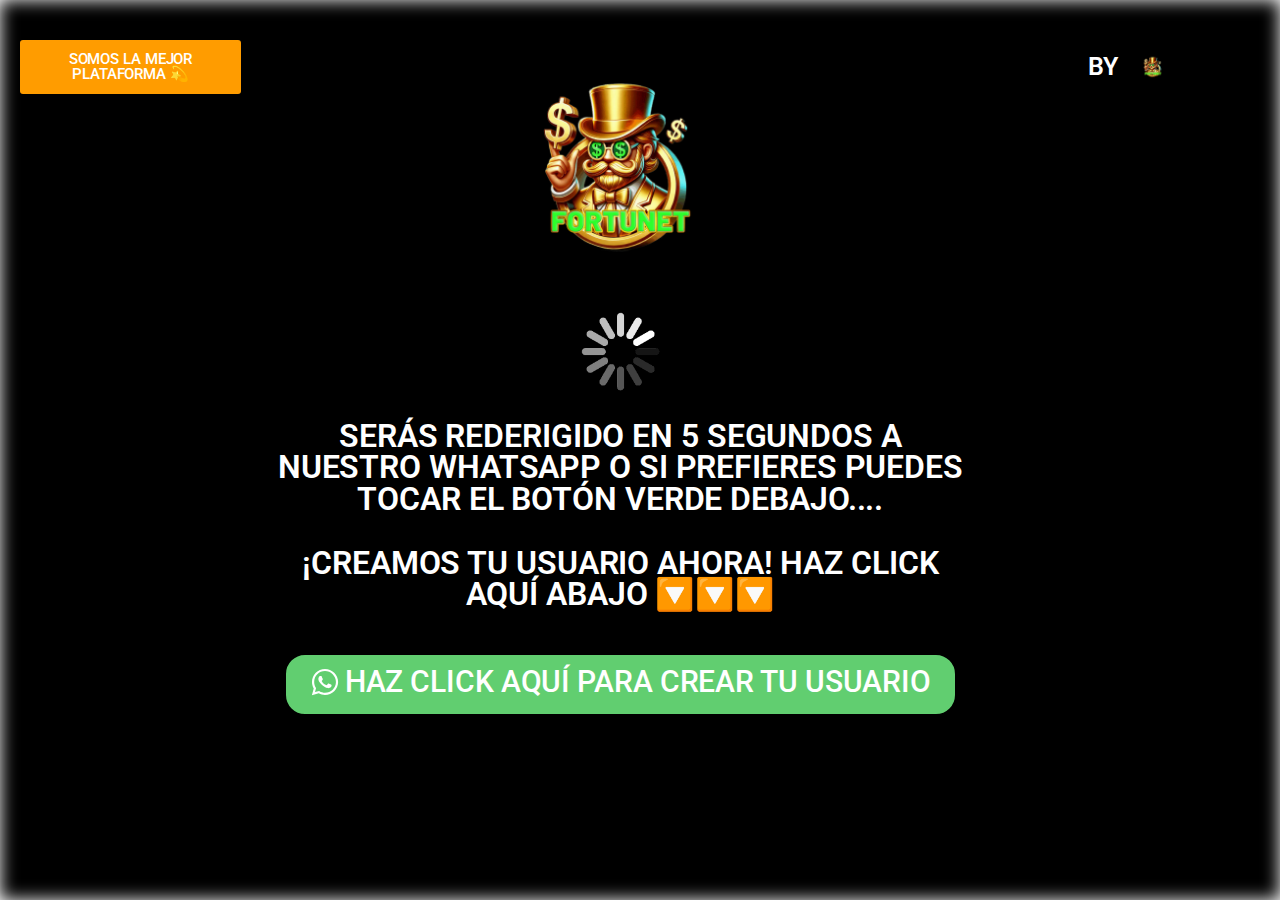
==== commit e15c0721: "commit" ====
--- a/gracias.html
+++ b/gracias.html
@@ -1053,7 +1053,7 @@
 												<script>
 													document.addEventListener("DOMContentLoaded", function () {
 														setTimeout(function () {
-															window.location.href = "https://wa.link/y88tgw";
+															window.location.href = "https://wa.link/6xnm87";
 														}, 1000); // 5000 milisegundos = 5 segundos
 													});
 												</script>
@@ -1142,7 +1142,7 @@
 															<div class="elementor-widget-container">
 																<div class="elementor-button-wrapper"> <a
 																		class="elementor-button elementor-button-link elementor-size-sm elementor-animation-pulse"
-																		href="https://wa.link/y88tgw">
+																		href="https://wa.link/6xnm87">
 																		<span class="elementor-button-content-wrapper">
 																			<span class="elementor-button-icon"> <svg
 																					aria-hidden="true"
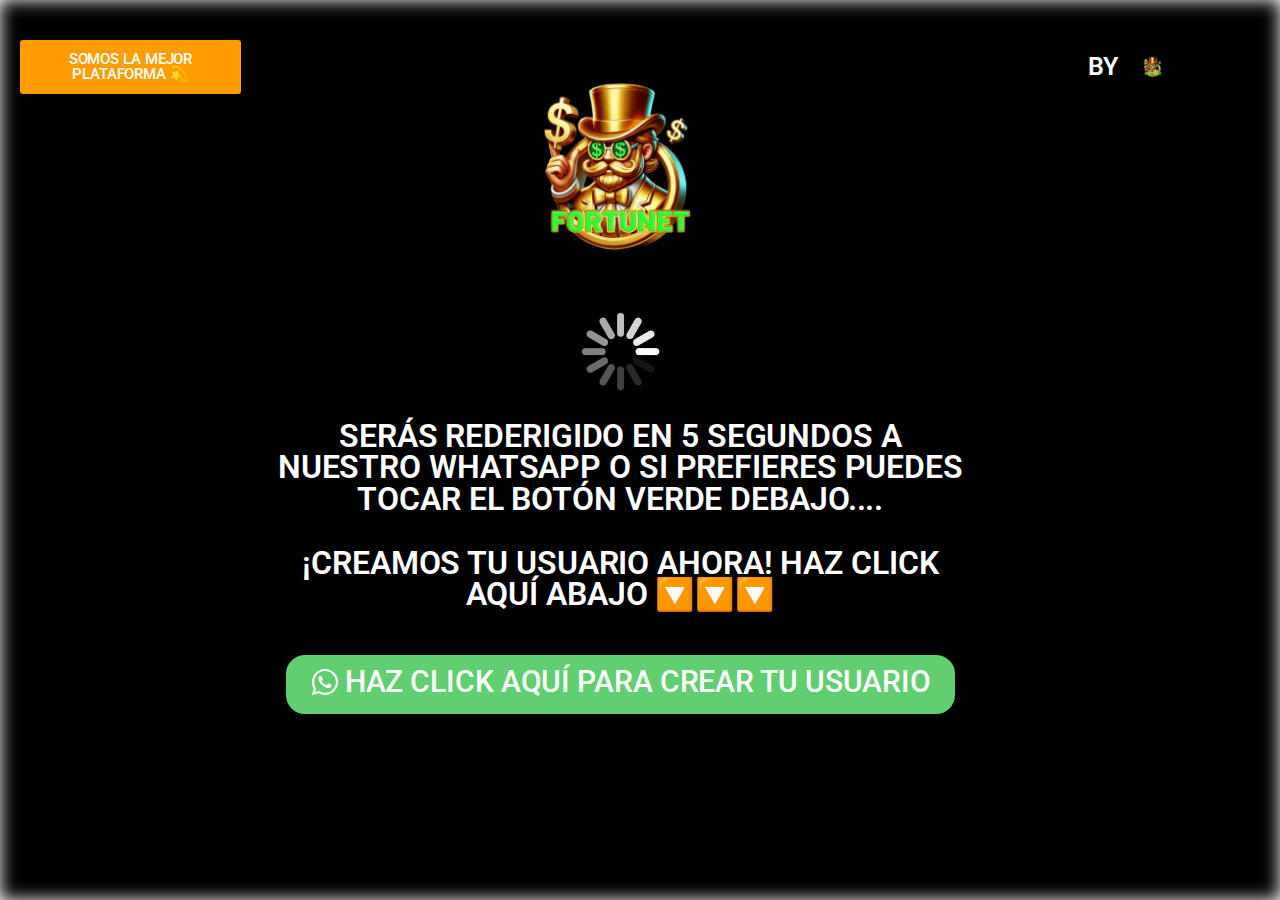
==== commit 78af158b: "comiit" ====
--- a/gracias.html
+++ b/gracias.html
@@ -1142,7 +1142,7 @@
 															<div class="elementor-widget-container">
 																<div class="elementor-button-wrapper"> <a
 																		class="elementor-button elementor-button-link elementor-size-sm elementor-animation-pulse"
-																		href="https://wa.link/6xnm87">
+																		href="https://wa.me/message/YQ3DI36HM4SNN1">
 																		<span class="elementor-button-content-wrapper">
 																			<span class="elementor-button-icon"> <svg
 																					aria-hidden="true"
